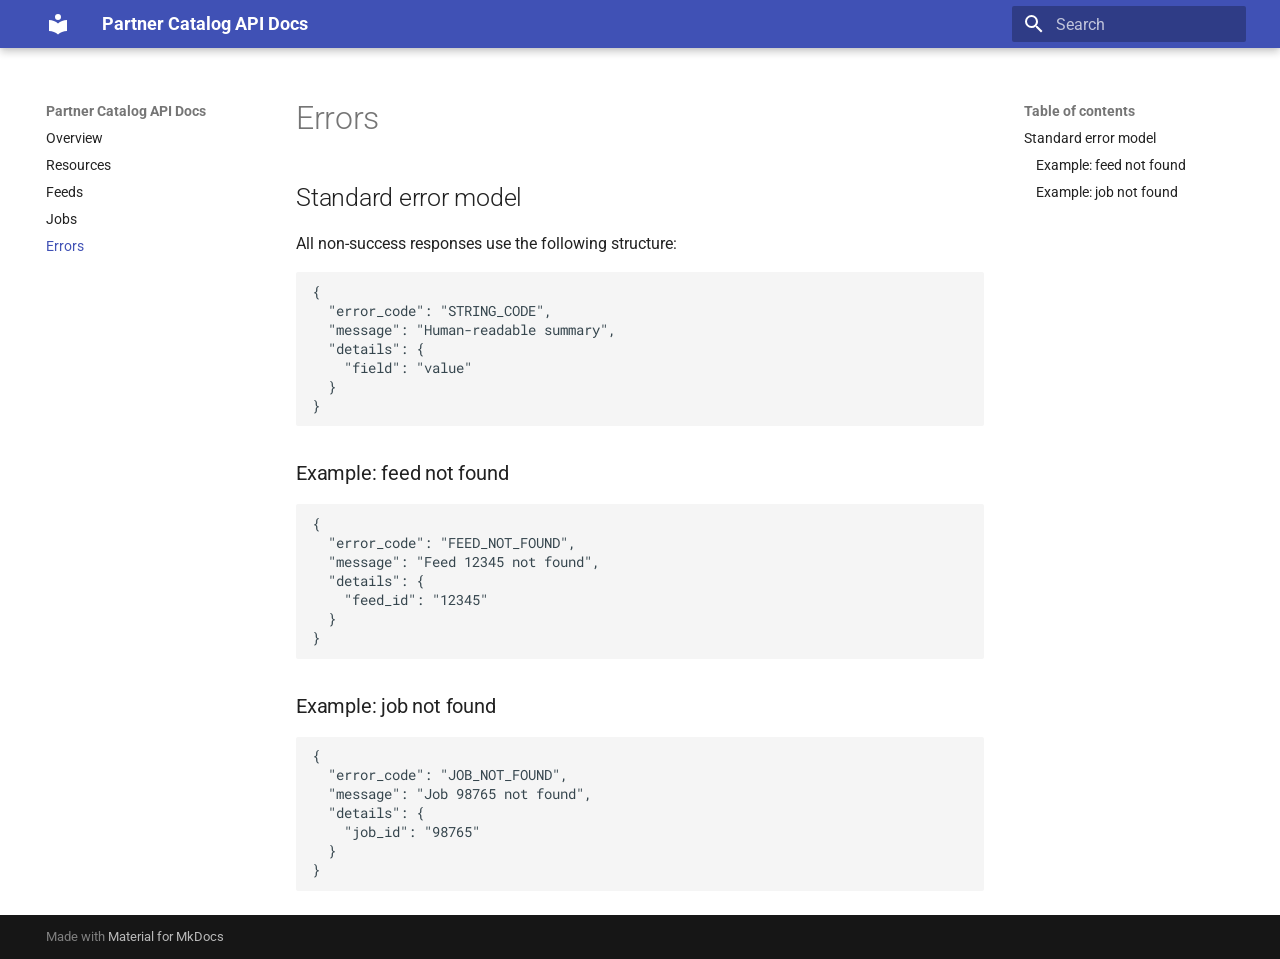
==== errors/index.html @ 53e33b3c "Deploy docs site" ====
<!doctype html>
<html lang="en" class="no-js">
  <head>
    
      <meta charset="utf-8">
      <meta name="viewport" content="width=device-width,initial-scale=1">
      
      
      
      
        <link rel="prev" href="../jobs/">
      
      
      
        
      
      
      <link rel="icon" href="../assets/images/favicon.png">
      <meta name="generator" content="mkdocs-1.6.1, mkdocs-material-9.7.6">
    
    
      
        <title>Errors - Partner Catalog API Docs</title>
      
    
    
      <link rel="stylesheet" href="../assets/stylesheets/main.484c7ddc.min.css">
      
      


    
    
      
    
    
      
        
        
        <link rel="preconnect" href="https://fonts.gstatic.com" crossorigin>
        <link rel="stylesheet" href="https://fonts.googleapis.com/css?family=Roboto:300,300i,400,400i,700,700i%7CRoboto+Mono:400,400i,700,700i&display=fallback">
        <style>:root{--md-text-font:"Roboto";--md-code-font:"Roboto Mono"}</style>
      
    
    
    <script>__md_scope=new URL("..",location),__md_hash=e=>[...e].reduce(((e,_)=>(e<<5)-e+_.charCodeAt(0)),0),__md_get=(e,_=localStorage,t=__md_scope)=>JSON.parse(_.getItem(t.pathname+"."+e)),__md_set=(e,_,t=localStorage,a=__md_scope)=>{try{t.setItem(a.pathname+"."+e,JSON.stringify(_))}catch(e){}}</script>
    
      

    
    
  </head>
  
  
    <body dir="ltr">
  
    
    <input class="md-toggle" data-md-toggle="drawer" type="checkbox" id="__drawer" autocomplete="off">
    <input class="md-toggle" data-md-toggle="search" type="checkbox" id="__search" autocomplete="off">
    <label class="md-overlay" for="__drawer"></label>
    <div data-md-component="skip">
      
        
        <a href="#errors" class="md-skip">
          Skip to content
        </a>
      
    </div>
    <div data-md-component="announce">
      
    </div>
    
    
      

  

<header class="md-header md-header--shadow" data-md-component="header">
  <nav class="md-header__inner md-grid" aria-label="Header">
    <a href=".." title="Partner Catalog API Docs" class="md-header__button md-logo" aria-label="Partner Catalog API Docs" data-md-component="logo">
      
  
  <svg xmlns="http://www.w3.org/2000/svg" viewBox="0 0 24 24"><path d="M12 8a3 3 0 0 0 3-3 3 3 0 0 0-3-3 3 3 0 0 0-3 3 3 3 0 0 0 3 3m0 3.54C9.64 9.35 6.5 8 3 8v11c3.5 0 6.64 1.35 9 3.54 2.36-2.19 5.5-3.54 9-3.54V8c-3.5 0-6.64 1.35-9 3.54"/></svg>

    </a>
    <label class="md-header__button md-icon" for="__drawer">
      
      <svg xmlns="http://www.w3.org/2000/svg" viewBox="0 0 24 24"><path d="M3 6h18v2H3zm0 5h18v2H3zm0 5h18v2H3z"/></svg>
    </label>
    <div class="md-header__title" data-md-component="header-title">
      <div class="md-header__ellipsis">
        <div class="md-header__topic">
          <span class="md-ellipsis">
            Partner Catalog API Docs
          </span>
        </div>
        <div class="md-header__topic" data-md-component="header-topic">
          <span class="md-ellipsis">
            
              Errors
            
          </span>
        </div>
      </div>
    </div>
    
    
      <script>var palette=__md_get("__palette");if(palette&&palette.color){if("(prefers-color-scheme)"===palette.color.media){var media=matchMedia("(prefers-color-scheme: light)"),input=document.querySelector(media.matches?"[data-md-color-media='(prefers-color-scheme: light)']":"[data-md-color-media='(prefers-color-scheme: dark)']");palette.color.media=input.getAttribute("data-md-color-media"),palette.color.scheme=input.getAttribute("data-md-color-scheme"),palette.color.primary=input.getAttribute("data-md-color-primary"),palette.color.accent=input.getAttribute("data-md-color-accent")}for(var[key,value]of Object.entries(palette.color))document.body.setAttribute("data-md-color-"+key,value)}</script>
    
    
    
      
      
        <label class="md-header__button md-icon" for="__search">
          
          <svg xmlns="http://www.w3.org/2000/svg" viewBox="0 0 24 24"><path d="M9.5 3A6.5 6.5 0 0 1 16 9.5c0 1.61-.59 3.09-1.56 4.23l.27.27h.79l5 5-1.5 1.5-5-5v-.79l-.27-.27A6.52 6.52 0 0 1 9.5 16 6.5 6.5 0 0 1 3 9.5 6.5 6.5 0 0 1 9.5 3m0 2C7 5 5 7 5 9.5S7 14 9.5 14 14 12 14 9.5 12 5 9.5 5"/></svg>
        </label>
        <div class="md-search" data-md-component="search" role="dialog">
  <label class="md-search__overlay" for="__search"></label>
  <div class="md-search__inner" role="search">
    <form class="md-search__form" name="search">
      <input type="text" class="md-search__input" name="query" aria-label="Search" placeholder="Search" autocapitalize="off" autocorrect="off" autocomplete="off" spellcheck="false" data-md-component="search-query" required>
      <label class="md-search__icon md-icon" for="__search">
        
        <svg xmlns="http://www.w3.org/2000/svg" viewBox="0 0 24 24"><path d="M9.5 3A6.5 6.5 0 0 1 16 9.5c0 1.61-.59 3.09-1.56 4.23l.27.27h.79l5 5-1.5 1.5-5-5v-.79l-.27-.27A6.52 6.52 0 0 1 9.5 16 6.5 6.5 0 0 1 3 9.5 6.5 6.5 0 0 1 9.5 3m0 2C7 5 5 7 5 9.5S7 14 9.5 14 14 12 14 9.5 12 5 9.5 5"/></svg>
        
        <svg xmlns="http://www.w3.org/2000/svg" viewBox="0 0 24 24"><path d="M20 11v2H8l5.5 5.5-1.42 1.42L4.16 12l7.92-7.92L13.5 5.5 8 11z"/></svg>
      </label>
      <nav class="md-search__options" aria-label="Search">
        
        <button type="reset" class="md-search__icon md-icon" title="Clear" aria-label="Clear" tabindex="-1">
          
          <svg xmlns="http://www.w3.org/2000/svg" viewBox="0 0 24 24"><path d="M19 6.41 17.59 5 12 10.59 6.41 5 5 6.41 10.59 12 5 17.59 6.41 19 12 13.41 17.59 19 19 17.59 13.41 12z"/></svg>
        </button>
      </nav>
      
    </form>
    <div class="md-search__output">
      <div class="md-search__scrollwrap" tabindex="0" data-md-scrollfix>
        <div class="md-search-result" data-md-component="search-result">
          <div class="md-search-result__meta">
            Initializing search
          </div>
          <ol class="md-search-result__list" role="presentation"></ol>
        </div>
      </div>
    </div>
  </div>
</div>
      
    
    
  </nav>
  
</header>
    
    <div class="md-container" data-md-component="container">
      
      
        
          
        
      
      <main class="md-main" data-md-component="main">
        <div class="md-main__inner md-grid">
          
            
              
              <div class="md-sidebar md-sidebar--primary" data-md-component="sidebar" data-md-type="navigation" >
                <div class="md-sidebar__scrollwrap">
                  <div class="md-sidebar__inner">
                    



<nav class="md-nav md-nav--primary" aria-label="Navigation" data-md-level="0">
  <label class="md-nav__title" for="__drawer">
    <a href=".." title="Partner Catalog API Docs" class="md-nav__button md-logo" aria-label="Partner Catalog API Docs" data-md-component="logo">
      
  
  <svg xmlns="http://www.w3.org/2000/svg" viewBox="0 0 24 24"><path d="M12 8a3 3 0 0 0 3-3 3 3 0 0 0-3-3 3 3 0 0 0-3 3 3 3 0 0 0 3 3m0 3.54C9.64 9.35 6.5 8 3 8v11c3.5 0 6.64 1.35 9 3.54 2.36-2.19 5.5-3.54 9-3.54V8c-3.5 0-6.64 1.35-9 3.54"/></svg>

    </a>
    Partner Catalog API Docs
  </label>
  
  <ul class="md-nav__list" data-md-scrollfix>
    
      
      
  
  
  
  
    <li class="md-nav__item">
      <a href=".." class="md-nav__link">
        
  
  
  <span class="md-ellipsis">
    
  
    Overview
  

    
  </span>
  
  

      </a>
    </li>
  

    
      
      
  
  
  
  
    <li class="md-nav__item">
      <a href="../resources/" class="md-nav__link">
        
  
  
  <span class="md-ellipsis">
    
  
    Resources
  

    
  </span>
  
  

      </a>
    </li>
  

    
      
      
  
  
  
  
    <li class="md-nav__item">
      <a href="../feeds/" class="md-nav__link">
        
  
  
  <span class="md-ellipsis">
    
  
    Feeds
  

    
  </span>
  
  

      </a>
    </li>
  

    
      
      
  
  
  
  
    <li class="md-nav__item">
      <a href="../jobs/" class="md-nav__link">
        
  
  
  <span class="md-ellipsis">
    
  
    Jobs
  

    
  </span>
  
  

      </a>
    </li>
  

    
      
      
  
  
    
  
  
  
    <li class="md-nav__item md-nav__item--active">
      
      <input class="md-nav__toggle md-toggle" type="checkbox" id="__toc">
      
      
        
      
      
        <label class="md-nav__link md-nav__link--active" for="__toc">
          
  
  
  <span class="md-ellipsis">
    
  
    Errors
  

    
  </span>
  
  

          <span class="md-nav__icon md-icon"></span>
        </label>
      
      <a href="./" class="md-nav__link md-nav__link--active">
        
  
  
  <span class="md-ellipsis">
    
  
    Errors
  

    
  </span>
  
  

      </a>
      
        

<nav class="md-nav md-nav--secondary" aria-label="Table of contents">
  
  
  
    
  
  
    <label class="md-nav__title" for="__toc">
      <span class="md-nav__icon md-icon"></span>
      Table of contents
    </label>
    <ul class="md-nav__list" data-md-component="toc" data-md-scrollfix>
      
        <li class="md-nav__item">
  <a href="#standard-error-model" class="md-nav__link">
    <span class="md-ellipsis">
      
        Standard error model
      
    </span>
  </a>
  
    <nav class="md-nav" aria-label="Standard error model">
      <ul class="md-nav__list">
        
          <li class="md-nav__item">
  <a href="#example-feed-not-found" class="md-nav__link">
    <span class="md-ellipsis">
      
        Example: feed not found
      
    </span>
  </a>
  
</li>
        
          <li class="md-nav__item">
  <a href="#example-job-not-found" class="md-nav__link">
    <span class="md-ellipsis">
      
        Example: job not found
      
    </span>
  </a>
  
</li>
        
      </ul>
    </nav>
  
</li>
      
    </ul>
  
</nav>
      
    </li>
  

    
  </ul>
</nav>
                  </div>
                </div>
              </div>
            
            
              
              <div class="md-sidebar md-sidebar--secondary" data-md-component="sidebar" data-md-type="toc" >
                <div class="md-sidebar__scrollwrap">
                  <div class="md-sidebar__inner">
                    

<nav class="md-nav md-nav--secondary" aria-label="Table of contents">
  
  
  
    
  
  
    <label class="md-nav__title" for="__toc">
      <span class="md-nav__icon md-icon"></span>
      Table of contents
    </label>
    <ul class="md-nav__list" data-md-component="toc" data-md-scrollfix>
      
        <li class="md-nav__item">
  <a href="#standard-error-model" class="md-nav__link">
    <span class="md-ellipsis">
      
        Standard error model
      
    </span>
  </a>
  
    <nav class="md-nav" aria-label="Standard error model">
      <ul class="md-nav__list">
        
          <li class="md-nav__item">
  <a href="#example-feed-not-found" class="md-nav__link">
    <span class="md-ellipsis">
      
        Example: feed not found
      
    </span>
  </a>
  
</li>
        
          <li class="md-nav__item">
  <a href="#example-job-not-found" class="md-nav__link">
    <span class="md-ellipsis">
      
        Example: job not found
      
    </span>
  </a>
  
</li>
        
      </ul>
    </nav>
  
</li>
      
    </ul>
  
</nav>
                  </div>
                </div>
              </div>
            
          
          
            <div class="md-content" data-md-component="content">
              
              <article class="md-content__inner md-typeset">
                
                  



<h1 id="errors">Errors</h1>
<h2 id="standard-error-model">Standard error model</h2>
<p>All non-success responses use the following structure:</p>
<pre><code class="language-json">{
  &quot;error_code&quot;: &quot;STRING_CODE&quot;,
  &quot;message&quot;: &quot;Human-readable summary&quot;,
  &quot;details&quot;: {
    &quot;field&quot;: &quot;value&quot;
  }
}
</code></pre>
<h3 id="example-feed-not-found">Example: feed not found</h3>
<pre><code class="language-json">{
  &quot;error_code&quot;: &quot;FEED_NOT_FOUND&quot;,
  &quot;message&quot;: &quot;Feed 12345 not found&quot;,
  &quot;details&quot;: {
    &quot;feed_id&quot;: &quot;12345&quot;
  }
}
</code></pre>
<h3 id="example-job-not-found">Example: job not found</h3>
<pre><code class="language-json">{
  &quot;error_code&quot;: &quot;JOB_NOT_FOUND&quot;,
  &quot;message&quot;: &quot;Job 98765 not found&quot;,
  &quot;details&quot;: {
    &quot;job_id&quot;: &quot;98765&quot;
  }
}
</code></pre>












                
              </article>
            </div>
          
          
<script>var target=document.getElementById(location.hash.slice(1));target&&target.name&&(target.checked=target.name.startsWith("__tabbed_"))</script>
        </div>
        
      </main>
      
        <footer class="md-footer">
  
  <div class="md-footer-meta md-typeset">
    <div class="md-footer-meta__inner md-grid">
      <div class="md-copyright">
  
  
    Made with
    <a href="https://squidfunk.github.io/mkdocs-material/" target="_blank" rel="noopener">
      Material for MkDocs
    </a>
  
</div>
      
    </div>
  </div>
</footer>
      
    </div>
    <div class="md-dialog" data-md-component="dialog">
      <div class="md-dialog__inner md-typeset"></div>
    </div>
    
    
    
      
      
      <script id="__config" type="application/json">{"annotate": null, "base": "..", "features": [], "search": "../assets/javascripts/workers/search.2c215733.min.js", "tags": null, "translations": {"clipboard.copied": "Copied to clipboard", "clipboard.copy": "Copy to clipboard", "search.result.more.one": "1 more on this page", "search.result.more.other": "# more on this page", "search.result.none": "No matching documents", "search.result.one": "1 matching document", "search.result.other": "# matching documents", "search.result.placeholder": "Type to start searching", "search.result.term.missing": "Missing", "select.version": "Select version"}, "version": null}</script>
    
    
      <script src="../assets/javascripts/bundle.79ae519e.min.js"></script>
      
    
  </body>
</html>
---- assets/stylesheets/main.484c7ddc.min.css ----
@charset "UTF-8";html{-webkit-text-size-adjust:none;-moz-text-size-adjust:none;text-size-adjust:none;box-sizing:border-box}*,:after,:before{box-sizing:inherit}@media (prefers-reduced-motion){*,:after,:before{transition:none!important}}body{margin:0}a,button,input,label{-webkit-tap-highlight-color:transparent}a{color:inherit;text-decoration:none}hr{border:0;box-sizing:initial;display:block;height:.05rem;overflow:visible;padding:0}small{font-size:80%}sub,sup{line-height:1em}img{border-style:none}table{border-collapse:initial;border-spacing:0}td,th{font-weight:400;vertical-align:top}button{background:#0000;border:0;font-family:inherit;font-size:inherit;margin:0;padding:0}input{border:0;outline:none}:root{--md-primary-fg-color:#4051b5;--md-primary-fg-color--light:#5d6cc0;--md-primary-fg-color--dark:#303fa1;--md-primary-bg-color:#fff;--md-primary-bg-color--light:#ffffffb3;--md-accent-fg-color:#526cfe;--md-accent-fg-color--transparent:#526cfe1a;--md-accent-bg-color:#fff;--md-accent-bg-color--light:#ffffffb3}[data-md-color-scheme=default]{color-scheme:light}[data-md-color-scheme=default] img[src$="#gh-dark-mode-only"],[data-md-color-scheme=default] img[src$="#only-dark"]{display:none}:root,[data-md-color-scheme=default]{--md-hue:225deg;--md-default-fg-color:#000000de;--md-default-fg-color--light:#0000008a;--md-default-fg-color--lighter:#00000052;--md-default-fg-color--lightest:#00000012;--md-default-bg-color:#fff;--md-default-bg-color--light:#ffffffb3;--md-default-bg-color--lighter:#ffffff4d;--md-default-bg-color--lightest:#ffffff1f;--md-code-fg-color:#36464e;--md-code-bg-color:#f5f5f5;--md-code-bg-color--light:#f5f5f5b3;--md-code-bg-color--lighter:#f5f5f54d;--md-code-hl-color:#4287ff;--md-code-hl-color--light:#4287ff1a;--md-code-hl-number-color:#d52a2a;--md-code-hl-special-color:#db1457;--md-code-hl-function-color:#a846b9;--md-code-hl-constant-color:#6e59d9;--md-code-hl-keyword-color:#3f6ec6;--md-code-hl-string-color:#1c7d4d;--md-code-hl-name-color:var(--md-code-fg-color);--md-code-hl-operator-color:var(--md-default-fg-color--light);--md-code-hl-punctuation-color:var(--md-default-fg-color--light);--md-code-hl-comment-color:var(--md-default-fg-color--light);--md-code-hl-generic-color:var(--md-default-fg-color--light);--md-code-hl-variable-color:var(--md-default-fg-color--light);--md-typeset-color:var(--md-default-fg-color);--md-typeset-a-color:var(--md-primary-fg-color);--md-typeset-del-color:#f5503d26;--md-typeset-ins-color:#0bd57026;--md-typeset-kbd-color:#fafafa;--md-typeset-kbd-accent-color:#fff;--md-typeset-kbd-border-color:#b8b8b8;--md-typeset-mark-color:#ffff0080;--md-typeset-table-color:#0000001f;--md-typeset-table-color--light:rgba(0,0,0,.035);--md-admonition-fg-color:var(--md-default-fg-color);--md-admonition-bg-color:var(--md-default-bg-color);--md-warning-fg-color:#000000de;--md-warning-bg-color:#ff9;--md-footer-fg-color:#fff;--md-footer-fg-color--light:#ffffffb3;--md-footer-fg-color--lighter:#ffffff73;--md-footer-bg-color:#000000de;--md-footer-bg-color--dark:#00000052;--md-shadow-z1:0 0.2rem 0.5rem #0000000d,0 0 0.05rem #0000001a;--md-shadow-z2:0 0.2rem 0.5rem #0000001a,0 0 0.05rem #00000040;--md-shadow-z3:0 0.2rem 0.5rem #0003,0 0 0.05rem #00000059}.md-icon svg{fill:currentcolor;display:block;height:1.2rem;width:1.2rem}body{-webkit-font-smoothing:antialiased;-moz-osx-font-smoothing:grayscale;--md-text-font-family:var(--md-text-font,_),-apple-system,BlinkMacSystemFont,Helvetica,Arial,sans-serif;--md-code-font-family:var(--md-code-font,_),SFMono-Regular,Consolas,Menlo,monospace}aside,body,input{font-feature-settings:"kern","liga";color:var(--md-typeset-color);font-family:var(--md-text-font-family)}code,kbd,pre{font-feature-settings:"kern";font-family:var(--md-code-font-family)}:root{--md-typeset-table-sort-icon:url('data:image/svg+xml;charset=utf-8,<svg xmlns="http://www.w3.org/2000/svg" viewBox="0 0 24 24"><path d="m18 21-4-4h3V7h-3l4-4 4 4h-3v10h3M2 19v-2h10v2M2 13v-2h7v2M2 7V5h4v2z"/></svg>');--md-typeset-table-sort-icon--asc:url('data:image/svg+xml;charset=utf-8,<svg xmlns="http://www.w3.org/2000/svg" viewBox="0 0 24 24"><path d="M19 17h3l-4 4-4-4h3V3h2M2 17h10v2H2M6 5v2H2V5m0 6h7v2H2z"/></svg>');--md-typeset-table-sort-icon--desc:url('data:image/svg+xml;charset=utf-8,<svg xmlns="http://www.w3.org/2000/svg" viewBox="0 0 24 24"><path d="M19 7h3l-4-4-4 4h3v14h2M2 17h10v2H2M6 5v2H2V5m0 6h7v2H2z"/></svg>')}.md-typeset{-webkit-print-color-adjust:exact;color-adjust:exact;font-size:.8rem;line-height:1.6;overflow-wrap:break-word}@media print{.md-typeset{font-size:.68rem}}.md-typeset blockquote,.md-typeset dl,.md-typeset figure,.md-typeset ol,.md-typeset pre,.md-typeset ul{margin-bottom:1em;margin-top:1em}.md-typeset h1{color:var(--md-default-fg-color--light);font-size:2em;line-height:1.3;margin:0 0 1.25em}.md-typeset h1,.md-typeset h2{font-weight:300;letter-spacing:-.01em}.md-typeset h2{font-size:1.5625em;line-height:1.4;margin:1.6em 0 .64em}.md-typeset h3{font-size:1.25em;font-weight:400;letter-spacing:-.01em;line-height:1.5;margin:1.6em 0 .8em}.md-typeset h2+h3{margin-top:.8em}.md-typeset h4{font-weight:700;letter-spacing:-.01em;margin:1em 0}.md-typeset h5,.md-typeset h6{color:var(--md-default-fg-color--light);font-size:.8em;font-weight:700;letter-spacing:-.01em;margin:1.25em 0}.md-typeset h5{text-transform:uppercase}.md-typeset h5 code{text-transform:none}.md-typeset hr{border-bottom:.05rem solid var(--md-default-fg-color--lightest);display:flow-root;margin:1.5em 0}.md-typeset a{color:var(--md-typeset-a-color);word-break:break-word}.md-typeset a,.md-typeset a:before{transition:color 125ms}.md-typeset a:focus,.md-typeset a:hover{color:var(--md-accent-fg-color)}.md-typeset a:focus code,.md-typeset a:hover code{background-color:var(--md-accent-fg-color--transparent);color:var(--md-accent-fg-color)}.md-typeset a code{color:var(--md-typeset-a-color)}.md-typeset a.focus-visible{outline-color:var(--md-accent-fg-color);outline-offset:.2rem}.md-typeset code,.md-typeset kbd,.md-typeset pre{color:var(--md-code-fg-color);direction:ltr;font-variant-ligatures:none;transition:background-color 125ms}@media print{.md-typeset code,.md-typeset kbd,.md-typeset pre{white-space:pre-wrap}}.md-typeset code{background-color:var(--md-code-bg-color);border-radius:.1rem;-webkit-box-decoration-break:clone;box-decoration-break:clone;font-size:.85em;padding:0 .2941176471em;transition:color 125ms,background-color 125ms;word-break:break-word}.md-typeset code:not(.focus-visible){-webkit-tap-highlight-color:transparent;outline:none}.md-typeset pre{display:flow-root;line-height:1.4;position:relative}.md-typeset pre>code{-webkit-box-decoration-break:slice;box-decoration-break:slice;box-shadow:none;display:block;margin:0;outline-color:var(--md-accent-fg-color);overflow:auto;padding:.7720588235em 1.1764705882em;scrollbar-color:var(--md-default-fg-color--lighter) #0000;scrollbar-width:thin;touch-action:auto;word-break:normal}.md-typeset pre>code:hover{scrollbar-color:var(--md-accent-fg-color) #0000}.md-typeset pre>code::-webkit-scrollbar{height:.2rem;width:.2rem}.md-typeset pre>code::-webkit-scrollbar-thumb{background-color:var(--md-default-fg-color--lighter)}.md-typeset pre>code::-webkit-scrollbar-thumb:hover{background-color:var(--md-accent-fg-color)}.md-typeset kbd{background-color:var(--md-typeset-kbd-color);border-radius:.1rem;box-shadow:0 .1rem 0 .05rem var(--md-typeset-kbd-border-color),0 .1rem 0 var(--md-typeset-kbd-border-color),0 -.1rem .2rem var(--md-typeset-kbd-accent-color) inset;color:var(--md-default-fg-color);display:inline-block;font-size:.75em;padding:0 .6666666667em;vertical-align:text-top;word-break:break-word}.md-typeset mark{background-color:var(--md-typeset-mark-color);-webkit-box-decoration-break:clone;box-decoration-break:clone;color:inherit;word-break:break-word}.md-typeset abbr{cursor:help;text-decoration:none}.md-typeset [data-preview],.md-typeset abbr{border-bottom:.05rem dotted var(--md-default-fg-color--light)}.md-typeset small{opacity:.75}[dir=ltr] .md-typeset sub,[dir=ltr] .md-typeset sup{margin-left:.078125em}[dir=rtl] .md-typeset sub,[dir=rtl] .md-typeset sup{margin-right:.078125em}[dir=ltr] .md-typeset blockquote{padding-left:.6rem}[dir=rtl] .md-typeset blockquote{padding-right:.6rem}[dir=ltr] .md-typeset blockquote{border-left:.2rem solid var(--md-default-fg-color--lighter)}[dir=rtl] .md-typeset blockquote{border-right:.2rem solid var(--md-default-fg-color--lighter)}.md-typeset blockquote{color:var(--md-default-fg-color--light);margin-left:0;margin-right:0}.md-typeset ul{list-style-type:disc}.md-typeset ul[type]{list-style-type:revert-layer}[dir=ltr] .md-typeset ol,[dir=ltr] .md-typeset ul{margin-left:.625em}[dir=rtl] .md-typeset ol,[dir=rtl] .md-typeset ul{margin-right:.625em}.md-typeset ol,.md-typeset ul{padding:0}.md-typeset ol:not([hidden]),.md-typeset ul:not([hidden]){display:flow-root}.md-typeset ol ol,.md-typeset ul ol{list-style-type:lower-alpha}.md-typeset ol ol ol,.md-typeset ul ol ol{list-style-type:lower-roman}.md-typeset ol ol ol ol,.md-typeset ul ol ol ol{list-style-type:upper-alpha}.md-typeset ol ol ol ol ol,.md-typeset ul ol ol ol ol{list-style-type:upper-roman}.md-typeset ol[type],.md-typeset ul[type]{list-style-type:revert-layer}[dir=ltr] .md-typeset ol li,[dir=ltr] .md-typeset ul li{margin-left:1.25em}[dir=rtl] .md-typeset ol li,[dir=rtl] .md-typeset ul li{margin-right:1.25em}.md-typeset ol li,.md-typeset ul li{margin-bottom:.5em}.md-typeset ol li blockquote,.md-typeset ol li p,.md-typeset ul li blockquote,.md-typeset ul li p{margin:.5em 0}.md-typeset ol li:last-child,.md-typeset ul li:last-child{margin-bottom:0}[dir=ltr] .md-typeset ol li ol,[dir=ltr] .md-typeset ol li ul,[dir=ltr] .md-typeset ul li ol,[dir=ltr] .md-typeset ul li ul{margin-left:.625em}[dir=rtl] .md-typeset ol li ol,[dir=rtl] .md-typeset ol li ul,[dir=rtl] .md-typeset ul li ol,[dir=rtl] .md-typeset ul li ul{margin-right:.625em}.md-typeset ol li ol,.md-typeset ol li ul,.md-typeset ul li ol,.md-typeset ul li ul{margin-bottom:.5em;margin-top:.5em}[dir=ltr] .md-typeset dd{margin-left:1.875em}[dir=rtl] .md-typeset dd{margin-right:1.875em}.md-typeset dd{margin-bottom:1.5em;margin-top:1em}.md-typeset img,.md-typeset svg,.md-typeset video{height:auto;max-width:100%}.md-typeset img[align=left]{margin:1em 1em 1em 0}.md-typeset img[align=right]{margin:1em 0 1em 1em}.md-typeset img[align]:only-child{margin-top:0}.md-typeset figure{display:flow-root;margin:1em auto;max-width:100%;text-align:center;width:fit-content}.md-typeset figure img{display:block;margin:0 auto}.md-typeset figcaption{font-style:italic;margin:1em auto;max-width:24rem}.md-typeset iframe{max-width:100%}.md-typeset table:not([class]){background-color:var(--md-default-bg-color);border:.05rem solid var(--md-typeset-table-color);border-radius:.1rem;display:inline-block;font-size:.64rem;max-width:100%;overflow:auto;touch-action:auto}@media print{.md-typeset table:not([class]){display:table}}.md-typeset table:not([class])+*{margin-top:1.5em}.md-typeset table:not([class]) td>:first-child,.md-typeset table:not([class]) th>:first-child{margin-top:0}.md-typeset table:not([class]) td>:last-child,.md-typeset table:not([class]) th>:last-child{margin-bottom:0}.md-typeset table:not([class]) td:not([align]),.md-typeset table:not([class]) th:not([align]){text-align:left}[dir=rtl] .md-typeset table:not([class]) td:not([align]),[dir=rtl] .md-typeset table:not([class]) th:not([align]){text-align:right}.md-typeset table:not([class]) th{font-weight:700;min-width:5rem;padding:.9375em 1.25em;vertical-align:top}.md-typeset table:not([class]) td{border-top:.05rem solid var(--md-typeset-table-color);padding:.9375em 1.25em;vertical-align:top}.md-typeset table:not([class]) tbody tr{transition:background-color 125ms}.md-typeset table:not([class]) tbody tr:hover{background-color:var(--md-typeset-table-color--light);box-shadow:0 .05rem 0 var(--md-default-bg-color) inset}.md-typeset table:not([class]) a{word-break:normal}.md-typeset table th[role=columnheader]{cursor:pointer}[dir=ltr] .md-typeset table th[role=columnheader]:after{margin-left:.5em}[dir=rtl] .md-typeset table th[role=columnheader]:after{margin-right:.5em}.md-typeset table th[role=columnheader]:after{content:"";display:inline-block;height:1.2em;-webkit-mask-image:var(--md-typeset-table-sort-icon);mask-image:var(--md-typeset-table-sort-icon);-webkit-mask-repeat:no-repeat;mask-repeat:no-repeat;-webkit-mask-size:contain;mask-size:contain;transition:background-color 125ms;vertical-align:text-bottom;width:1.2em}.md-typeset table th[role=columnheader]:hover:after{background-color:var(--md-default-fg-color--lighter)}.md-typeset table th[role=columnheader][aria-sort=ascending]:after{background-color:var(--md-default-fg-color--light);-webkit-mask-image:var(--md-typeset-table-sort-icon--asc);mask-image:var(--md-typeset-table-sort-icon--asc)}.md-typeset table th[role=columnheader][aria-sort=descending]:after{background-color:var(--md-default-fg-color--light);-webkit-mask-image:var(--md-typeset-table-sort-icon--desc);mask-image:var(--md-typeset-table-sort-icon--desc)}.md-typeset__scrollwrap{margin:1em -.8rem;overflow-x:auto;touch-action:auto}.md-typeset__table{display:inline-block;margin-bottom:.5em;padding:0 .8rem}@media print{.md-typeset__table{display:block}}html .md-typeset__table table{display:table;margin:0;overflow:hidden;width:100%}@media screen and (max-width:44.984375em){.md-content__inner>pre{margin:1em -.8rem}.md-content__inner>pre code{border-radius:0}}.md-typeset .md-author{border-radius:100%;display:block;flex-shrink:0;height:1.6rem;overflow:hidden;position:relative;transition:color 125ms,transform 125ms;width:1.6rem}.md-typeset .md-author img{display:block}.md-typeset .md-author--more{background:var(--md-default-fg-color--lightest);color:var(--md-default-fg-color--lighter);font-size:.6rem;font-weight:700;line-height:1.6rem;text-align:center}.md-typeset .md-author--long{height:2.4rem;width:2.4rem}.md-typeset a.md-author{transform:scale(1)}.md-typeset a.md-author img{border-radius:100%;filter:grayscale(100%) opacity(75%);transition:filter 125ms}.md-typeset a.md-author:focus,.md-typeset a.md-author:hover{transform:scale(1.1);z-index:1}.md-typeset a.md-author:focus img,.md-typeset a.md-author:hover img{filter:grayscale(0)}.md-banner{background-color:var(--md-footer-bg-color);color:var(--md-footer-fg-color);overflow:auto}@media print{.md-banner{display:none}}.md-banner--warning{background-color:var(--md-warning-bg-color);color:var(--md-warning-fg-color)}.md-banner__inner{font-size:.7rem;margin:.6rem auto;padding:0 .8rem}[dir=ltr] .md-banner__button{float:right}[dir=rtl] .md-banner__button{float:left}.md-banner__button{color:inherit;cursor:pointer;transition:opacity .25s}.no-js .md-banner__button{display:none}.md-banner__button:hover{opacity:.7}html{font-size:125%;height:100%;overflow-x:hidden}@media screen and (min-width:100em){html{font-size:137.5%}}@media screen and (min-width:125em){html{font-size:150%}}body{background-color:var(--md-default-bg-color);display:flex;flex-direction:column;font-size:.5rem;min-height:100%;position:relative;width:100%}@media print{body{display:block}}@media screen and (max-width:59.984375em){body[data-md-scrolllock]{position:fixed}}.md-grid{margin-left:auto;margin-right:auto;max-width:61rem}.md-container{display:flex;flex-direction:column;flex-grow:1}@media print{.md-container{display:block}}.md-main{flex-grow:1}.md-main__inner{display:flex;height:100%;margin-top:1.5rem}.md-ellipsis{overflow:hidden;text-overflow:ellipsis}.md-toggle{display:none}.md-option{height:0;opacity:0;position:absolute;width:0}.md-option:checked+label:not([hidden]){display:block}.md-option.focus-visible+label{outline-color:var(--md-accent-fg-color);outline-style:auto}.md-skip{background-color:var(--md-default-fg-color);border-radius:.1rem;color:var(--md-default-bg-color);font-size:.64rem;margin:.5rem;opacity:0;outline-color:var(--md-accent-fg-color);padding:.3rem .5rem;position:fixed;transform:translateY(.4rem);z-index:-1}.md-skip:focus{opacity:1;transform:translateY(0);transition:transform .25s cubic-bezier(.4,0,.2,1),opacity 175ms 75ms;z-index:10}@page{margin:25mm}:root{--md-clipboard-icon:url('data:image/svg+xml;charset=utf-8,<svg xmlns="http://www.w3.org/2000/svg" viewBox="0 0 24 24"><path d="M19 21H8V7h11m0-2H8a2 2 0 0 0-2 2v14a2 2 0 0 0 2 2h11a2 2 0 0 0 2-2V7a2 2 0 0 0-2-2m-3-4H4a2 2 0 0 0-2 2v14h2V3h12z"/></svg>')}.md-clipboard{border-radius:.1rem;color:var(--md-default-fg-color--lightest);cursor:pointer;height:1.5em;outline-color:var(--md-accent-fg-color);outline-offset:.1rem;transition:color .25s;width:1.5em;z-index:1}@media print{.md-clipboard{display:none}}.md-clipboard:not(.focus-visible){-webkit-tap-highlight-color:transparent;outline:none}:hover>.md-clipboard{color:var(--md-default-fg-color--light)}.md-clipboard:focus,.md-clipboard:hover{color:var(--md-accent-fg-color)}.md-clipboard:after{background-color:currentcolor;content:"";display:block;height:1.125em;margin:0 auto;-webkit-mask-image:var(--md-clipboard-icon);mask-image:var(--md-clipboard-icon);-webkit-mask-position:center;mask-position:center;-webkit-mask-repeat:no-repeat;mask-repeat:no-repeat;-webkit-mask-size:contain;mask-size:contain;width:1.125em}.md-clipboard--inline{cursor:pointer}.md-clipboard--inline code{transition:color .25s,background-color .25s}.md-clipboard--inline:focus code,.md-clipboard--inline:hover code{background-color:var(--md-accent-fg-color--transparent);color:var(--md-accent-fg-color)}:root{--md-code-select-icon:url('data:image/svg+xml;charset=utf-8,<svg xmlns="http://www.w3.org/2000/svg" viewBox="0 0 24 24"><path d="M19 19h-4v2h4c1.1 0 2-.9 2-2v-4h-2m0-12h-4v2h4v4h2V5c0-1.1-.9-2-2-2M5 5h4V3H5c-1.1 0-2 .9-2 2v4h2m0 6H3v4c0 1.1.9 2 2 2h4v-2H5zm2-4h2v2H7zm4 0h2v2h-2zm4 0h2v2h-2zM7 7h2v2H7zm4 0h2v2h-2zm4 0h2v2h-2zm-8 8h2v2H7zm4 0h2v2h-2zm4 0h2v2h-2z"/></svg>');--md-code-copy-icon:url('data:image/svg+xml;charset=utf-8,<svg xmlns="http://www.w3.org/2000/svg" viewBox="0 0 24 24"><path d="M19 21H8V7h11m0-2H8a2 2 0 0 0-2 2v14a2 2 0 0 0 2 2h11a2 2 0 0 0 2-2V7a2 2 0 0 0-2-2m-3-4H4a2 2 0 0 0-2 2v14h2V3h12z"/></svg>')}.md-typeset .md-code__content{display:grid}.md-code__nav{background-color:var(--md-code-bg-color--lighter);border-radius:.1rem;display:flex;gap:.2rem;padding:.2rem;position:absolute;right:.25em;top:.25em;transition:background-color .25s;z-index:1}:hover>.md-code__nav{background-color:var(--md-code-bg-color--light)}.md-code__button{color:var(--md-default-fg-color--lightest);cursor:pointer;display:block;height:1.5em;outline-color:var(--md-accent-fg-color);outline-offset:.1rem;transition:color .25s;width:1.5em}:hover>*>.md-code__button{color:var(--md-default-fg-color--light)}.md-code__button.focus-visible,.md-code__button:hover{color:var(--md-accent-fg-color)}.md-code__button--active{color:var(--md-default-fg-color)!important}.md-code__button:after{background-color:currentcolor;content:"";display:block;height:1.125em;margin:0 auto;-webkit-mask-position:center;mask-position:center;-webkit-mask-repeat:no-repeat;mask-repeat:no-repeat;-webkit-mask-size:contain;mask-size:contain;width:1.125em}.md-code__button[data-md-type=select]:after{-webkit-mask-image:var(--md-code-select-icon);mask-image:var(--md-code-select-icon)}.md-code__button[data-md-type=copy]:after{-webkit-mask-image:var(--md-code-copy-icon);mask-image:var(--md-code-copy-icon)}@keyframes consent{0%{opacity:0;transform:translateY(100%)}to{opacity:1;transform:translateY(0)}}@keyframes overlay{0%{opacity:0}to{opacity:1}}.md-consent__overlay{animation:overlay .25s both;-webkit-backdrop-filter:blur(.1rem);backdrop-filter:blur(.1rem);background-color:#0000008a;height:100%;opacity:1;position:fixed;top:0;width:100%;z-index:5}.md-consent__inner{animation:consent .5s cubic-bezier(.1,.7,.1,1) both;background-color:var(--md-default-bg-color);border:0;border-radius:.1rem;bottom:0;box-shadow:0 0 .2rem #0000001a,0 .2rem .4rem #0003;max-height:100%;overflow:auto;padding:0;position:fixed;width:100%;z-index:5}.md-consent__form{padding:.8rem}.md-consent__settings{display:none;margin:1em 0}input:checked+.md-consent__settings{display:block}.md-consent__controls{margin-bottom:.8rem}.md-typeset .md-consent__controls .md-button{display:inline}@media screen and (max-width:44.984375em){.md-typeset .md-consent__controls .md-button{display:block;margin-top:.4rem;text-align:center;width:100%}}.md-consent label{cursor:pointer}.md-content{flex-grow:1;min-width:0}.md-content__inner{margin:0 .8rem 1.2rem;padding-top:.6rem}@media screen and (min-width:76.25em){[dir=ltr] .md-sidebar--primary:not([hidden])~.md-content>.md-content__inner{margin-left:1.2rem}[dir=ltr] .md-sidebar--secondary:not([hidden])~.md-content>.md-content__inner,[dir=rtl] .md-sidebar--primary:not([hidden])~.md-content>.md-content__inner{margin-right:1.2rem}[dir=rtl] .md-sidebar--secondary:not([hidden])~.md-content>.md-content__inner{margin-left:1.2rem}}.md-content__inner:before{content:"";display:block;height:.4rem}.md-content__inner>:last-child{margin-bottom:0}[dir=ltr] .md-content__button{float:right}[dir=rtl] .md-content__button{float:left}[dir=ltr] .md-content__button{margin-left:.4rem}[dir=rtl] .md-content__button{margin-right:.4rem}.md-content__button{margin:.4rem 0;padding:0}@media print{.md-content__button{display:none}}.md-typeset .md-content__button{color:var(--md-default-fg-color--lighter)}.md-content__button svg{display:inline;vertical-align:top}[dir=rtl] .md-content__button svg{transform:scaleX(-1)}[dir=ltr] .md-dialog{right:.8rem}[dir=rtl] .md-dialog{left:.8rem}.md-dialog{background-color:var(--md-default-fg-color);border-radius:.1rem;bottom:.8rem;box-shadow:var(--md-shadow-z3);min-width:11.1rem;opacity:0;padding:.4rem .6rem;pointer-events:none;position:fixed;transform:translateY(100%);transition:transform 0ms .4s,opacity .4s;z-index:4}@media print{.md-dialog{display:none}}.md-dialog--active{opacity:1;pointer-events:auto;transform:translateY(0);transition:transform .4s cubic-bezier(.075,.85,.175,1),opacity .4s}.md-dialog__inner{color:var(--md-default-bg-color);font-size:.7rem}.md-feedback{margin:2em 0 1em;text-align:center}.md-feedback fieldset{border:none;margin:0;padding:0}.md-feedback__title{font-weight:700;margin:1em auto}.md-feedback__inner{position:relative}.md-feedback__list{display:flex;flex-wrap:wrap;place-content:baseline center;position:relative}.md-feedback__list:hover .md-icon:not(:disabled){color:var(--md-default-fg-color--lighter)}:disabled .md-feedback__list{min-height:1.8rem}.md-feedback__icon{color:var(--md-default-fg-color--light);cursor:pointer;flex-shrink:0;margin:0 .1rem;transition:color 125ms}.md-feedback__icon:not(:disabled).md-icon:hover{color:var(--md-accent-fg-color)}.md-feedback__icon:disabled{color:var(--md-default-fg-color--lightest);pointer-events:none}.md-feedback__note{opacity:0;position:relative;transform:translateY(.4rem);transition:transform .4s cubic-bezier(.1,.7,.1,1),opacity .15s}.md-feedback__note>*{margin:0 auto;max-width:16rem}:disabled .md-feedback__note{opacity:1;transform:translateY(0)}@media print{.md-feedback{display:none}}.md-footer{background-color:var(--md-footer-bg-color);color:var(--md-footer-fg-color)}@media print{.md-footer{display:none}}.md-footer__inner{justify-content:space-between;overflow:auto;padding:.2rem}.md-footer__inner:not([hidden]){display:flex}.md-footer__link{align-items:end;display:flex;flex-grow:0.01;margin-bottom:.4rem;margin-top:1rem;max-width:100%;outline-color:var(--md-accent-fg-color);overflow:hidden;transition:opacity .25s}.md-footer__link:focus,.md-footer__link:hover{opacity:.7}[dir=rtl] .md-footer__link svg{transform:scaleX(-1)}@media screen and (max-width:44.984375em){.md-footer__link--prev{flex-shrink:0}.md-footer__link--prev .md-footer__title{display:none}}[dir=ltr] .md-footer__link--next{margin-left:auto}[dir=rtl] .md-footer__link--next{margin-right:auto}.md-footer__link--next{text-align:right}[dir=rtl] .md-footer__link--next{text-align:left}.md-footer__title{flex-grow:1;font-size:.9rem;margin-bottom:.7rem;max-width:calc(100% - 2.4rem);padding:0 1rem;white-space:nowrap}.md-footer__button{margin:.2rem;padding:.4rem}.md-footer__direction{font-size:.64rem;opacity:.7}.md-footer-meta{background-color:var(--md-footer-bg-color--dark)}.md-footer-meta__inner{display:flex;flex-wrap:wrap;justify-content:space-between;padding:.2rem}html .md-footer-meta.md-typeset a{color:var(--md-footer-fg-color--light)}html .md-footer-meta.md-typeset a:focus,html .md-footer-meta.md-typeset a:hover{color:var(--md-footer-fg-color)}.md-copyright{color:var(--md-footer-fg-color--lighter);font-size:.64rem;margin:auto .6rem;padding:.4rem 0;width:100%}@media screen and (min-width:45em){.md-copyright{width:auto}}.md-copyright__highlight{color:var(--md-footer-fg-color--light)}.md-social{display:inline-flex;gap:.2rem;margin:0 .4rem;padding:.2rem 0 .6rem}@media screen and (min-width:45em){.md-social{padding:.6rem 0}}.md-social__link{display:inline-block;height:1.6rem;text-align:center;width:1.6rem}.md-social__link:before{line-height:1.9}.md-social__link svg{fill:currentcolor;max-height:.8rem;vertical-align:-25%}.md-typeset .md-button{border:.1rem solid;border-radius:.1rem;color:var(--md-primary-fg-color);cursor:pointer;display:inline-block;font-weight:700;padding:.625em 2em;transition:color 125ms,background-color 125ms,border-color 125ms}.md-typeset .md-button--primary{background-color:var(--md-primary-fg-color);border-color:var(--md-primary-fg-color);color:var(--md-primary-bg-color)}.md-typeset .md-button:focus,.md-typeset .md-button:hover{background-color:var(--md-accent-fg-color);border-color:var(--md-accent-fg-color);color:var(--md-accent-bg-color)}[dir=ltr] .md-typeset .md-input{border-top-left-radius:.1rem}[dir=ltr] .md-typeset .md-input,[dir=rtl] .md-typeset .md-input{border-top-right-radius:.1rem}[dir=rtl] .md-typeset .md-input{border-top-left-radius:.1rem}.md-typeset .md-input{border-bottom:.1rem solid var(--md-default-fg-color--lighter);box-shadow:var(--md-shadow-z1);font-size:.8rem;height:1.8rem;padding:0 .6rem;transition:border .25s,box-shadow .25s}.md-typeset .md-input:focus,.md-typeset .md-input:hover{border-bottom-color:var(--md-accent-fg-color);box-shadow:var(--md-shadow-z2)}.md-typeset .md-input--stretch{width:100%}.md-header{background-color:var(--md-primary-fg-color);box-shadow:0 0 .2rem #0000,0 .2rem .4rem #0000;color:var(--md-primary-bg-color);display:block;left:0;position:sticky;right:0;top:0;z-index:4}@media print{.md-header{display:none}}.md-header[hidden]{transform:translateY(-100%);transition:transform .25s cubic-bezier(.8,0,.6,1),box-shadow .25s}.md-header--shadow{box-shadow:0 0 .2rem #0000001a,0 .2rem .4rem #0003;transition:transform .25s cubic-bezier(.1,.7,.1,1),box-shadow .25s}.md-header__inner{align-items:center;display:flex;padding:0 .2rem}.md-header__button{color:currentcolor;cursor:pointer;margin:.2rem;outline-color:var(--md-accent-fg-color);padding:.4rem;position:relative;transition:opacity .25s;vertical-align:middle;z-index:1}.md-header__button:hover{opacity:.7}.md-header__button:not([hidden]){display:inline-block}.md-header__button:not(.focus-visible){-webkit-tap-highlight-color:transparent;outline:none}.md-header__button.md-logo{margin:.2rem;padding:.4rem}@media screen and (max-width:76.234375em){.md-header__button.md-logo{display:none}}.md-header__button.md-logo img,.md-header__button.md-logo svg{fill:currentcolor;display:block;height:1.2rem;width:auto}@media screen and (min-width:60em){.md-header__button[for=__search]{display:none}}.no-js .md-header__button[for=__search]{display:none}[dir=rtl] .md-header__button[for=__search] svg{transform:scaleX(-1)}@media screen and (min-width:76.25em){.md-header__button[for=__drawer]{display:none}}.md-header__topic{display:flex;max-width:100%;position:absolute;transition:transform .4s cubic-bezier(.1,.7,.1,1),opacity .15s;white-space:nowrap}.md-header__topic+.md-header__topic{opacity:0;pointer-events:none;transform:translateX(1.25rem);transition:transform .4s cubic-bezier(1,.7,.1,.1),opacity .15s;z-index:-1}[dir=rtl] .md-header__topic+.md-header__topic{transform:translateX(-1.25rem)}.md-header__topic:first-child{font-weight:700}[dir=ltr] .md-header__title{margin-left:1rem;margin-right:.4rem}[dir=rtl] .md-header__title{margin-left:.4rem;margin-right:1rem}.md-header__title{flex-grow:1;font-size:.9rem;height:2.4rem;line-height:2.4rem}.md-header__title--active .md-header__topic{opacity:0;pointer-events:none;transform:translateX(-1.25rem);transition:transform .4s cubic-bezier(1,.7,.1,.1),opacity .15s;z-index:-1}[dir=rtl] .md-header__title--active .md-header__topic{transform:translateX(1.25rem)}.md-header__title--active .md-header__topic+.md-header__topic{opacity:1;pointer-events:auto;transform:translateX(0);transition:transform .4s cubic-bezier(.1,.7,.1,1),opacity .15s;z-index:0}.md-header__title>.md-header__ellipsis{height:100%;position:relative;width:100%}.md-header__option{display:flex;flex-shrink:0;max-width:100%;transition:max-width 0ms .25s,opacity .25s .25s;white-space:nowrap}[data-md-toggle=search]:checked~.md-header .md-header__option{max-width:0;opacity:0;transition:max-width 0ms,opacity 0ms}.md-header__option>input{bottom:0}.md-header__source{display:none}@media screen and (min-width:60em){[dir=ltr] .md-header__source{margin-left:1rem}[dir=rtl] .md-header__source{margin-right:1rem}.md-header__source{display:block;max-width:11.7rem;width:11.7rem}}@media screen and (min-width:76.25em){[dir=ltr] .md-header__source{margin-left:1.4rem}[dir=rtl] .md-header__source{margin-right:1.4rem}}.md-meta{color:var(--md-default-fg-color--light);font-size:.7rem;line-height:1.3}.md-meta__list{display:inline-flex;flex-wrap:wrap;list-style:none;margin:0;padding:0}.md-meta__item:not(:last-child):after{content:"·";margin-left:.2rem;margin-right:.2rem}.md-meta__link{color:var(--md-typeset-a-color)}.md-meta__link:focus,.md-meta__link:hover{color:var(--md-accent-fg-color)}.md-draft{background-color:#ff1744;border-radius:.125em;color:#fff;display:inline-block;font-weight:700;padding-left:.5714285714em;padding-right:.5714285714em}:root{--md-nav-icon--prev:url('data:image/svg+xml;charset=utf-8,<svg xmlns="http://www.w3.org/2000/svg" viewBox="0 0 24 24"><path d="M20 11v2H8l5.5 5.5-1.42 1.42L4.16 12l7.92-7.92L13.5 5.5 8 11z"/></svg>');--md-nav-icon--next:url('data:image/svg+xml;charset=utf-8,<svg xmlns="http://www.w3.org/2000/svg" viewBox="0 0 24 24"><path d="M8.59 16.58 13.17 12 8.59 7.41 10 6l6 6-6 6z"/></svg>');--md-toc-icon:url('data:image/svg+xml;charset=utf-8,<svg xmlns="http://www.w3.org/2000/svg" viewBox="0 0 24 24"><path d="M3 9h14V7H3zm0 4h14v-2H3zm0 4h14v-2H3zm16 0h2v-2h-2zm0-10v2h2V7zm0 6h2v-2h-2z"/></svg>')}.md-nav{font-size:.7rem;line-height:1.3}.md-nav__title{color:var(--md-default-fg-color--light);display:block;font-weight:700;overflow:hidden;padding:0 .6rem;text-overflow:ellipsis}.md-nav__title .md-nav__button{display:none}.md-nav__title .md-nav__button img{height:100%;width:auto}.md-nav__title .md-nav__button.md-logo img,.md-nav__title .md-nav__button.md-logo svg{fill:currentcolor;display:block;height:2.4rem;max-width:100%;object-fit:contain;width:auto}.md-nav__list{list-style:none;margin:0;padding:0}.md-nav__link{align-items:flex-start;display:flex;gap:.4rem;margin-top:.625em;scroll-snap-align:start;transition:color 125ms}.md-nav__link--passed,.md-nav__link--passed code{color:var(--md-default-fg-color--light)}.md-nav__item .md-nav__link--active,.md-nav__item .md-nav__link--active code{color:var(--md-typeset-a-color)}.md-nav__link .md-ellipsis{position:relative}.md-nav__link .md-ellipsis code{word-break:normal}[dir=ltr] .md-nav__link .md-icon:last-child{margin-left:auto}[dir=rtl] .md-nav__link .md-icon:last-child{margin-right:auto}.md-nav__link .md-typeset{font-size:.7rem;line-height:1.3}.md-nav__link svg{fill:currentcolor;flex-shrink:0;height:1.3em;position:relative}.md-nav__link[for]:focus,.md-nav__link[for]:hover,.md-nav__link[href]:focus,.md-nav__link[href]:hover{color:var(--md-accent-fg-color);cursor:pointer}.md-nav__link[for]:focus code,.md-nav__link[for]:hover code,.md-nav__link[href]:focus code,.md-nav__link[href]:hover code{background-color:var(--md-accent-fg-color--transparent);color:var(--md-accent-fg-color)}.md-nav__link.focus-visible{outline-color:var(--md-accent-fg-color);outline-offset:.2rem}.md-nav--primary .md-nav__link[for=__toc]{display:none}.md-nav--primary .md-nav__link[for=__toc] .md-icon:after{background-color:currentcolor;display:block;height:100%;-webkit-mask-image:var(--md-toc-icon);mask-image:var(--md-toc-icon);width:100%}.md-nav--primary .md-nav__link[for=__toc]~.md-nav{display:none}.md-nav__container>.md-nav__link{margin-top:0}.md-nav__container>.md-nav__link:first-child{flex-grow:1;min-width:0}.md-nav__icon{flex-shrink:0}.md-nav__source{display:none}@media screen and (max-width:76.234375em){.md-nav--primary,.md-nav--primary .md-nav{background-color:var(--md-default-bg-color);display:flex;flex-direction:column;height:100%;left:0;position:absolute;right:0;top:0;z-index:1}.md-nav--primary .md-nav__item,.md-nav--primary .md-nav__title{font-size:.8rem;line-height:1.5}.md-nav--primary .md-nav__title{background-color:var(--md-default-fg-color--lightest);color:var(--md-default-fg-color--light);cursor:pointer;height:5.6rem;line-height:2.4rem;padding:3rem .8rem .2rem;position:relative;white-space:nowrap}[dir=ltr] .md-nav--primary .md-nav__title .md-nav__icon{left:.4rem}[dir=rtl] .md-nav--primary .md-nav__title .md-nav__icon{right:.4rem}.md-nav--primary .md-nav__title .md-nav__icon{display:block;height:1.2rem;margin:.2rem;position:absolute;top:.4rem;width:1.2rem}.md-nav--primary .md-nav__title .md-nav__icon:after{background-color:currentcolor;content:"";display:block;height:100%;-webkit-mask-image:var(--md-nav-icon--prev);mask-image:var(--md-nav-icon--prev);-webkit-mask-position:center;mask-position:center;-webkit-mask-repeat:no-repeat;mask-repeat:no-repeat;-webkit-mask-size:contain;mask-size:contain;width:100%}.md-nav--primary .md-nav__title~.md-nav__list{background-color:var(--md-default-bg-color);box-shadow:0 .05rem 0 var(--md-default-fg-color--lightest) inset;overflow-y:auto;scroll-snap-type:y mandatory;touch-action:pan-y}.md-nav--primary .md-nav__title~.md-nav__list>:first-child{border-top:0}.md-nav--primary .md-nav__title[for=__drawer]{background-color:var(--md-primary-fg-color);color:var(--md-primary-bg-color);font-weight:700}.md-nav--primary .md-nav__title .md-logo{display:block;left:.2rem;margin:.2rem;padding:.4rem;position:absolute;right:.2rem;top:.2rem}.md-nav--primary .md-nav__list{flex:1}.md-nav--primary .md-nav__item{border-top:.05rem solid var(--md-default-fg-color--lightest)}.md-nav--primary .md-nav__item--active>.md-nav__link{color:var(--md-typeset-a-color)}.md-nav--primary .md-nav__item--active>.md-nav__link:focus,.md-nav--primary .md-nav__item--active>.md-nav__link:hover{color:var(--md-accent-fg-color)}.md-nav--primary .md-nav__link{margin-top:0;padding:.6rem .8rem}.md-nav--primary .md-nav__link svg{margin-top:.1em}.md-nav--primary .md-nav__link>.md-nav__link{padding:0}[dir=ltr] .md-nav--primary .md-nav__link .md-nav__icon{margin-right:-.2rem}[dir=rtl] .md-nav--primary .md-nav__link .md-nav__icon{margin-left:-.2rem}.md-nav--primary .md-nav__link .md-nav__icon{font-size:1.2rem;height:1.2rem;width:1.2rem}.md-nav--primary .md-nav__link .md-nav__icon:after{background-color:currentcolor;content:"";display:block;height:100%;-webkit-mask-image:var(--md-nav-icon--next);mask-image:var(--md-nav-icon--next);-webkit-mask-position:center;mask-position:center;-webkit-mask-repeat:no-repeat;mask-repeat:no-repeat;-webkit-mask-size:contain;mask-size:contain;width:100%}[dir=rtl] .md-nav--primary .md-nav__icon:after{transform:scale(-1)}.md-nav--primary .md-nav--secondary .md-nav{background-color:initial;position:static}[dir=ltr] .md-nav--primary .md-nav--secondary .md-nav .md-nav__link{padding-left:1.4rem}[dir=rtl] .md-nav--primary .md-nav--secondary .md-nav .md-nav__link{padding-right:1.4rem}[dir=ltr] .md-nav--primary .md-nav--secondary .md-nav .md-nav .md-nav__link{padding-left:2rem}[dir=rtl] .md-nav--primary .md-nav--secondary .md-nav .md-nav .md-nav__link{padding-right:2rem}[dir=ltr] .md-nav--primary .md-nav--secondary .md-nav .md-nav .md-nav .md-nav__link{padding-left:2.6rem}[dir=rtl] .md-nav--primary .md-nav--secondary .md-nav .md-nav .md-nav .md-nav__link{padding-right:2.6rem}[dir=ltr] .md-nav--primary .md-nav--secondary .md-nav .md-nav .md-nav .md-nav .md-nav__link{padding-left:3.2rem}[dir=rtl] .md-nav--primary .md-nav--secondary .md-nav .md-nav .md-nav .md-nav .md-nav__link{padding-right:3.2rem}.md-nav--secondary{background-color:initial}.md-nav__toggle~.md-nav{display:flex;opacity:0;transform:translateX(100%);transition:transform .25s cubic-bezier(.8,0,.6,1),opacity 125ms 50ms}[dir=rtl] .md-nav__toggle~.md-nav{transform:translateX(-100%)}.md-nav__toggle:checked~.md-nav{opacity:1;transform:translateX(0);transition:transform .25s cubic-bezier(.4,0,.2,1),opacity 125ms 125ms}.md-nav__toggle:checked~.md-nav>.md-nav__list{backface-visibility:hidden}}@media screen and (max-width:59.984375em){.md-nav--primary .md-nav__link[for=__toc]{display:flex}.md-nav--primary .md-nav__link[for=__toc] .md-icon:after{content:""}.md-nav--primary .md-nav__link[for=__toc]+.md-nav__link{display:none}.md-nav--primary .md-nav__link[for=__toc]~.md-nav{display:flex}.md-nav__source{background-color:var(--md-primary-fg-color--dark);color:var(--md-primary-bg-color);display:block;padding:0 .2rem}}@media screen and (min-width:60em) and (max-width:76.234375em){.md-nav--integrated .md-nav__link[for=__toc]{display:flex}.md-nav--integrated .md-nav__link[for=__toc] .md-icon:after{content:""}.md-nav--integrated .md-nav__link[for=__toc]+.md-nav__link{display:none}.md-nav--integrated .md-nav__link[for=__toc]~.md-nav{display:flex}}@media screen and (min-width:60em){.md-nav{margin-bottom:-.4rem}.md-nav--secondary .md-nav__title{background:var(--md-default-bg-color);box-shadow:0 0 .4rem .4rem var(--md-default-bg-color);position:sticky;top:0;z-index:1}.md-nav--secondary .md-nav__title[for=__toc]{scroll-snap-align:start}.md-nav--secondary .md-nav__title .md-nav__icon{display:none}[dir=ltr] .md-nav--secondary .md-nav__list{padding-left:.6rem}[dir=rtl] .md-nav--secondary .md-nav__list{padding-right:.6rem}.md-nav--secondary .md-nav__list{padding-bottom:.4rem}[dir=ltr] .md-nav--secondary .md-nav__item>.md-nav__link{margin-right:.4rem}[dir=rtl] .md-nav--secondary .md-nav__item>.md-nav__link{margin-left:.4rem}}@media screen and (min-width:76.25em){.md-nav{margin-bottom:-.4rem;transition:max-height .25s cubic-bezier(.86,0,.07,1)}.md-nav--primary .md-nav__title{background:var(--md-default-bg-color);box-shadow:0 0 .4rem .4rem var(--md-default-bg-color);position:sticky;top:0;z-index:1}.md-nav--primary .md-nav__title[for=__drawer]{scroll-snap-align:start}.md-nav--primary .md-nav__title .md-nav__icon{display:none}[dir=ltr] .md-nav--primary .md-nav__list{padding-left:.6rem}[dir=rtl] .md-nav--primary .md-nav__list{padding-right:.6rem}.md-nav--primary .md-nav__list{padding-bottom:.4rem}[dir=ltr] .md-nav--primary .md-nav__item>.md-nav__link{margin-right:.4rem}[dir=rtl] .md-nav--primary .md-nav__item>.md-nav__link{margin-left:.4rem}.md-nav__toggle~.md-nav{display:grid;grid-template-rows:minmax(.4rem,0fr);opacity:0;transition:grid-template-rows .25s cubic-bezier(.86,0,.07,1),opacity .25s,visibility 0ms .25s;visibility:collapse}.md-nav__toggle~.md-nav>.md-nav__list{overflow:hidden}.md-nav__toggle.md-toggle--indeterminate~.md-nav,.md-nav__toggle:checked~.md-nav{grid-template-rows:minmax(.4rem,1fr);opacity:1;transition:grid-template-rows .25s cubic-bezier(.86,0,.07,1),opacity .15s .1s,visibility 0ms;visibility:visible}.md-nav__toggle.md-toggle--indeterminate~.md-nav{transition:none}.md-nav__item--nested>.md-nav>.md-nav__title{display:none}.md-nav__item--section{display:block;margin:1.25em 0}.md-nav__item--section:last-child{margin-bottom:0}.md-nav__item--section>.md-nav__link{font-weight:700}.md-nav__item--section>.md-nav__link[for]{color:var(--md-default-fg-color--light)}.md-nav__item--section>.md-nav__link:not(.md-nav__container){pointer-events:none}.md-nav__item--section>.md-nav__link .md-icon,.md-nav__item--section>.md-nav__link>[for]{display:none}[dir=ltr] .md-nav__item--section>.md-nav{margin-left:-.6rem}[dir=rtl] .md-nav__item--section>.md-nav{margin-right:-.6rem}.md-nav__item--section>.md-nav{display:block;opacity:1;visibility:visible}.md-nav__item--section>.md-nav>.md-nav__list>.md-nav__item{padding:0}.md-nav__icon{border-radius:100%;height:.9rem;transition:background-color .25s;width:.9rem}.md-nav__icon:hover{background-color:var(--md-accent-fg-color--transparent)}.md-nav__icon:after{background-color:currentcolor;border-radius:100%;content:"";display:inline-block;height:100%;-webkit-mask-image:var(--md-nav-icon--next);mask-image:var(--md-nav-icon--next);-webkit-mask-position:center;mask-position:center;-webkit-mask-repeat:no-repeat;mask-repeat:no-repeat;-webkit-mask-size:contain;mask-size:contain;transition:transform .25s;vertical-align:-.1rem;width:100%}[dir=rtl] .md-nav__icon:after{transform:rotate(180deg)}.md-nav__item--nested .md-nav__toggle:checked~.md-nav__link .md-nav__icon:after,.md-nav__item--nested .md-toggle--indeterminate~.md-nav__link .md-nav__icon:after{transform:rotate(90deg)}.md-nav--lifted>.md-nav__list>.md-nav__item,.md-nav--lifted>.md-nav__title{display:none}.md-nav--lifted>.md-nav__list>.md-nav__item--active{display:block}.md-nav--lifted>.md-nav__list>.md-nav__item--active>.md-nav__link{background:var(--md-default-bg-color);box-shadow:0 0 .4rem .4rem var(--md-default-bg-color);margin-top:0;position:sticky;top:0;z-index:1}.md-nav--lifted>.md-nav__list>.md-nav__item--active>.md-nav__link:not(.md-nav__container){pointer-events:none}.md-nav--lifted>.md-nav__list>.md-nav__item--active.md-nav__item--section{margin:0}[dir=ltr] .md-nav--lifted>.md-nav__list>.md-nav__item>.md-nav:not(.md-nav--secondary){margin-left:-.6rem}[dir=rtl] .md-nav--lifted>.md-nav__list>.md-nav__item>.md-nav:not(.md-nav--secondary){margin-right:-.6rem}.md-nav--lifted>.md-nav__list>.md-nav__item>[for]{color:var(--md-default-fg-color--light)}.md-nav--lifted .md-nav[data-md-level="1"]{grid-template-rows:minmax(.4rem,1fr);opacity:1;visibility:visible}[dir=ltr] .md-nav--integrated>.md-nav__list>.md-nav__item--active .md-nav--secondary{border-left:.05rem solid var(--md-primary-fg-color)}[dir=rtl] .md-nav--integrated>.md-nav__list>.md-nav__item--active .md-nav--secondary{border-right:.05rem solid var(--md-primary-fg-color)}.md-nav--integrated>.md-nav__list>.md-nav__item--active .md-nav--secondary{display:block;margin-bottom:1.25em;opacity:1;visibility:visible}.md-nav--integrated>.md-nav__list>.md-nav__item--active .md-nav--secondary>.md-nav__list{overflow:visible;padding-bottom:0}.md-nav--integrated>.md-nav__list>.md-nav__item--active .md-nav--secondary>.md-nav__title{display:none}}.md-pagination{font-size:.8rem;font-weight:700;gap:.4rem}.md-pagination,.md-pagination>*{align-items:center;display:flex;justify-content:center}.md-pagination>*{border-radius:.2rem;height:1.8rem;min-width:1.8rem;text-align:center}.md-pagination__current{background-color:var(--md-default-fg-color--lightest);color:var(--md-default-fg-color--light)}.md-pagination__link{transition:color 125ms,background-color 125ms}.md-pagination__link:focus,.md-pagination__link:hover{background-color:var(--md-accent-fg-color--transparent);color:var(--md-accent-fg-color)}.md-pagination__link:focus svg,.md-pagination__link:hover svg{color:var(--md-accent-fg-color)}.md-pagination__link.focus-visible{outline-color:var(--md-accent-fg-color);outline-offset:.2rem}.md-pagination__link svg{fill:currentcolor;color:var(--md-default-fg-color--lighter);display:block;max-height:100%;width:1.2rem}:root{--md-path-icon:url('data:image/svg+xml;charset=utf-8,<svg xmlns="http://www.w3.org/2000/svg" viewBox="0 0 24 24"><path d="M8.59 16.58 13.17 12 8.59 7.41 10 6l6 6-6 6z"/></svg>')}.md-path{font-size:.7rem;margin:0 .8rem;overflow:auto;padding-top:1.2rem}.md-path:not([hidden]){display:block}@media screen and (min-width:76.25em){.md-path{margin:0 1.2rem}}.md-path__list{align-items:center;display:flex;gap:.2rem;list-style:none;margin:0;padding:0}.md-path__item:not(:first-child){display:inline-flex;gap:.2rem;white-space:nowrap}.md-path__item:not(:first-child):before{background-color:var(--md-default-fg-color--lighter);content:"";display:inline;height:.8rem;-webkit-mask-image:var(--md-path-icon);mask-image:var(--md-path-icon);width:.8rem}.md-path__link{align-items:center;color:var(--md-default-fg-color--light);display:flex}.md-path__link:focus,.md-path__link:hover{color:var(--md-accent-fg-color)}:root{--md-post-pin-icon:url('data:image/svg+xml;charset=utf-8,<svg xmlns="http://www.w3.org/2000/svg" viewBox="0 0 24 24"><path d="M16 12V4h1V2H7v2h1v8l-2 2v2h5.2v6h1.6v-6H18v-2z"/></svg>')}.md-post__back{border-bottom:.05rem solid var(--md-default-fg-color--lightest);margin-bottom:1.2rem;padding-bottom:1.2rem}@media screen and (max-width:76.234375em){.md-post__back{display:none}}[dir=rtl] .md-post__back svg{transform:scaleX(-1)}.md-post__authors{display:flex;flex-direction:column;gap:.6rem;margin:0 .6rem 1.2rem}.md-post .md-post__meta a{transition:color 125ms}.md-post .md-post__meta a:focus,.md-post .md-post__meta a:hover{color:var(--md-accent-fg-color)}.md-post__title{color:var(--md-default-fg-color--light);font-weight:700}.md-post--excerpt{margin-bottom:3.2rem}.md-post--excerpt .md-post__header{align-items:center;display:flex;gap:.6rem;min-height:1.6rem}.md-post--excerpt .md-post__authors{align-items:center;display:inline-flex;flex-direction:row;gap:.2rem;margin:0;min-height:2.4rem}[dir=ltr] .md-post--excerpt .md-post__meta .md-meta__list{margin-right:.4rem}[dir=rtl] .md-post--excerpt .md-post__meta .md-meta__list{margin-left:.4rem}.md-post--excerpt .md-post__content>:first-child{--md-scroll-margin:6rem;margin-top:0}.md-post>.md-nav--secondary{margin:1em 0}.md-pin{background:var(--md-default-fg-color--lightest);border-radius:1rem;margin-top:-.05rem;padding:.2rem}.md-pin:after{background-color:currentcolor;content:"";display:block;height:.6rem;margin:0 auto;-webkit-mask-image:var(--md-post-pin-icon);mask-image:var(--md-post-pin-icon);-webkit-mask-position:center;mask-position:center;-webkit-mask-repeat:no-repeat;mask-repeat:no-repeat;-webkit-mask-size:contain;mask-size:contain;width:.6rem}.md-profile{align-items:center;display:flex;font-size:.7rem;gap:.6rem;line-height:1.4;width:100%}.md-profile__description{flex-grow:1}.md-content--post{display:flex}@media screen and (max-width:76.234375em){.md-content--post{flex-flow:column-reverse}}.md-content--post>.md-content__inner{flex-grow:1;min-width:0}@media screen and (min-width:76.25em){[dir=ltr] .md-content--post>.md-content__inner{margin-left:1.2rem}[dir=rtl] .md-content--post>.md-content__inner{margin-right:1.2rem}}@media screen and (max-width:76.234375em){.md-sidebar.md-sidebar--post{padding:0;position:static;width:100%}.md-sidebar.md-sidebar--post .md-sidebar__scrollwrap{overflow:visible}.md-sidebar.md-sidebar--post .md-sidebar__inner{padding:0}.md-sidebar.md-sidebar--post .md-post__meta{margin-left:.6rem;margin-right:.6rem}.md-sidebar.md-sidebar--post .md-nav__item{border:none;display:inline}.md-sidebar.md-sidebar--post .md-nav__list{display:inline-flex;flex-wrap:wrap;gap:.6rem;padding-bottom:.6rem;padding-top:.6rem}.md-sidebar.md-sidebar--post .md-nav__link{padding:0}.md-sidebar.md-sidebar--post .md-nav{height:auto;margin-bottom:0;position:static}}:root{--md-progress-value:0;--md-progress-delay:400ms}.md-progress{background:var(--md-primary-bg-color);height:.075rem;opacity:min(clamp(0,var(--md-progress-value),1),clamp(0,100 - var(--md-progress-value),1));position:fixed;top:0;transform:scaleX(calc(var(--md-progress-value)*1%));transform-origin:left;transition:transform .5s cubic-bezier(.19,1,.22,1),opacity .25s var(--md-progress-delay);width:100%;z-index:4}:root{--md-search-result-icon:url('data:image/svg+xml;charset=utf-8,<svg xmlns="http://www.w3.org/2000/svg" viewBox="0 0 24 24"><path d="M14 2H6a2 2 0 0 0-2 2v16a2 2 0 0 0 2 2h7c-.41-.25-.8-.56-1.14-.9-.33-.33-.61-.7-.86-1.1H6V4h7v5h5v1.18c.71.16 1.39.43 2 .82V8zm6.31 16.9c1.33-2.11.69-4.9-1.4-6.22-2.11-1.33-4.91-.68-6.22 1.4-1.34 2.11-.69 4.89 1.4 6.22 1.46.93 3.32.93 4.79.02L22 23.39 23.39 22zm-3.81.1a2.5 2.5 0 0 1-2.5-2.5 2.5 2.5 0 0 1 2.5-2.5 2.5 2.5 0 0 1 2.5 2.5 2.5 2.5 0 0 1-2.5 2.5"/></svg>')}.md-search{position:relative}@media screen and (min-width:60em){.md-search{padding:.2rem 0}}.no-js .md-search{display:none}.md-search__overlay{opacity:0;z-index:1}@media screen and (max-width:59.984375em){[dir=ltr] .md-search__overlay{left:-2.2rem}[dir=rtl] .md-search__overlay{right:-2.2rem}.md-search__overlay{background-color:var(--md-default-bg-color);border-radius:1rem;height:2rem;overflow:hidden;pointer-events:none;position:absolute;top:-1rem;transform-origin:center;transition:transform .3s .1s,opacity .2s .2s;width:2rem}[data-md-toggle=search]:checked~.md-header .md-search__overlay{opacity:1;transition:transform .4s,opacity .1s}}@media screen and (min-width:60em){[dir=ltr] .md-search__overlay{left:0}[dir=rtl] .md-search__overlay{right:0}.md-search__overlay{background-color:#0000008a;cursor:pointer;height:0;position:fixed;top:0;transition:width 0ms .25s,height 0ms .25s,opacity .25s;width:0}[data-md-toggle=search]:checked~.md-header .md-search__overlay{height:200vh;opacity:1;transition:width 0ms,height 0ms,opacity .25s;width:100%}}@media screen and (max-width:29.984375em){[data-md-toggle=search]:checked~.md-header .md-search__overlay{transform:scale(45)}}@media screen and (min-width:30em) and (max-width:44.984375em){[data-md-toggle=search]:checked~.md-header .md-search__overlay{transform:scale(60)}}@media screen and (min-width:45em) and (max-width:59.984375em){[data-md-toggle=search]:checked~.md-header .md-search__overlay{transform:scale(75)}}.md-search__inner{backface-visibility:hidden}@media screen and (max-width:59.984375em){[dir=ltr] .md-search__inner{left:0}[dir=rtl] .md-search__inner{right:0}.md-search__inner{height:0;opacity:0;overflow:hidden;position:fixed;top:0;transform:translateX(5%);transition:width 0ms .3s,height 0ms .3s,transform .15s cubic-bezier(.4,0,.2,1) .15s,opacity .15s .15s;width:0;z-index:2}[dir=rtl] .md-search__inner{transform:translateX(-5%)}[data-md-toggle=search]:checked~.md-header .md-search__inner{height:100%;opacity:1;transform:translateX(0);transition:width 0ms 0ms,height 0ms 0ms,transform .15s cubic-bezier(.1,.7,.1,1) .15s,opacity .15s .15s;width:100%}}@media screen and (min-width:60em){[dir=ltr] .md-search__inner{float:right}[dir=rtl] .md-search__inner{float:left}.md-search__inner{padding:.1rem 0;position:relative;transition:width .25s cubic-bezier(.1,.7,.1,1);width:11.7rem}}@media screen and (min-width:60em) and (max-width:76.234375em){[data-md-toggle=search]:checked~.md-header .md-search__inner{width:23.4rem}}@media screen and (min-width:76.25em){[data-md-toggle=search]:checked~.md-header .md-search__inner{width:34.4rem}}.md-search__form{background-color:var(--md-default-bg-color);box-shadow:0 0 .6rem #0000;height:2.4rem;position:relative;transition:color .25s,background-color .25s;z-index:2}@media screen and (min-width:60em){.md-search__form{background-color:#00000042;border-radius:.1rem;height:1.8rem}.md-search__form:hover{background-color:#ffffff1f}}[data-md-toggle=search]:checked~.md-header .md-search__form{background-color:var(--md-default-bg-color);border-radius:.1rem .1rem 0 0;box-shadow:0 0 .6rem #00000012;color:var(--md-default-fg-color)}[dir=ltr] .md-search__input{padding-left:3.6rem;padding-right:2.2rem}[dir=rtl] .md-search__input{padding-left:2.2rem;padding-right:3.6rem}.md-search__input{background:#0000;font-size:.9rem;height:100%;position:relative;text-overflow:ellipsis;width:100%;z-index:2}.md-search__input::placeholder{transition:color .25s}.md-search__input::placeholder,.md-search__input~.md-search__icon{color:var(--md-default-fg-color--light)}.md-search__input::-ms-clear{display:none}@media screen and (max-width:59.984375em){.md-search__input{font-size:.9rem;height:2.4rem;width:100%}}@media screen and (min-width:60em){[dir=ltr] .md-search__input{padding-left:2.2rem}[dir=rtl] .md-search__input{padding-right:2.2rem}.md-search__input{color:inherit;font-size:.8rem}.md-search__input::placeholder{color:var(--md-primary-bg-color--light)}.md-search__input+.md-search__icon{color:var(--md-primary-bg-color)}[data-md-toggle=search]:checked~.md-header .md-search__input{text-overflow:clip}[data-md-toggle=search]:checked~.md-header .md-search__input+.md-search__icon{color:var(--md-default-fg-color--light)}[data-md-toggle=search]:checked~.md-header .md-search__input::placeholder{color:#0000}}.md-search__icon{cursor:pointer;display:inline-block;height:1.2rem;transition:color .25s,opacity .25s;width:1.2rem}.md-search__icon:hover{opacity:.7}[dir=ltr] .md-search__icon[for=__search]{left:.5rem}[dir=rtl] .md-search__icon[for=__search]{right:.5rem}.md-search__icon[for=__search]{position:absolute;top:.3rem;z-index:2}[dir=rtl] .md-search__icon[for=__search] svg{transform:scaleX(-1)}@media screen and (max-width:59.984375em){[dir=ltr] .md-search__icon[for=__search]{left:.8rem}[dir=rtl] .md-search__icon[for=__search]{right:.8rem}.md-search__icon[for=__search]{top:.6rem}.md-search__icon[for=__search] svg:first-child{display:none}}@media screen and (min-width:60em){.md-search__icon[for=__search]{pointer-events:none}.md-search__icon[for=__search] svg:last-child{display:none}}[dir=ltr] .md-search__options{right:.5rem}[dir=rtl] .md-search__options{left:.5rem}.md-search__options{pointer-events:none;position:absolute;top:.3rem;z-index:2}@media screen and (max-width:59.984375em){[dir=ltr] .md-search__options{right:.8rem}[dir=rtl] .md-search__options{left:.8rem}.md-search__options{top:.6rem}}[dir=ltr] .md-search__options>.md-icon{margin-left:.2rem}[dir=rtl] .md-search__options>.md-icon{margin-right:.2rem}.md-search__options>.md-icon{color:var(--md-default-fg-color--light);opacity:0;transform:scale(.75);transition:transform .15s cubic-bezier(.1,.7,.1,1),opacity .15s}.md-search__options>.md-icon:not(.focus-visible){-webkit-tap-highlight-color:transparent;outline:none}[data-md-toggle=search]:checked~.md-header .md-search__input:valid~.md-search__options>.md-icon{opacity:1;pointer-events:auto;transform:scale(1)}[data-md-toggle=search]:checked~.md-header .md-search__input:valid~.md-search__options>.md-icon:hover{opacity:.7}[dir=ltr] .md-search__suggest{padding-left:3.6rem;padding-right:2.2rem}[dir=rtl] .md-search__suggest{padding-left:2.2rem;padding-right:3.6rem}.md-search__suggest{align-items:center;color:var(--md-default-fg-color--lighter);display:flex;font-size:.9rem;height:100%;opacity:0;position:absolute;top:0;transition:opacity 50ms;white-space:nowrap;width:100%}@media screen and (min-width:60em){[dir=ltr] .md-search__suggest{padding-left:2.2rem}[dir=rtl] .md-search__suggest{padding-right:2.2rem}.md-search__suggest{font-size:.8rem}}[data-md-toggle=search]:checked~.md-header .md-search__suggest{opacity:1;transition:opacity .3s .1s}[dir=ltr] .md-search__output{border-bottom-left-radius:.1rem}[dir=ltr] .md-search__output,[dir=rtl] .md-search__output{border-bottom-right-radius:.1rem}[dir=rtl] .md-search__output{border-bottom-left-radius:.1rem}.md-search__output{overflow:hidden;position:absolute;width:100%;z-index:1}@media screen and (max-width:59.984375em){.md-search__output{bottom:0;top:2.4rem}}@media screen and (min-width:60em){.md-search__output{opacity:0;top:1.9rem;transition:opacity .4s}[data-md-toggle=search]:checked~.md-header .md-search__output{box-shadow:var(--md-shadow-z3);opacity:1}}.md-search__scrollwrap{backface-visibility:hidden;background-color:var(--md-default-bg-color);height:100%;overflow-y:auto;touch-action:pan-y}@media (-webkit-max-device-pixel-ratio:1),(max-resolution:1dppx){.md-search__scrollwrap{transform:translateZ(0)}}@media screen and (min-width:60em) and (max-width:76.234375em){.md-search__scrollwrap{width:23.4rem}}@media screen and (min-width:76.25em){.md-search__scrollwrap{width:34.4rem}}@media screen and (min-width:60em){.md-search__scrollwrap{max-height:0;scrollbar-color:var(--md-default-fg-color--lighter) #0000;scrollbar-width:thin}[data-md-toggle=search]:checked~.md-header .md-search__scrollwrap{max-height:75vh}.md-search__scrollwrap:hover{scrollbar-color:var(--md-accent-fg-color) #0000}.md-search__scrollwrap::-webkit-scrollbar{height:.2rem;width:.2rem}.md-search__scrollwrap::-webkit-scrollbar-thumb{background-color:var(--md-default-fg-color--lighter)}.md-search__scrollwrap::-webkit-scrollbar-thumb:hover{background-color:var(--md-accent-fg-color)}}.md-search-result{color:var(--md-default-fg-color);word-break:break-word}.md-search-result__meta{background-color:var(--md-default-fg-color--lightest);color:var(--md-default-fg-color--light);font-size:.64rem;line-height:1.8rem;padding:0 .8rem;scroll-snap-align:start}@media screen and (min-width:60em){[dir=ltr] .md-search-result__meta{padding-left:2.2rem}[dir=rtl] .md-search-result__meta{padding-right:2.2rem}}.md-search-result__list{list-style:none;margin:0;padding:0;-webkit-user-select:none;user-select:none}.md-search-result__item{box-shadow:0 -.05rem var(--md-default-fg-color--lightest)}.md-search-result__item:first-child{box-shadow:none}.md-search-result__link{display:block;outline:none;scroll-snap-align:start;transition:background-color .25s}.md-search-result__link:focus,.md-search-result__link:hover{background-color:var(--md-accent-fg-color--transparent)}.md-search-result__link:last-child p:last-child{margin-bottom:.6rem}.md-search-result__more>summary{cursor:pointer;display:block;outline:none;position:sticky;scroll-snap-align:start;top:0;z-index:1}.md-search-result__more>summary::marker{display:none}.md-search-result__more>summary::-webkit-details-marker{display:none}.md-search-result__more>summary>div{color:var(--md-typeset-a-color);font-size:.64rem;padding:.75em .8rem;transition:color .25s,background-color .25s}@media screen and (min-width:60em){[dir=ltr] .md-search-result__more>summary>div{padding-left:2.2rem}[dir=rtl] .md-search-result__more>summary>div{padding-right:2.2rem}}.md-search-result__more>summary:focus>div,.md-search-result__more>summary:hover>div{background-color:var(--md-accent-fg-color--transparent);color:var(--md-accent-fg-color)}.md-search-result__more[open]>summary{background-color:var(--md-default-bg-color)}.md-search-result__article{overflow:hidden;padding:0 .8rem;position:relative}@media screen and (min-width:60em){[dir=ltr] .md-search-result__article{padding-left:2.2rem}[dir=rtl] .md-search-result__article{padding-right:2.2rem}}[dir=ltr] .md-search-result__icon{left:0}[dir=rtl] .md-search-result__icon{right:0}.md-search-result__icon{color:var(--md-default-fg-color--light);height:1.2rem;margin:.5rem;position:absolute;width:1.2rem}@media screen and (max-width:59.984375em){.md-search-result__icon{display:none}}.md-search-result__icon:after{background-color:currentcolor;content:"";display:inline-block;height:100%;-webkit-mask-image:var(--md-search-result-icon);mask-image:var(--md-search-result-icon);-webkit-mask-position:center;mask-position:center;-webkit-mask-repeat:no-repeat;mask-repeat:no-repeat;-webkit-mask-size:contain;mask-size:contain;width:100%}[dir=rtl] .md-search-result__icon:after{transform:scaleX(-1)}.md-search-result .md-typeset{color:var(--md-default-fg-color--light);font-size:.64rem;line-height:1.6}.md-search-result .md-typeset h1{color:var(--md-default-fg-color);font-size:.8rem;font-weight:400;line-height:1.4;margin:.55rem 0}.md-search-result .md-typeset h1 mark{text-decoration:none}.md-search-result .md-typeset h2{color:var(--md-default-fg-color);font-size:.64rem;font-weight:700;line-height:1.6;margin:.5em 0}.md-search-result .md-typeset h2 mark{text-decoration:none}.md-search-result__terms{color:var(--md-default-fg-color);display:block;font-size:.64rem;font-style:italic;margin:.5em 0}.md-search-result mark{background-color:initial;color:var(--md-accent-fg-color);text-decoration:underline}.md-select{position:relative;z-index:1}.md-select__inner{background-color:var(--md-default-bg-color);border-radius:.1rem;box-shadow:var(--md-shadow-z2);color:var(--md-default-fg-color);left:50%;margin-top:.2rem;max-height:0;opacity:0;position:absolute;top:calc(100% - .2rem);transform:translate3d(-50%,.3rem,0);transition:transform .25s 375ms,opacity .25s .25s,max-height 0ms .5s}.md-select:focus-within .md-select__inner,.md-select:hover .md-select__inner{max-height:10rem;opacity:1;transform:translate3d(-50%,0,0);transition:transform .25s cubic-bezier(.1,.7,.1,1),opacity .25s,max-height 0ms}.md-select__inner:after{border-bottom:.2rem solid #0000;border-bottom-color:var(--md-default-bg-color);border-left:.2rem solid #0000;border-right:.2rem solid #0000;border-top:0;content:"";height:0;left:50%;margin-left:-.2rem;margin-top:-.2rem;position:absolute;top:0;width:0}.md-select__list{border-radius:.1rem;font-size:.8rem;list-style-type:none;margin:0;max-height:inherit;overflow:auto;padding:0}.md-select__item{line-height:1.8rem}[dir=ltr] .md-select__link{padding-left:.6rem;padding-right:1.2rem}[dir=rtl] .md-select__link{padding-left:1.2rem;padding-right:.6rem}.md-select__link{cursor:pointer;display:block;outline:none;scroll-snap-align:start;transition:background-color .25s,color .25s;width:100%}.md-select__link:focus,.md-select__link:hover{color:var(--md-accent-fg-color)}.md-select__link:focus{background-color:var(--md-default-fg-color--lightest)}.md-sidebar{align-self:flex-start;flex-shrink:0;padding:1.2rem 0;position:sticky;top:2.4rem;width:12.1rem}@media print{.md-sidebar{display:none}}@media screen and (max-width:76.234375em){[dir=ltr] .md-sidebar--primary{left:-12.1rem}[dir=rtl] .md-sidebar--primary{right:-12.1rem}.md-sidebar--primary{background-color:var(--md-default-bg-color);display:block;height:100%;position:fixed;top:0;transform:translateX(0);transition:transform .25s cubic-bezier(.4,0,.2,1),box-shadow .25s;width:12.1rem;z-index:5}[data-md-toggle=drawer]:checked~.md-container .md-sidebar--primary{box-shadow:var(--md-shadow-z3);transform:translateX(12.1rem)}[dir=rtl] [data-md-toggle=drawer]:checked~.md-container .md-sidebar--primary{transform:translateX(-12.1rem)}.md-sidebar--primary .md-sidebar__scrollwrap{bottom:0;left:0;margin:0;overflow:hidden;position:absolute;right:0;scroll-snap-type:none;top:0}}@media screen and (min-width:76.25em){.md-sidebar{height:0}.no-js .md-sidebar{height:auto}.md-header--lifted~.md-container .md-sidebar{top:4.8rem}}.md-sidebar--secondary{display:none;order:2}@media screen and (min-width:60em){.md-sidebar--secondary{height:0}.no-js .md-sidebar--secondary{height:auto}.md-sidebar--secondary:not([hidden]){display:block}.md-sidebar--secondary .md-sidebar__scrollwrap{touch-action:pan-y}}.md-sidebar__scrollwrap{backface-visibility:hidden;margin:0 .2rem;overflow-y:auto;scrollbar-color:var(--md-default-fg-color--lighter) #0000}@media screen and (min-width:60em){.md-sidebar__scrollwrap{scrollbar-gutter:stable;scrollbar-width:thin}}.md-sidebar__scrollwrap::-webkit-scrollbar{height:.2rem;width:.2rem}.md-sidebar__scrollwrap:focus-within,.md-sidebar__scrollwrap:hover{scrollbar-color:var(--md-accent-fg-color) #0000}.md-sidebar__scrollwrap:focus-within::-webkit-scrollbar-thumb,.md-sidebar__scrollwrap:hover::-webkit-scrollbar-thumb{background-color:var(--md-default-fg-color--lighter)}.md-sidebar__scrollwrap:focus-within::-webkit-scrollbar-thumb:hover,.md-sidebar__scrollwrap:hover::-webkit-scrollbar-thumb:hover{background-color:var(--md-accent-fg-color)}@supports selector(::-webkit-scrollbar){.md-sidebar__scrollwrap{scrollbar-gutter:auto}[dir=ltr] .md-sidebar__inner{padding-right:calc(100% - 11.5rem)}[dir=rtl] .md-sidebar__inner{padding-left:calc(100% - 11.5rem)}}@media screen and (max-width:76.234375em){.md-overlay{background-color:#0000008a;height:0;opacity:0;position:fixed;top:0;transition:width 0ms .25s,height 0ms .25s,opacity .25s;width:0;z-index:5}[data-md-toggle=drawer]:checked~.md-overlay{height:100%;opacity:1;transition:width 0ms,height 0ms,opacity .25s;width:100%}}@keyframes facts{0%{height:0}to{height:.65rem}}@keyframes fact{0%{opacity:0;transform:translateY(100%)}50%{opacity:0}to{opacity:1;transform:translateY(0)}}:root{--md-source-forks-icon:url('data:image/svg+xml;charset=utf-8,<svg xmlns="http://www.w3.org/2000/svg" viewBox="0 0 16 16"><path d="M5 5.372v.878c0 .414.336.75.75.75h4.5a.75.75 0 0 0 .75-.75v-.878a2.25 2.25 0 1 1 1.5 0v.878a2.25 2.25 0 0 1-2.25 2.25h-1.5v2.128a2.251 2.251 0 1 1-1.5 0V8.5h-1.5A2.25 2.25 0 0 1 3.5 6.25v-.878a2.25 2.25 0 1 1 1.5 0M5 3.25a.75.75 0 1 0-1.5 0 .75.75 0 0 0 1.5 0m6.75.75a.75.75 0 1 0 0-1.5.75.75 0 0 0 0 1.5m-3 8.75a.75.75 0 1 0-1.5 0 .75.75 0 0 0 1.5 0"/></svg>');--md-source-repositories-icon:url('data:image/svg+xml;charset=utf-8,<svg xmlns="http://www.w3.org/2000/svg" viewBox="0 0 16 16"><path d="M2 2.5A2.5 2.5 0 0 1 4.5 0h8.75a.75.75 0 0 1 .75.75v12.5a.75.75 0 0 1-.75.75h-2.5a.75.75 0 0 1 0-1.5h1.75v-2h-8a1 1 0 0 0-.714 1.7.75.75 0 1 1-1.072 1.05A2.5 2.5 0 0 1 2 11.5Zm10.5-1h-8a1 1 0 0 0-1 1v6.708A2.5 2.5 0 0 1 4.5 9h8ZM5 12.25a.25.25 0 0 1 .25-.25h3.5a.25.25 0 0 1 .25.25v3.25a.25.25 0 0 1-.4.2l-1.45-1.087a.25.25 0 0 0-.3 0L5.4 15.7a.25.25 0 0 1-.4-.2Z"/></svg>');--md-source-stars-icon:url('data:image/svg+xml;charset=utf-8,<svg xmlns="http://www.w3.org/2000/svg" viewBox="0 0 16 16"><path d="M8 .25a.75.75 0 0 1 .673.418l1.882 3.815 4.21.612a.75.75 0 0 1 .416 1.279l-3.046 2.97.719 4.192a.751.751 0 0 1-1.088.791L8 12.347l-3.766 1.98a.75.75 0 0 1-1.088-.79l.72-4.194L.818 6.374a.75.75 0 0 1 .416-1.28l4.21-.611L7.327.668A.75.75 0 0 1 8 .25m0 2.445L6.615 5.5a.75.75 0 0 1-.564.41l-3.097.45 2.24 2.184a.75.75 0 0 1 .216.664l-.528 3.084 2.769-1.456a.75.75 0 0 1 .698 0l2.77 1.456-.53-3.084a.75.75 0 0 1 .216-.664l2.24-2.183-3.096-.45a.75.75 0 0 1-.564-.41z"/></svg>');--md-source-version-icon:url('data:image/svg+xml;charset=utf-8,<svg xmlns="http://www.w3.org/2000/svg" viewBox="0 0 16 16"><path d="M1 7.775V2.75C1 1.784 1.784 1 2.75 1h5.025c.464 0 .91.184 1.238.513l6.25 6.25a1.75 1.75 0 0 1 0 2.474l-5.026 5.026a1.75 1.75 0 0 1-2.474 0l-6.25-6.25A1.75 1.75 0 0 1 1 7.775m1.5 0c0 .066.026.13.073.177l6.25 6.25a.25.25 0 0 0 .354 0l5.025-5.025a.25.25 0 0 0 0-.354l-6.25-6.25a.25.25 0 0 0-.177-.073H2.75a.25.25 0 0 0-.25.25ZM6 5a1 1 0 1 1 0 2 1 1 0 0 1 0-2"/></svg>')}.md-source{backface-visibility:hidden;display:block;font-size:.65rem;line-height:1.2;outline-color:var(--md-accent-fg-color);transition:opacity .25s;white-space:nowrap}.md-source:hover{opacity:.7}.md-source__icon{display:inline-block;height:2.4rem;vertical-align:middle;width:2rem}[dir=ltr] .md-source__icon svg{margin-left:.6rem}[dir=rtl] .md-source__icon svg{margin-right:.6rem}.md-source__icon svg{margin-top:.6rem}[dir=ltr] .md-source__icon+.md-source__repository{padding-left:2rem}[dir=rtl] .md-source__icon+.md-source__repository{padding-right:2rem}[dir=ltr] .md-source__icon+.md-source__repository{margin-left:-2rem}[dir=rtl] .md-source__icon+.md-source__repository{margin-right:-2rem}[dir=ltr] .md-source__repository{margin-left:.6rem}[dir=rtl] .md-source__repository{margin-right:.6rem}.md-source__repository{display:inline-block;max-width:calc(100% - 1.2rem);overflow:hidden;text-overflow:ellipsis;vertical-align:middle}.md-source__facts{display:flex;font-size:.55rem;gap:.4rem;list-style-type:none;margin:.1rem 0 0;opacity:.75;overflow:hidden;padding:0;width:100%}.md-source__repository--active .md-source__facts{animation:facts .25s ease-in}.md-source__fact{overflow:hidden;text-overflow:ellipsis}.md-source__repository--active .md-source__fact{animation:fact .4s ease-out}[dir=ltr] .md-source__fact:before{margin-right:.1rem}[dir=rtl] .md-source__fact:before{margin-left:.1rem}.md-source__fact:before{background-color:currentcolor;content:"";display:inline-block;height:.6rem;-webkit-mask-position:center;mask-position:center;-webkit-mask-repeat:no-repeat;mask-repeat:no-repeat;-webkit-mask-size:contain;mask-size:contain;vertical-align:text-top;width:.6rem}.md-source__fact:nth-child(1n+2){flex-shrink:0}.md-source__fact--version:before{-webkit-mask-image:var(--md-source-version-icon);mask-image:var(--md-source-version-icon)}.md-source__fact--stars:before{-webkit-mask-image:var(--md-source-stars-icon);mask-image:var(--md-source-stars-icon)}.md-source__fact--forks:before{-webkit-mask-image:var(--md-source-forks-icon);mask-image:var(--md-source-forks-icon)}.md-source__fact--repositories:before{-webkit-mask-image:var(--md-source-repositories-icon);mask-image:var(--md-source-repositories-icon)}.md-source-file{margin:1em 0}[dir=ltr] .md-source-file__fact{margin-right:.6rem}[dir=rtl] .md-source-file__fact{margin-left:.6rem}.md-source-file__fact{align-items:center;color:var(--md-default-fg-color--light);display:inline-flex;font-size:.68rem;gap:.3rem}.md-source-file__fact .md-icon{flex-shrink:0;margin-bottom:.05rem}[dir=ltr] .md-source-file__fact .md-author{float:left}[dir=rtl] .md-source-file__fact .md-author{float:right}.md-source-file__fact .md-author{margin-right:.2rem}.md-source-file__fact svg{width:.9rem}:root{--md-status:url('data:image/svg+xml;charset=utf-8,<svg xmlns="http://www.w3.org/2000/svg" viewBox="0 0 24 24"><path d="M11 9h2V7h-2m1 13c-4.41 0-8-3.59-8-8s3.59-8 8-8 8 3.59 8 8-3.59 8-8 8m0-18A10 10 0 0 0 2 12a10 10 0 0 0 10 10 10 10 0 0 0 10-10A10 10 0 0 0 12 2m-1 15h2v-6h-2z"/></svg>');--md-status--new:url('data:image/svg+xml;charset=utf-8,<svg xmlns="http://www.w3.org/2000/svg" viewBox="0 0 24 24"><path d="m23 12-2.44-2.78.34-3.68-3.61-.82-1.89-3.18L12 3 8.6 1.54 6.71 4.72l-3.61.81.34 3.68L1 12l2.44 2.78-.34 3.69 3.61.82 1.89 3.18L12 21l3.4 1.46 1.89-3.18 3.61-.82-.34-3.68zm-10 5h-2v-2h2zm0-4h-2V7h2z"/></svg>');--md-status--deprecated:url('data:image/svg+xml;charset=utf-8,<svg xmlns="http://www.w3.org/2000/svg" viewBox="0 0 24 24"><path d="M9 3v1H4v2h1v13a2 2 0 0 0 2 2h10a2 2 0 0 0 2-2V6h1V4h-5V3zm0 5h2v9H9zm4 0h2v9h-2z"/></svg>');--md-status--encrypted:url('data:image/svg+xml;charset=utf-8,<svg xmlns="http://www.w3.org/2000/svg" viewBox="0 0 24 24"><path d="M12 1 3 5v6c0 5.55 3.84 10.74 9 12 5.16-1.26 9-6.45 9-12V5zm0 6c1.4 0 2.8 1.1 2.8 2.5V11c.6 0 1.2.6 1.2 1.3v3.5c0 .6-.6 1.2-1.3 1.2H9.2c-.6 0-1.2-.6-1.2-1.3v-3.5c0-.6.6-1.2 1.2-1.2V9.5C9.2 8.1 10.6 7 12 7m0 1.2c-.8 0-1.5.5-1.5 1.3V11h3V9.5c0-.8-.7-1.3-1.5-1.3"/></svg>')}.md-status:after{background-color:var(--md-default-fg-color--light);content:"";display:inline-block;height:1.125em;-webkit-mask-image:var(--md-status);mask-image:var(--md-status);-webkit-mask-position:center;mask-position:center;-webkit-mask-repeat:no-repeat;mask-repeat:no-repeat;-webkit-mask-size:contain;mask-size:contain;vertical-align:text-bottom;width:1.125em}.md-status:hover:after{background-color:currentcolor}.md-status--new:after{-webkit-mask-image:var(--md-status--new);mask-image:var(--md-status--new)}.md-status--deprecated:after{-webkit-mask-image:var(--md-status--deprecated);mask-image:var(--md-status--deprecated)}.md-status--encrypted:after{-webkit-mask-image:var(--md-status--encrypted);mask-image:var(--md-status--encrypted)}.md-tabs{background-color:var(--md-primary-fg-color);color:var(--md-primary-bg-color);display:block;line-height:1.3;overflow:auto;width:100%;z-index:3}@media print{.md-tabs{display:none}}@media screen and (max-width:76.234375em){.md-tabs{display:none}}.md-tabs[hidden]{pointer-events:none}[dir=ltr] .md-tabs__list{margin-left:.2rem}[dir=rtl] .md-tabs__list{margin-right:.2rem}.md-tabs__list{contain:content;display:flex;list-style:none;margin:0;overflow:auto;padding:0;scrollbar-width:none;white-space:nowrap}.md-tabs__list::-webkit-scrollbar{display:none}.md-tabs__item{height:2.4rem;padding-left:.6rem;padding-right:.6rem}.md-tabs__item--active .md-tabs__link{color:inherit;opacity:1}.md-tabs__link{backface-visibility:hidden;display:flex;font-size:.7rem;margin-top:.8rem;opacity:.7;outline-color:var(--md-accent-fg-color);outline-offset:.2rem;transition:transform .4s cubic-bezier(.1,.7,.1,1),opacity .25s}.md-tabs__link:focus,.md-tabs__link:hover{color:inherit;opacity:1}[dir=ltr] .md-tabs__link svg{margin-right:.4rem}[dir=rtl] .md-tabs__link svg{margin-left:.4rem}.md-tabs__link svg{fill:currentcolor;height:1.3em}.md-tabs__item:nth-child(2) .md-tabs__link{transition-delay:20ms}.md-tabs__item:nth-child(3) .md-tabs__link{transition-delay:40ms}.md-tabs__item:nth-child(4) .md-tabs__link{transition-delay:60ms}.md-tabs__item:nth-child(5) .md-tabs__link{transition-delay:80ms}.md-tabs__item:nth-child(6) .md-tabs__link{transition-delay:.1s}.md-tabs__item:nth-child(7) .md-tabs__link{transition-delay:.12s}.md-tabs__item:nth-child(8) .md-tabs__link{transition-delay:.14s}.md-tabs__item:nth-child(9) .md-tabs__link{transition-delay:.16s}.md-tabs__item:nth-child(10) .md-tabs__link{transition-delay:.18s}.md-tabs__item:nth-child(11) .md-tabs__link{transition-delay:.2s}.md-tabs__item:nth-child(12) .md-tabs__link{transition-delay:.22s}.md-tabs__item:nth-child(13) .md-tabs__link{transition-delay:.24s}.md-tabs__item:nth-child(14) .md-tabs__link{transition-delay:.26s}.md-tabs__item:nth-child(15) .md-tabs__link{transition-delay:.28s}.md-tabs__item:nth-child(16) .md-tabs__link{transition-delay:.3s}.md-tabs[hidden] .md-tabs__link{opacity:0;transform:translateY(50%);transition:transform 0ms .1s,opacity .1s}:root{--md-tag-icon:url('data:image/svg+xml;charset=utf-8,<svg xmlns="http://www.w3.org/2000/svg" viewBox="0 0 24 24"><path d="m5.41 21 .71-4h-4l.35-2h4l1.06-6h-4l.35-2h4l.71-4h2l-.71 4h6l.71-4h2l-.71 4h4l-.35 2h-4l-1.06 6h4l-.35 2h-4l-.71 4h-2l.71-4h-6l-.71 4zM9.53 9l-1.06 6h6l1.06-6z"/></svg>')}.md-typeset .md-tags:not([hidden]){display:inline-flex;flex-wrap:wrap;gap:.5em;margin-bottom:.75em;margin-top:-.125em}.md-typeset .md-tag{align-items:center;background:var(--md-default-fg-color--lightest);border-radius:2.4rem;display:inline-flex;font-size:.64rem;font-size:min(.8em,.64rem);font-weight:700;gap:.5em;letter-spacing:normal;line-height:1.6;padding:.3125em .78125em}.md-typeset .md-tag[href]{-webkit-tap-highlight-color:transparent;color:inherit;outline:none;transition:color 125ms,background-color 125ms}.md-typeset .md-tag[href]:focus,.md-typeset .md-tag[href]:hover{background-color:var(--md-accent-fg-color);color:var(--md-accent-bg-color)}[id]>.md-typeset .md-tag{vertical-align:text-top}.md-typeset .md-tag-shadow{opacity:.5}.md-typeset .md-tag-icon:before{background-color:var(--md-default-fg-color--lighter);content:"";display:inline-block;height:1.2em;-webkit-mask-image:var(--md-tag-icon);mask-image:var(--md-tag-icon);-webkit-mask-position:center;mask-position:center;-webkit-mask-repeat:no-repeat;mask-repeat:no-repeat;-webkit-mask-size:contain;mask-size:contain;transition:background-color 125ms;vertical-align:text-bottom;width:1.2em}.md-typeset .md-tag-icon[href]:focus:before,.md-typeset .md-tag-icon[href]:hover:before{background-color:var(--md-accent-bg-color)}@keyframes pulse{0%{transform:scale(.95)}75%{transform:scale(1)}to{transform:scale(.95)}}:root{--md-annotation-bg-icon:url('data:image/svg+xml;charset=utf-8,<svg xmlns="http://www.w3.org/2000/svg" viewBox="0 0 24 24"><path d="M12 2A10 10 0 0 0 2 12a10 10 0 0 0 10 10 10 10 0 0 0 10-10A10 10 0 0 0 12 2"/></svg>');--md-annotation-icon:url('data:image/svg+xml;charset=utf-8,<svg xmlns="http://www.w3.org/2000/svg" viewBox="0 0 24 24"><path d="M17 13h-4v4h-2v-4H7v-2h4V7h2v4h4m-5-9A10 10 0 0 0 2 12a10 10 0 0 0 10 10 10 10 0 0 0 10-10A10 10 0 0 0 12 2"/></svg>')}.md-tooltip{backface-visibility:hidden;background-color:var(--md-default-bg-color);border-radius:.1rem;box-shadow:var(--md-shadow-z2);color:var(--md-default-fg-color);font-family:var(--md-text-font-family);left:clamp(var(--md-tooltip-0,0rem) + .8rem,var(--md-tooltip-x),100vw + var(--md-tooltip-0,0rem) + .8rem - var(--md-tooltip-width) - 2 * .8rem);max-width:calc(100vw - 1.6rem);opacity:0;position:absolute;top:var(--md-tooltip-y);transform:translateY(-.4rem);transition:transform 0ms .25s,opacity .25s,z-index .25s;width:var(--md-tooltip-width);z-index:0}.md-tooltip--active{opacity:1;transform:translateY(0);transition:transform .25s cubic-bezier(.1,.7,.1,1),opacity .25s,z-index 0ms;z-index:2}.md-tooltip--inline{font-weight:700;-webkit-user-select:none;user-select:none;width:auto}.md-tooltip--inline:not(.md-tooltip--active){transform:translateY(.2rem) scale(.9)}.md-tooltip--inline .md-tooltip__inner{font-size:.5rem;padding:.2rem .4rem}[hidden]+.md-tooltip--inline{display:none}.focus-visible>.md-tooltip,.md-tooltip:target{outline:var(--md-accent-fg-color) auto}.md-tooltip__inner{font-size:.64rem;padding:.8rem}.md-tooltip__inner.md-typeset>:first-child{margin-top:0}.md-tooltip__inner.md-typeset>:last-child{margin-bottom:0}.md-annotation{font-style:normal;font-weight:400;outline:none;text-align:initial;vertical-align:text-bottom;white-space:normal}[dir=rtl] .md-annotation{direction:rtl}code .md-annotation{font-family:var(--md-code-font-family);font-size:inherit}.md-annotation:not([hidden]){display:inline-block;line-height:1.25}.md-annotation__index{border-radius:.01px;cursor:pointer;display:inline-block;margin-left:.4ch;margin-right:.4ch;outline:none;overflow:hidden;position:relative;-webkit-user-select:none;user-select:none;vertical-align:text-top;z-index:0}.md-annotation .md-annotation__index{transition:z-index .25s}@media screen{.md-annotation__index{width:2.2ch}[data-md-visible]>.md-annotation__index{animation:pulse 2s infinite}.md-annotation__index:before{background:var(--md-default-bg-color);-webkit-mask-image:var(--md-annotation-bg-icon);mask-image:var(--md-annotation-bg-icon)}.md-annotation__index:after,.md-annotation__index:before{content:"";height:2.2ch;-webkit-mask-position:center;mask-position:center;-webkit-mask-repeat:no-repeat;mask-repeat:no-repeat;-webkit-mask-size:contain;mask-size:contain;position:absolute;top:-.1ch;width:2.2ch;z-index:-1}.md-annotation__index:after{background-color:var(--md-default-fg-color--lighter);-webkit-mask-image:var(--md-annotation-icon);mask-image:var(--md-annotation-icon);transform:scale(1.0001);transition:background-color .25s,transform .25s}.md-tooltip--active+.md-annotation__index:after{transform:rotate(45deg)}.md-tooltip--active+.md-annotation__index:after,:hover>.md-annotation__index:after{background-color:var(--md-accent-fg-color)}}.md-tooltip--active+.md-annotation__index{animation-play-state:paused;transition-duration:0ms;z-index:2}.md-annotation__index [data-md-annotation-id]{display:inline-block}@media print{.md-annotation__index [data-md-annotation-id]{background:var(--md-default-fg-color--lighter);border-radius:2ch;color:var(--md-default-bg-color);font-weight:700;padding:0 .6ch;white-space:nowrap}.md-annotation__index [data-md-annotation-id]:after{content:attr(data-md-annotation-id)}}.md-typeset .md-annotation-list{counter-reset:annotation;list-style:none!important}.md-typeset .md-annotation-list li{position:relative}[dir=ltr] .md-typeset .md-annotation-list li:before{left:-2.125em}[dir=rtl] .md-typeset .md-annotation-list li:before{right:-2.125em}.md-typeset .md-annotation-list li:before{background:var(--md-default-fg-color--lighter);border-radius:2ch;color:var(--md-default-bg-color);content:counter(annotation);counter-increment:annotation;font-size:.8875em;font-weight:700;height:2ch;line-height:1.25;min-width:2ch;padding:0 .6ch;position:absolute;text-align:center;top:.25em}:root{--md-tooltip-width:20rem;--md-tooltip-tail:0.3rem}.md-tooltip2{backface-visibility:hidden;color:var(--md-default-fg-color);font-family:var(--md-text-font-family);opacity:0;pointer-events:none;position:absolute;top:calc(var(--md-tooltip-host-y) + var(--md-tooltip-y));transform:translateY(-.4rem);transform-origin:calc(var(--md-tooltip-host-x) + var(--md-tooltip-x)) 0;transition:transform 0ms .25s,opacity .25s,z-index .25s;width:100%;z-index:0}.md-tooltip2:before{border-left:var(--md-tooltip-tail) solid #0000;border-right:var(--md-tooltip-tail) solid #0000;content:"";display:block;left:clamp(1.5 * .8rem,var(--md-tooltip-host-x) + var(--md-tooltip-x) - var(--md-tooltip-tail),100vw - 2 * var(--md-tooltip-tail) - 1.5 * .8rem);position:absolute;z-index:1}.md-tooltip2--top:before{border-top:var(--md-tooltip-tail) solid var(--md-default-bg-color);bottom:calc(var(--md-tooltip-tail)*-1 + .025rem);filter:drop-shadow(0 1px 0 hsla(0,0%,0%,.05))}.md-tooltip2--bottom:before{border-bottom:var(--md-tooltip-tail) solid var(--md-default-bg-color);filter:drop-shadow(0 -1px 0 hsla(0,0%,0%,.05));top:calc(var(--md-tooltip-tail)*-1 + .025rem)}.md-tooltip2--active{opacity:1;transform:translateY(0);transition:transform .4s cubic-bezier(0,1,.5,1),opacity .25s,z-index 0ms;z-index:2}.md-tooltip2__inner{scrollbar-gutter:stable;background-color:var(--md-default-bg-color);border-radius:.1rem;box-shadow:var(--md-shadow-z2);left:clamp(.8rem,var(--md-tooltip-host-x) - .8rem,100vw - var(--md-tooltip-width) - .8rem);max-height:40vh;max-width:calc(100vw - 1.6rem);position:relative;scrollbar-width:thin}.md-tooltip2__inner::-webkit-scrollbar{height:.2rem;width:.2rem}.md-tooltip2__inner::-webkit-scrollbar-thumb{background-color:var(--md-default-fg-color--lighter)}.md-tooltip2__inner::-webkit-scrollbar-thumb:hover{background-color:var(--md-accent-fg-color)}[role=dialog]>.md-tooltip2__inner{font-size:.64rem;overflow:auto;padding:0 .8rem;pointer-events:auto;width:var(--md-tooltip-width)}[role=dialog]>.md-tooltip2__inner:after,[role=dialog]>.md-tooltip2__inner:before{content:"";display:block;height:.8rem;position:sticky;width:100%;z-index:10}[role=dialog]>.md-tooltip2__inner:before{background:linear-gradient(var(--md-default-bg-color),#0000 75%);top:0}[role=dialog]>.md-tooltip2__inner:after{background:linear-gradient(#0000,var(--md-default-bg-color) 75%);bottom:0}[role=tooltip]>.md-tooltip2__inner{font-size:.5rem;font-weight:700;left:clamp(.8rem,var(--md-tooltip-host-x) + var(--md-tooltip-x) - var(--md-tooltip-width)/2,100vw - var(--md-tooltip-width) - .8rem);max-width:min(100vw - 2 * .8rem,400px);padding:.2rem .4rem;-webkit-user-select:none;user-select:none;width:fit-content}.md-tooltip2__inner.md-typeset>:first-child{margin-top:0}.md-tooltip2__inner.md-typeset>:last-child{margin-bottom:0}[dir=ltr] .md-top{margin-left:50%}[dir=rtl] .md-top{margin-right:50%}.md-top{background-color:var(--md-default-bg-color);border-radius:1.6rem;box-shadow:var(--md-shadow-z2);color:var(--md-default-fg-color--light);cursor:pointer;display:block;font-size:.7rem;outline:none;padding:.4rem .8rem;position:fixed;top:3.2rem;transform:translate(-50%);transition:color 125ms,background-color 125ms,transform 125ms cubic-bezier(.4,0,.2,1),opacity 125ms;z-index:2}@media print{.md-top{display:none}}[dir=rtl] .md-top{transform:translate(50%)}.md-top[hidden]{opacity:0;pointer-events:none;transform:translate(-50%,.2rem);transition-duration:0ms}[dir=rtl] .md-top[hidden]{transform:translate(50%,.2rem)}.md-top:focus,.md-top:hover{background-color:var(--md-accent-fg-color);color:var(--md-accent-bg-color)}.md-top svg{display:inline-block;vertical-align:-.5em}@keyframes hoverfix{0%{pointer-events:none}}:root{--md-version-icon:url('data:image/svg+xml;charset=utf-8,<svg xmlns="http://www.w3.org/2000/svg" viewBox="0 0 320 512"><!--! Font Awesome Free 7.1.0 by @fontawesome - https://fontawesome.com License - https://fontawesome.com/license/free (Icons: CC BY 4.0, Fonts: SIL OFL 1.1, Code: MIT License) Copyright 2025 Fonticons, Inc.--><path d="M140.3 376.8c12.6 10.2 31.1 9.5 42.8-2.2l128-128c9.2-9.2 11.9-22.9 6.9-34.9S301.4 192 288.5 192h-256c-12.9 0-24.6 7.8-29.6 19.8s-2.2 25.7 7 34.8l128 128z"/></svg>')}.md-version{flex-shrink:0;font-size:.8rem;height:2.4rem}[dir=ltr] .md-version__current{margin-left:1.4rem;margin-right:.4rem}[dir=rtl] .md-version__current{margin-left:.4rem;margin-right:1.4rem}.md-version__current{color:inherit;cursor:pointer;outline:none;position:relative;top:.05rem}[dir=ltr] .md-version__current:after{margin-left:.4rem}[dir=rtl] .md-version__current:after{margin-right:.4rem}.md-version__current:after{background-color:currentcolor;content:"";display:inline-block;height:.6rem;-webkit-mask-image:var(--md-version-icon);mask-image:var(--md-version-icon);-webkit-mask-position:center;mask-position:center;-webkit-mask-repeat:no-repeat;mask-repeat:no-repeat;-webkit-mask-size:contain;mask-size:contain;width:.4rem}.md-version__alias{margin-left:.3rem;opacity:.7}.md-version__list{background-color:var(--md-default-bg-color);border-radius:.1rem;box-shadow:var(--md-shadow-z2);color:var(--md-default-fg-color);list-style-type:none;margin:.2rem .8rem;max-height:0;opacity:0;overflow:auto;padding:0;position:absolute;scroll-snap-type:y mandatory;top:.15rem;transition:max-height 0ms .5s,opacity .25s .25s;z-index:3}.md-version:focus-within .md-version__list,.md-version:hover .md-version__list{max-height:10rem;opacity:1;transition:max-height 0ms,opacity .25s}@media (hover:none),(pointer:coarse){.md-version:hover .md-version__list{animation:hoverfix .25s forwards}.md-version:focus-within .md-version__list{animation:none}}.md-version__item{line-height:1.8rem}[dir=ltr] .md-version__link{padding-left:.6rem;padding-right:1.2rem}[dir=rtl] .md-version__link{padding-left:1.2rem;padding-right:.6rem}.md-version__link{cursor:pointer;display:block;outline:none;scroll-snap-align:start;transition:color .25s,background-color .25s;white-space:nowrap;width:100%}.md-version__link:focus,.md-version__link:hover{color:var(--md-accent-fg-color)}.md-version__link:focus{background-color:var(--md-default-fg-color--lightest)}:root{--md-admonition-icon--note:url('data:image/svg+xml;charset=utf-8,<svg xmlns="http://www.w3.org/2000/svg" viewBox="0 0 24 24"><path d="M12 2C6.47 2 2 6.47 2 12s4.47 10 10 10 10-4.47 10-10S17.53 2 12 2m3.1 5.07c.14 0 .28.05.4.16l1.27 1.27c.23.22.23.57 0 .78l-1 1-2.05-2.05 1-1c.1-.11.24-.16.38-.16m-1.97 1.74 2.06 2.06-6.06 6.06H7.07v-2.06z"/></svg>');--md-admonition-icon--abstract:url('data:image/svg+xml;charset=utf-8,<svg xmlns="http://www.w3.org/2000/svg" viewBox="0 0 24 24"><path d="M17 9H7V7h10m0 6H7v-2h10m-3 6H7v-2h7M12 3a1 1 0 0 1 1 1 1 1 0 0 1-1 1 1 1 0 0 1-1-1 1 1 0 0 1 1-1m7 0h-4.18C14.4 1.84 13.3 1 12 1s-2.4.84-2.82 2H5a2 2 0 0 0-2 2v14a2 2 0 0 0 2 2h14a2 2 0 0 0 2-2V5a2 2 0 0 0-2-2"/></svg>');--md-admonition-icon--info:url('data:image/svg+xml;charset=utf-8,<svg xmlns="http://www.w3.org/2000/svg" viewBox="0 0 24 24"><path d="M13 9h-2V7h2m0 10h-2v-6h2m-1-9A10 10 0 0 0 2 12a10 10 0 0 0 10 10 10 10 0 0 0 10-10A10 10 0 0 0 12 2"/></svg>');--md-admonition-icon--tip:url('data:image/svg+xml;charset=utf-8,<svg xmlns="http://www.w3.org/2000/svg" viewBox="0 0 24 24"><path d="M17.66 11.2c-.23-.3-.51-.56-.77-.82-.67-.6-1.43-1.03-2.07-1.66C13.33 7.26 13 4.85 13.95 3c-.95.23-1.78.75-2.49 1.32-2.59 2.08-3.61 5.75-2.39 8.9.04.1.08.2.08.33 0 .22-.15.42-.35.5-.23.1-.47.04-.66-.12a.6.6 0 0 1-.14-.17c-1.13-1.43-1.31-3.48-.55-5.12C5.78 10 4.87 12.3 5 14.47c.06.5.12 1 .29 1.5.14.6.41 1.2.71 1.73 1.08 1.73 2.95 2.97 4.96 3.22 2.14.27 4.43-.12 6.07-1.6 1.83-1.66 2.47-4.32 1.53-6.6l-.13-.26c-.21-.46-.77-1.26-.77-1.26m-3.16 6.3c-.28.24-.74.5-1.1.6-1.12.4-2.24-.16-2.9-.82 1.19-.28 1.9-1.16 2.11-2.05.17-.8-.15-1.46-.28-2.23-.12-.74-.1-1.37.17-2.06.19.38.39.76.63 1.06.77 1 1.98 1.44 2.24 2.8.04.14.06.28.06.43.03.82-.33 1.72-.93 2.27"/></svg>');--md-admonition-icon--success:url('data:image/svg+xml;charset=utf-8,<svg xmlns="http://www.w3.org/2000/svg" viewBox="0 0 24 24"><path d="M21 7 9 19l-5.5-5.5 1.41-1.41L9 16.17 19.59 5.59z"/></svg>');--md-admonition-icon--question:url('data:image/svg+xml;charset=utf-8,<svg xmlns="http://www.w3.org/2000/svg" viewBox="0 0 24 24"><path d="m15.07 11.25-.9.92C13.45 12.89 13 13.5 13 15h-2v-.5c0-1.11.45-2.11 1.17-2.83l1.24-1.26c.37-.36.59-.86.59-1.41a2 2 0 0 0-2-2 2 2 0 0 0-2 2H8a4 4 0 0 1 4-4 4 4 0 0 1 4 4 3.2 3.2 0 0 1-.93 2.25M13 19h-2v-2h2M12 2A10 10 0 0 0 2 12a10 10 0 0 0 10 10 10 10 0 0 0 10-10c0-5.53-4.5-10-10-10"/></svg>');--md-admonition-icon--warning:url('data:image/svg+xml;charset=utf-8,<svg xmlns="http://www.w3.org/2000/svg" viewBox="0 0 24 24"><path d="M13 14h-2V9h2m0 9h-2v-2h2M1 21h22L12 2z"/></svg>');--md-admonition-icon--failure:url('data:image/svg+xml;charset=utf-8,<svg xmlns="http://www.w3.org/2000/svg" viewBox="0 0 24 24"><path d="M19 6.41 17.59 5 12 10.59 6.41 5 5 6.41 10.59 12 5 17.59 6.41 19 12 13.41 17.59 19 19 17.59 13.41 12z"/></svg>');--md-admonition-icon--danger:url('data:image/svg+xml;charset=utf-8,<svg xmlns="http://www.w3.org/2000/svg" viewBox="0 0 24 24"><path d="m11.5 20 4.86-9.73H13V4l-5 9.73h3.5zM12 2c2.75 0 5.1 1 7.05 2.95S22 9.25 22 12s-1 5.1-2.95 7.05S14.75 22 12 22s-5.1-1-7.05-2.95S2 14.75 2 12s1-5.1 2.95-7.05S9.25 2 12 2"/></svg>');--md-admonition-icon--bug:url('data:image/svg+xml;charset=utf-8,<svg xmlns="http://www.w3.org/2000/svg" viewBox="0 0 24 24"><path d="M11 13h2v1h-2zm10-8v6c0 5.5-3.8 10.7-9 12-5.2-1.3-9-6.5-9-12V5l9-4zm-4 5h-2.2c-.2-.6-.6-1.1-1.1-1.5l1.2-1.2-.7-.7L12.8 8H12c-.2 0-.5 0-.7.1L9.9 6.6l-.8.8 1.2 1.2c-.5.3-.9.8-1.1 1.4H7v1h2v1H7v1h2v1H7v1h2.2c.4 1.2 1.5 2 2.8 2s2.4-.8 2.8-2H17v-1h-2v-1h2v-1h-2v-1h2zm-6 2h2v-1h-2z"/></svg>');--md-admonition-icon--example:url('data:image/svg+xml;charset=utf-8,<svg xmlns="http://www.w3.org/2000/svg" viewBox="0 0 24 24"><path d="M7 2v2h1v14a4 4 0 0 0 4 4 4 4 0 0 0 4-4V4h1V2zm4 14c-.6 0-1-.4-1-1s.4-1 1-1 1 .4 1 1-.4 1-1 1m2-4c-.6 0-1-.4-1-1s.4-1 1-1 1 .4 1 1-.4 1-1 1m1-5h-4V4h4z"/></svg>');--md-admonition-icon--quote:url('data:image/svg+xml;charset=utf-8,<svg xmlns="http://www.w3.org/2000/svg" viewBox="0 0 24 24"><path d="M14 17h3l2-4V7h-6v6h3M6 17h3l2-4V7H5v6h3z"/></svg>')}.md-typeset .admonition,.md-typeset details{background-color:var(--md-admonition-bg-color);border:.075rem solid #448aff;border-radius:.2rem;box-shadow:var(--md-shadow-z1);color:var(--md-admonition-fg-color);display:flow-root;font-size:.64rem;margin:1.5625em 0;padding:0 .6rem;page-break-inside:avoid;transition:box-shadow 125ms}@media print{.md-typeset .admonition,.md-typeset details{box-shadow:none}}.md-typeset .admonition:focus-within,.md-typeset details:focus-within{box-shadow:0 0 0 .2rem #448aff1a}.md-typeset .admonition>*,.md-typeset details>*{box-sizing:border-box}.md-typeset .admonition .admonition,.md-typeset .admonition details,.md-typeset details .admonition,.md-typeset details details{margin-bottom:1em;margin-top:1em}.md-typeset .admonition .md-typeset__scrollwrap,.md-typeset details .md-typeset__scrollwrap{margin:1em -.6rem}.md-typeset .admonition .md-typeset__table,.md-typeset details .md-typeset__table{padding:0 .6rem}.md-typeset .admonition>.tabbed-set:only-child,.md-typeset details>.tabbed-set:only-child{margin-top:0}html .md-typeset .admonition>:last-child,html .md-typeset details>:last-child{margin-bottom:.6rem}[dir=ltr] .md-typeset .admonition-title,[dir=ltr] .md-typeset summary{padding-left:2rem;padding-right:.6rem}[dir=rtl] .md-typeset .admonition-title,[dir=rtl] .md-typeset summary{padding-left:.6rem;padding-right:2rem}[dir=ltr] .md-typeset .admonition-title,[dir=ltr] .md-typeset summary{border-left-width:.2rem}[dir=rtl] .md-typeset .admonition-title,[dir=rtl] .md-typeset summary{border-right-width:.2rem}[dir=ltr] .md-typeset .admonition-title,[dir=ltr] .md-typeset summary{border-top-left-radius:.1rem}[dir=ltr] .md-typeset .admonition-title,[dir=ltr] .md-typeset summary,[dir=rtl] .md-typeset .admonition-title,[dir=rtl] .md-typeset summary{border-top-right-radius:.1rem}[dir=rtl] .md-typeset .admonition-title,[dir=rtl] .md-typeset summary{border-top-left-radius:.1rem}.md-typeset .admonition-title,.md-typeset summary{background-color:#448aff1a;border:none;font-weight:700;margin:0 -.6rem;padding-bottom:.4rem;padding-top:.4rem;position:relative}html .md-typeset .admonition-title:last-child,html .md-typeset summary:last-child{margin-bottom:0}[dir=ltr] .md-typeset .admonition-title:before,[dir=ltr] .md-typeset summary:before{left:.6rem}[dir=rtl] .md-typeset .admonition-title:before,[dir=rtl] .md-typeset summary:before{right:.6rem}.md-typeset .admonition-title:before,.md-typeset summary:before{background-color:#448aff;content:"";height:1rem;-webkit-mask-image:var(--md-admonition-icon--note);mask-image:var(--md-admonition-icon--note);-webkit-mask-position:center;mask-position:center;-webkit-mask-repeat:no-repeat;mask-repeat:no-repeat;-webkit-mask-size:contain;mask-size:contain;position:absolute;top:.625em;width:1rem}.md-typeset .admonition-title code,.md-typeset summary code{box-shadow:0 0 0 .05rem var(--md-default-fg-color--lightest)}.md-typeset .admonition.note,.md-typeset details.note{border-color:#448aff}.md-typeset .admonition.note:focus-within,.md-typeset details.note:focus-within{box-shadow:0 0 0 .2rem #448aff1a}.md-typeset .note>.admonition-title,.md-typeset .note>summary{background-color:#448aff1a}.md-typeset .note>.admonition-title:before,.md-typeset .note>summary:before{background-color:#448aff;-webkit-mask-image:var(--md-admonition-icon--note);mask-image:var(--md-admonition-icon--note)}.md-typeset .note>.admonition-title:after,.md-typeset .note>summary:after{color:#448aff}.md-typeset .admonition.abstract,.md-typeset details.abstract{border-color:#00b0ff}.md-typeset .admonition.abstract:focus-within,.md-typeset details.abstract:focus-within{box-shadow:0 0 0 .2rem #00b0ff1a}.md-typeset .abstract>.admonition-title,.md-typeset .abstract>summary{background-color:#00b0ff1a}.md-typeset .abstract>.admonition-title:before,.md-typeset .abstract>summary:before{background-color:#00b0ff;-webkit-mask-image:var(--md-admonition-icon--abstract);mask-image:var(--md-admonition-icon--abstract)}.md-typeset .abstract>.admonition-title:after,.md-typeset .abstract>summary:after{color:#00b0ff}.md-typeset .admonition.info,.md-typeset details.info{border-color:#00b8d4}.md-typeset .admonition.info:focus-within,.md-typeset details.info:focus-within{box-shadow:0 0 0 .2rem #00b8d41a}.md-typeset .info>.admonition-title,.md-typeset .info>summary{background-color:#00b8d41a}.md-typeset .info>.admonition-title:before,.md-typeset .info>summary:before{background-color:#00b8d4;-webkit-mask-image:var(--md-admonition-icon--info);mask-image:var(--md-admonition-icon--info)}.md-typeset .info>.admonition-title:after,.md-typeset .info>summary:after{color:#00b8d4}.md-typeset .admonition.tip,.md-typeset details.tip{border-color:#00bfa5}.md-typeset .admonition.tip:focus-within,.md-typeset details.tip:focus-within{box-shadow:0 0 0 .2rem #00bfa51a}.md-typeset .tip>.admonition-title,.md-typeset .tip>summary{background-color:#00bfa51a}.md-typeset .tip>.admonition-title:before,.md-typeset .tip>summary:before{background-color:#00bfa5;-webkit-mask-image:var(--md-admonition-icon--tip);mask-image:var(--md-admonition-icon--tip)}.md-typeset .tip>.admonition-title:after,.md-typeset .tip>summary:after{color:#00bfa5}.md-typeset .admonition.success,.md-typeset details.success{border-color:#00c853}.md-typeset .admonition.success:focus-within,.md-typeset details.success:focus-within{box-shadow:0 0 0 .2rem #00c8531a}.md-typeset .success>.admonition-title,.md-typeset .success>summary{background-color:#00c8531a}.md-typeset .success>.admonition-title:before,.md-typeset .success>summary:before{background-color:#00c853;-webkit-mask-image:var(--md-admonition-icon--success);mask-image:var(--md-admonition-icon--success)}.md-typeset .success>.admonition-title:after,.md-typeset .success>summary:after{color:#00c853}.md-typeset .admonition.question,.md-typeset details.question{border-color:#64dd17}.md-typeset .admonition.question:focus-within,.md-typeset details.question:focus-within{box-shadow:0 0 0 .2rem #64dd171a}.md-typeset .question>.admonition-title,.md-typeset .question>summary{background-color:#64dd171a}.md-typeset .question>.admonition-title:before,.md-typeset .question>summary:before{background-color:#64dd17;-webkit-mask-image:var(--md-admonition-icon--question);mask-image:var(--md-admonition-icon--question)}.md-typeset .question>.admonition-title:after,.md-typeset .question>summary:after{color:#64dd17}.md-typeset .admonition.warning,.md-typeset details.warning{border-color:#ff9100}.md-typeset .admonition.warning:focus-within,.md-typeset details.warning:focus-within{box-shadow:0 0 0 .2rem #ff91001a}.md-typeset .warning>.admonition-title,.md-typeset .warning>summary{background-color:#ff91001a}.md-typeset .warning>.admonition-title:before,.md-typeset .warning>summary:before{background-color:#ff9100;-webkit-mask-image:var(--md-admonition-icon--warning);mask-image:var(--md-admonition-icon--warning)}.md-typeset .warning>.admonition-title:after,.md-typeset .warning>summary:after{color:#ff9100}.md-typeset .admonition.failure,.md-typeset details.failure{border-color:#ff5252}.md-typeset .admonition.failure:focus-within,.md-typeset details.failure:focus-within{box-shadow:0 0 0 .2rem #ff52521a}.md-typeset .failure>.admonition-title,.md-typeset .failure>summary{background-color:#ff52521a}.md-typeset .failure>.admonition-title:before,.md-typeset .failure>summary:before{background-color:#ff5252;-webkit-mask-image:var(--md-admonition-icon--failure);mask-image:var(--md-admonition-icon--failure)}.md-typeset .failure>.admonition-title:after,.md-typeset .failure>summary:after{color:#ff5252}.md-typeset .admonition.danger,.md-typeset details.danger{border-color:#ff1744}.md-typeset .admonition.danger:focus-within,.md-typeset details.danger:focus-within{box-shadow:0 0 0 .2rem #ff17441a}.md-typeset .danger>.admonition-title,.md-typeset .danger>summary{background-color:#ff17441a}.md-typeset .danger>.admonition-title:before,.md-typeset .danger>summary:before{background-color:#ff1744;-webkit-mask-image:var(--md-admonition-icon--danger);mask-image:var(--md-admonition-icon--danger)}.md-typeset .danger>.admonition-title:after,.md-typeset .danger>summary:after{color:#ff1744}.md-typeset .admonition.bug,.md-typeset details.bug{border-color:#f50057}.md-typeset .admonition.bug:focus-within,.md-typeset details.bug:focus-within{box-shadow:0 0 0 .2rem #f500571a}.md-typeset .bug>.admonition-title,.md-typeset .bug>summary{background-color:#f500571a}.md-typeset .bug>.admonition-title:before,.md-typeset .bug>summary:before{background-color:#f50057;-webkit-mask-image:var(--md-admonition-icon--bug);mask-image:var(--md-admonition-icon--bug)}.md-typeset .bug>.admonition-title:after,.md-typeset .bug>summary:after{color:#f50057}.md-typeset .admonition.example,.md-typeset details.example{border-color:#7c4dff}.md-typeset .admonition.example:focus-within,.md-typeset details.example:focus-within{box-shadow:0 0 0 .2rem #7c4dff1a}.md-typeset .example>.admonition-title,.md-typeset .example>summary{background-color:#7c4dff1a}.md-typeset .example>.admonition-title:before,.md-typeset .example>summary:before{background-color:#7c4dff;-webkit-mask-image:var(--md-admonition-icon--example);mask-image:var(--md-admonition-icon--example)}.md-typeset .example>.admonition-title:after,.md-typeset .example>summary:after{color:#7c4dff}.md-typeset .admonition.quote,.md-typeset details.quote{border-color:#9e9e9e}.md-typeset .admonition.quote:focus-within,.md-typeset details.quote:focus-within{box-shadow:0 0 0 .2rem #9e9e9e1a}.md-typeset .quote>.admonition-title,.md-typeset .quote>summary{background-color:#9e9e9e1a}.md-typeset .quote>.admonition-title:before,.md-typeset .quote>summary:before{background-color:#9e9e9e;-webkit-mask-image:var(--md-admonition-icon--quote);mask-image:var(--md-admonition-icon--quote)}.md-typeset .quote>.admonition-title:after,.md-typeset .quote>summary:after{color:#9e9e9e}:root{--md-footnotes-icon:url('data:image/svg+xml;charset=utf-8,<svg xmlns="http://www.w3.org/2000/svg" viewBox="0 0 24 24"><path d="M19 7v4H5.83l3.58-3.59L8 6l-6 6 6 6 1.41-1.42L5.83 13H21V7z"/></svg>')}.md-typeset .footnote{color:var(--md-default-fg-color--light);font-size:.64rem}[dir=ltr] .md-typeset .footnote>ol{margin-left:0}[dir=rtl] .md-typeset .footnote>ol{margin-right:0}.md-typeset .footnote>ol>li{transition:color 125ms}.md-typeset .footnote>ol>li:target{color:var(--md-default-fg-color)}.md-typeset .footnote>ol>li:focus-within .footnote-backref{opacity:1;transform:translateX(0);transition:none}.md-typeset .footnote>ol>li:hover .footnote-backref,.md-typeset .footnote>ol>li:target .footnote-backref{opacity:1;transform:translateX(0)}.md-typeset .footnote>ol>li>:first-child{margin-top:0}.md-typeset .footnote-ref{font-size:.75em;font-weight:700}html .md-typeset .footnote-ref{outline-offset:.1rem}.md-typeset [id^="fnref:"]:target>.footnote-ref{outline:auto}.md-typeset .footnote-backref{color:var(--md-typeset-a-color);display:inline-block;font-size:0;opacity:0;transform:translateX(.25rem);transition:color .25s,transform .25s .25s,opacity 125ms .25s;vertical-align:text-bottom}@media print{.md-typeset .footnote-backref{color:var(--md-typeset-a-color);opacity:1;transform:translateX(0)}}[dir=rtl] .md-typeset .footnote-backref{transform:translateX(-.25rem)}.md-typeset .footnote-backref:hover{color:var(--md-accent-fg-color)}.md-typeset .footnote-backref:before{background-color:currentcolor;content:"";display:inline-block;height:.8rem;-webkit-mask-image:var(--md-footnotes-icon);mask-image:var(--md-footnotes-icon);-webkit-mask-position:center;mask-position:center;-webkit-mask-repeat:no-repeat;mask-repeat:no-repeat;-webkit-mask-size:contain;mask-size:contain;width:.8rem}[dir=rtl] .md-typeset .footnote-backref:before{transform:scaleX(-1)}[dir=ltr] .md-typeset .headerlink{margin-left:.5rem}[dir=rtl] .md-typeset .headerlink{margin-right:.5rem}.md-typeset .headerlink{color:var(--md-default-fg-color--lighter);display:inline-block;opacity:0;transition:color .25s,opacity 125ms}@media print{.md-typeset .headerlink{display:none}}.md-typeset .headerlink:focus,.md-typeset :hover>.headerlink,.md-typeset :target>.headerlink{opacity:1;transition:color .25s,opacity 125ms}.md-typeset .headerlink:focus,.md-typeset .headerlink:hover,.md-typeset :target>.headerlink{color:var(--md-accent-fg-color)}.md-typeset :target{--md-scroll-margin:3.6rem;--md-scroll-offset:0rem;scroll-margin-top:calc(var(--md-scroll-margin) - var(--md-scroll-offset))}@media screen and (min-width:76.25em){.md-header--lifted~.md-container .md-typeset :target{--md-scroll-margin:6rem}}.md-typeset h1:target,.md-typeset h2:target,.md-typeset h3:target{--md-scroll-offset:0.2rem}.md-typeset h4:target{--md-scroll-offset:0.15rem}.md-typeset div.arithmatex{overflow:auto}@media screen and (max-width:44.984375em){.md-typeset div.arithmatex{margin:0 -.8rem}.md-typeset div.arithmatex>*{width:min-content}}.md-typeset div.arithmatex>*{margin-left:auto!important;margin-right:auto!important;padding:0 .8rem;touch-action:auto}.md-typeset div.arithmatex>* mjx-container{margin:0!important}.md-typeset div.arithmatex mjx-assistive-mml{height:0}.md-typeset .katex-html svg{max-width:revert}.md-typeset del.critic{background-color:var(--md-typeset-del-color)}.md-typeset del.critic,.md-typeset ins.critic{-webkit-box-decoration-break:clone;box-decoration-break:clone}.md-typeset ins.critic{background-color:var(--md-typeset-ins-color)}.md-typeset .critic.comment{-webkit-box-decoration-break:clone;box-decoration-break:clone;color:var(--md-code-hl-comment-color)}.md-typeset .critic.comment:before{content:"/* "}.md-typeset .critic.comment:after{content:" */"}.md-typeset .critic.block{box-shadow:none;display:block;margin:1em 0;overflow:auto;padding-left:.8rem;padding-right:.8rem}.md-typeset .critic.block>:first-child{margin-top:.5em}.md-typeset .critic.block>:last-child{margin-bottom:.5em}:root{--md-details-icon:url('data:image/svg+xml;charset=utf-8,<svg xmlns="http://www.w3.org/2000/svg" viewBox="0 0 24 24"><path d="M8.59 16.58 13.17 12 8.59 7.41 10 6l6 6-6 6z"/></svg>')}.md-typeset details{display:flow-root;overflow:visible;padding-top:0}.md-typeset details[open]>summary:after{transform:rotate(90deg)}.md-typeset details:not([open]){box-shadow:none;padding-bottom:0}.md-typeset details:not([open])>summary{border-radius:.1rem}[dir=ltr] .md-typeset summary{padding-right:1.8rem}[dir=rtl] .md-typeset summary{padding-left:1.8rem}[dir=ltr] .md-typeset summary{border-top-left-radius:.1rem}[dir=ltr] .md-typeset summary,[dir=rtl] .md-typeset summary{border-top-right-radius:.1rem}[dir=rtl] .md-typeset summary{border-top-left-radius:.1rem}.md-typeset summary{cursor:pointer;display:block;min-height:1rem;overflow:hidden}.md-typeset summary.focus-visible{outline-color:var(--md-accent-fg-color);outline-offset:.2rem}.md-typeset summary:not(.focus-visible){-webkit-tap-highlight-color:transparent;outline:none}[dir=ltr] .md-typeset summary:after{right:.4rem}[dir=rtl] .md-typeset summary:after{left:.4rem}.md-typeset summary:after{background-color:currentcolor;content:"";height:1rem;-webkit-mask-image:var(--md-details-icon);mask-image:var(--md-details-icon);-webkit-mask-position:center;mask-position:center;-webkit-mask-repeat:no-repeat;mask-repeat:no-repeat;-webkit-mask-size:contain;mask-size:contain;position:absolute;top:.625em;transform:rotate(0deg);transition:transform .25s;width:1rem}[dir=rtl] .md-typeset summary:after{transform:rotate(180deg)}.md-typeset summary::marker{display:none}.md-typeset summary::-webkit-details-marker{display:none}.md-typeset .emojione,.md-typeset .gemoji,.md-typeset .twemoji{--md-icon-size:1.125em;display:inline-flex;height:var(--md-icon-size);vertical-align:text-top}.md-typeset .emojione svg,.md-typeset .gemoji svg,.md-typeset .twemoji svg{fill:currentcolor;max-height:100%;width:var(--md-icon-size)}.md-typeset .lg,.md-typeset .xl,.md-typeset .xxl,.md-typeset .xxxl{vertical-align:text-bottom}.md-typeset .middle{vertical-align:middle}.md-typeset .lg{--md-icon-size:1.5em}.md-typeset .xl{--md-icon-size:2.25em}.md-typeset .xxl{--md-icon-size:3em}.md-typeset .xxxl{--md-icon-size:4em}.highlight .o,.highlight .ow{color:var(--md-code-hl-operator-color)}.highlight .p{color:var(--md-code-hl-punctuation-color)}.highlight .cpf,.highlight .l,.highlight .s,.highlight .s1,.highlight .s2,.highlight .sb,.highlight .sc,.highlight .si,.highlight .ss{color:var(--md-code-hl-string-color)}.highlight .cp,.highlight .se,.highlight .sh,.highlight .sr,.highlight .sx{color:var(--md-code-hl-special-color)}.highlight .il,.highlight .m,.highlight .mb,.highlight .mf,.highlight .mh,.highlight .mi,.highlight .mo{color:var(--md-code-hl-number-color)}.highlight .k,.highlight .kd,.highlight .kn,.highlight .kp,.highlight .kr,.highlight .kt{color:var(--md-code-hl-keyword-color)}.highlight .kc,.highlight .n{color:var(--md-code-hl-name-color)}.highlight .bp,.highlight .nb,.highlight .no{color:var(--md-code-hl-constant-color)}.highlight .nc,.highlight .ne,.highlight .nf,.highlight .nn{color:var(--md-code-hl-function-color)}.highlight .nd,.highlight .ni,.highlight .nl,.highlight .nt{color:var(--md-code-hl-keyword-color)}.highlight .c,.highlight .c1,.highlight .ch,.highlight .cm,.highlight .cs,.highlight .sd{color:var(--md-code-hl-comment-color)}.highlight .na,.highlight .nv,.highlight .vc,.highlight .vg,.highlight .vi{color:var(--md-code-hl-variable-color)}.highlight .ge,.highlight .gh,.highlight .go,.highlight .gp,.highlight .gr,.highlight .gs,.highlight .gt,.highlight .gu{color:var(--md-code-hl-generic-color)}.highlight .gd,.highlight .gi{border-radius:.1rem;margin:0 -.125em;padding:0 .125em}.highlight .gd{background-color:var(--md-typeset-del-color)}.highlight .gi{background-color:var(--md-typeset-ins-color)}.highlight .hll{background-color:var(--md-code-hl-color--light);box-shadow:2px 0 0 0 var(--md-code-hl-color) inset;display:block;margin:0 -1.1764705882em;padding:0 1.1764705882em}.highlight span.filename{background-color:var(--md-code-bg-color);border-bottom:.05rem solid var(--md-default-fg-color--lightest);border-top-left-radius:.1rem;border-top-right-radius:.1rem;display:flow-root;font-size:.85em;font-weight:700;margin-top:1em;padding:.6617647059em 1.1764705882em;position:relative}.highlight span.filename+pre{margin-top:0}.highlight span.filename+pre>code{border-top-left-radius:0;border-top-right-radius:0}.highlight [data-linenos]:before{background-color:var(--md-code-bg-color);box-shadow:-.05rem 0 var(--md-default-fg-color--lightest) inset;color:var(--md-default-fg-color--light);content:attr(data-linenos);float:left;left:-1.1764705882em;margin-left:-1.1764705882em;margin-right:1.1764705882em;padding-left:1.1764705882em;position:sticky;-webkit-user-select:none;user-select:none;z-index:3}.highlight code a[id]{position:absolute;visibility:hidden}.highlight code[data-md-copying]{display:initial}.highlight code[data-md-copying] .hll{display:contents}.highlight code[data-md-copying] .md-annotation{display:none}.highlighttable{display:flow-root}.highlighttable tbody,.highlighttable td{display:block;padding:0}.highlighttable tr{display:flex}.highlighttable pre{margin:0}.highlighttable th.filename{flex-grow:1;padding:0;text-align:left}.highlighttable th.filename span.filename{margin-top:0}.highlighttable .linenos{background-color:var(--md-code-bg-color);border-bottom-left-radius:.1rem;border-top-left-radius:.1rem;font-size:.85em;padding:.7720588235em 0 .7720588235em 1.1764705882em;-webkit-user-select:none;user-select:none}.highlighttable .linenodiv{box-shadow:-.05rem 0 var(--md-default-fg-color--lightest) inset}.highlighttable .linenodiv pre{color:var(--md-default-fg-color--light);text-align:right}.highlighttable .linenodiv span[class]{padding-right:.5882352941em}.highlighttable .code{flex:1;min-width:0}.linenodiv a{color:inherit}.md-typeset .highlighttable{direction:ltr;margin:1em 0}.md-typeset .highlighttable>tbody>tr>.code>div>pre>code{border-bottom-left-radius:0;border-top-left-radius:0}.md-typeset .highlight+.result{border:.05rem solid var(--md-code-bg-color);border-bottom-left-radius:.1rem;border-bottom-right-radius:.1rem;border-top-width:.1rem;margin-top:-1.125em;overflow:visible;padding:0 1em}.md-typeset .highlight+.result:after{clear:both;content:"";display:block}@media screen and (max-width:44.984375em){.md-content__inner>.highlight{margin:1em -.8rem}.md-content__inner>.highlight>.filename,.md-content__inner>.highlight>.highlighttable>tbody>tr>.code>div>pre>code,.md-content__inner>.highlight>.highlighttable>tbody>tr>.filename span.filename,.md-content__inner>.highlight>.highlighttable>tbody>tr>.linenos,.md-content__inner>.highlight>pre>code{border-radius:0}.md-content__inner>.highlight+.result{border-left-width:0;border-radius:0;border-right-width:0;margin-left:-.8rem;margin-right:-.8rem}}.md-typeset .keys kbd:after,.md-typeset .keys kbd:before{-moz-osx-font-smoothing:initial;-webkit-font-smoothing:initial;color:inherit;margin:0;position:relative}.md-typeset .keys span{color:var(--md-default-fg-color--light);padding:0 .2em}.md-typeset .keys .key-alt:before,.md-typeset .keys .key-left-alt:before,.md-typeset .keys .key-right-alt:before{content:"⎇";padding-right:.4em}.md-typeset .keys .key-command:before,.md-typeset .keys .key-left-command:before,.md-typeset .keys .key-right-command:before{content:"⌘";padding-right:.4em}.md-typeset .keys .key-control:before,.md-typeset .keys .key-left-control:before,.md-typeset .keys .key-right-control:before{content:"⌃";padding-right:.4em}.md-typeset .keys .key-left-meta:before,.md-typeset .keys .key-meta:before,.md-typeset .keys .key-right-meta:before{content:"◆";padding-right:.4em}.md-typeset .keys .key-left-option:before,.md-typeset .keys .key-option:before,.md-typeset .keys .key-right-option:before{content:"⌥";padding-right:.4em}.md-typeset .keys .key-left-shift:before,.md-typeset .keys .key-right-shift:before,.md-typeset .keys .key-shift:before{content:"⇧";padding-right:.4em}.md-typeset .keys .key-left-super:before,.md-typeset .keys .key-right-super:before,.md-typeset .keys .key-super:before{content:"❖";padding-right:.4em}.md-typeset .keys .key-left-windows:before,.md-typeset .keys .key-right-windows:before,.md-typeset .keys .key-windows:before{content:"⊞";padding-right:.4em}.md-typeset .keys .key-arrow-down:before{content:"↓";padding-right:.4em}.md-typeset .keys .key-arrow-left:before{content:"←";padding-right:.4em}.md-typeset .keys .key-arrow-right:before{content:"→";padding-right:.4em}.md-typeset .keys .key-arrow-up:before{content:"↑";padding-right:.4em}.md-typeset .keys .key-backspace:before{content:"⌫";padding-right:.4em}.md-typeset .keys .key-backtab:before{content:"⇤";padding-right:.4em}.md-typeset .keys .key-caps-lock:before{content:"⇪";padding-right:.4em}.md-typeset .keys .key-clear:before{content:"⌧";padding-right:.4em}.md-typeset .keys .key-context-menu:before{content:"☰";padding-right:.4em}.md-typeset .keys .key-delete:before{content:"⌦";padding-right:.4em}.md-typeset .keys .key-eject:before{content:"⏏";padding-right:.4em}.md-typeset .keys .key-end:before{content:"⤓";padding-right:.4em}.md-typeset .keys .key-escape:before{content:"⎋";padding-right:.4em}.md-typeset .keys .key-home:before{content:"⤒";padding-right:.4em}.md-typeset .keys .key-insert:before{content:"⎀";padding-right:.4em}.md-typeset .keys .key-page-down:before{content:"⇟";padding-right:.4em}.md-typeset .keys .key-page-up:before{content:"⇞";padding-right:.4em}.md-typeset .keys .key-print-screen:before{content:"⎙";padding-right:.4em}.md-typeset .keys .key-tab:after{content:"⇥";padding-left:.4em}.md-typeset .keys .key-num-enter:after{content:"⌤";padding-left:.4em}.md-typeset .keys .key-enter:after{content:"⏎";padding-left:.4em}:root{--md-tabbed-icon--prev:url('data:image/svg+xml;charset=utf-8,<svg xmlns="http://www.w3.org/2000/svg" viewBox="0 0 24 24"><path d="M15.41 16.58 10.83 12l4.58-4.59L14 6l-6 6 6 6z"/></svg>');--md-tabbed-icon--next:url('data:image/svg+xml;charset=utf-8,<svg xmlns="http://www.w3.org/2000/svg" viewBox="0 0 24 24"><path d="M8.59 16.58 13.17 12 8.59 7.41 10 6l6 6-6 6z"/></svg>')}.md-typeset .tabbed-set{border-radius:.1rem;display:flex;flex-flow:column wrap;margin:1em 0;position:relative}.md-typeset .tabbed-set>input{height:0;opacity:0;position:absolute;width:0}.md-typeset .tabbed-set>input:target{--md-scroll-offset:0.625em}.md-typeset .tabbed-set>input.focus-visible~.tabbed-labels:before{background-color:var(--md-accent-fg-color)}.md-typeset .tabbed-labels{-ms-overflow-style:none;box-shadow:0 -.05rem var(--md-default-fg-color--lightest) inset;display:flex;max-width:100%;overflow:auto;scrollbar-width:none}@media print{.md-typeset .tabbed-labels{display:contents}}@media screen{.js .md-typeset .tabbed-labels{position:relative}.js .md-typeset .tabbed-labels:before{background:var(--md-default-fg-color);bottom:0;content:"";display:block;height:2px;left:0;position:absolute;transform:translateX(var(--md-indicator-x));transition:width 225ms,background-color .25s,transform .25s;transition-timing-function:cubic-bezier(.4,0,.2,1);width:var(--md-indicator-width)}}.md-typeset .tabbed-labels::-webkit-scrollbar{display:none}.md-typeset .tabbed-labels>label{border-bottom:.1rem solid #0000;border-radius:.1rem .1rem 0 0;color:var(--md-default-fg-color--light);cursor:pointer;flex-shrink:0;font-size:.64rem;font-weight:700;padding:.78125em 1.25em .625em;scroll-margin-inline-start:1rem;transition:background-color .25s,color .25s;white-space:nowrap;width:auto}@media print{.md-typeset .tabbed-labels>label:first-child{order:1}.md-typeset .tabbed-labels>label:nth-child(2){order:2}.md-typeset .tabbed-labels>label:nth-child(3){order:3}.md-typeset .tabbed-labels>label:nth-child(4){order:4}.md-typeset .tabbed-labels>label:nth-child(5){order:5}.md-typeset .tabbed-labels>label:nth-child(6){order:6}.md-typeset .tabbed-labels>label:nth-child(7){order:7}.md-typeset .tabbed-labels>label:nth-child(8){order:8}.md-typeset .tabbed-labels>label:nth-child(9){order:9}.md-typeset .tabbed-labels>label:nth-child(10){order:10}.md-typeset .tabbed-labels>label:nth-child(11){order:11}.md-typeset .tabbed-labels>label:nth-child(12){order:12}.md-typeset .tabbed-labels>label:nth-child(13){order:13}.md-typeset .tabbed-labels>label:nth-child(14){order:14}.md-typeset .tabbed-labels>label:nth-child(15){order:15}.md-typeset .tabbed-labels>label:nth-child(16){order:16}.md-typeset .tabbed-labels>label:nth-child(17){order:17}.md-typeset .tabbed-labels>label:nth-child(18){order:18}.md-typeset .tabbed-labels>label:nth-child(19){order:19}.md-typeset .tabbed-labels>label:nth-child(20){order:20}}.md-typeset .tabbed-labels>label:hover{color:var(--md-default-fg-color)}.md-typeset .tabbed-labels>label>[href]:first-child{color:inherit}.md-typeset .tabbed-labels--linked>label{padding:0}.md-typeset .tabbed-labels--linked>label>a{display:block;padding:.78125em 1.25em .625em}.md-typeset .tabbed-content{width:100%}@media print{.md-typeset .tabbed-content{display:contents}}.md-typeset .tabbed-block{display:none}@media print{.md-typeset .tabbed-block{display:block}.md-typeset .tabbed-block:first-child{order:1}.md-typeset .tabbed-block:nth-child(2){order:2}.md-typeset .tabbed-block:nth-child(3){order:3}.md-typeset .tabbed-block:nth-child(4){order:4}.md-typeset .tabbed-block:nth-child(5){order:5}.md-typeset .tabbed-block:nth-child(6){order:6}.md-typeset .tabbed-block:nth-child(7){order:7}.md-typeset .tabbed-block:nth-child(8){order:8}.md-typeset .tabbed-block:nth-child(9){order:9}.md-typeset .tabbed-block:nth-child(10){order:10}.md-typeset .tabbed-block:nth-child(11){order:11}.md-typeset .tabbed-block:nth-child(12){order:12}.md-typeset .tabbed-block:nth-child(13){order:13}.md-typeset .tabbed-block:nth-child(14){order:14}.md-typeset .tabbed-block:nth-child(15){order:15}.md-typeset .tabbed-block:nth-child(16){order:16}.md-typeset .tabbed-block:nth-child(17){order:17}.md-typeset .tabbed-block:nth-child(18){order:18}.md-typeset .tabbed-block:nth-child(19){order:19}.md-typeset .tabbed-block:nth-child(20){order:20}}.md-typeset .tabbed-block>.highlight:first-child>pre,.md-typeset .tabbed-block>pre:first-child{margin:0}.md-typeset .tabbed-block>.highlight:first-child>pre>code,.md-typeset .tabbed-block>pre:first-child>code{border-top-left-radius:0;border-top-right-radius:0}.md-typeset .tabbed-block>.highlight:first-child>.filename{border-top-left-radius:0;border-top-right-radius:0;margin:0}.md-typeset .tabbed-block>.highlight:first-child>.highlighttable{margin:0}.md-typeset .tabbed-block>.highlight:first-child>.highlighttable>tbody>tr>.filename span.filename,.md-typeset .tabbed-block>.highlight:first-child>.highlighttable>tbody>tr>.linenos{border-top-left-radius:0;border-top-right-radius:0;margin:0}.md-typeset .tabbed-block>.highlight:first-child>.highlighttable>tbody>tr>.code>div>pre>code{border-top-left-radius:0;border-top-right-radius:0}.md-typeset .tabbed-block>.highlight:first-child+.result{margin-top:-.125em}.md-typeset .tabbed-block>.tabbed-set{margin:0}.md-typeset .tabbed-button{align-self:center;border-radius:100%;color:var(--md-default-fg-color--light);cursor:pointer;display:block;height:.9rem;margin-top:.1rem;pointer-events:auto;transition:background-color .25s;width:.9rem}.md-typeset .tabbed-button:hover{background-color:var(--md-accent-fg-color--transparent);color:var(--md-accent-fg-color)}.md-typeset .tabbed-button:after{background-color:currentcolor;content:"";display:block;height:100%;-webkit-mask-image:var(--md-tabbed-icon--prev);mask-image:var(--md-tabbed-icon--prev);-webkit-mask-position:center;mask-position:center;-webkit-mask-repeat:no-repeat;mask-repeat:no-repeat;-webkit-mask-size:contain;mask-size:contain;transition:background-color .25s,transform .25s;width:100%}.md-typeset .tabbed-control{background:linear-gradient(to right,var(--md-default-bg-color) 60%,#0000);display:flex;height:1.9rem;justify-content:start;pointer-events:none;position:absolute;transition:opacity 125ms;width:1.2rem}[dir=rtl] .md-typeset .tabbed-control{transform:rotate(180deg)}.md-typeset .tabbed-control[hidden]{opacity:0}.md-typeset .tabbed-control--next{background:linear-gradient(to left,var(--md-default-bg-color) 60%,#0000);justify-content:end;right:0}.md-typeset .tabbed-control--next .tabbed-button:after{-webkit-mask-image:var(--md-tabbed-icon--next);mask-image:var(--md-tabbed-icon--next)}@media screen and (max-width:44.984375em){[dir=ltr] .md-content__inner>.tabbed-set .tabbed-labels{padding-left:.8rem}[dir=rtl] .md-content__inner>.tabbed-set .tabbed-labels{padding-right:.8rem}.md-content__inner>.tabbed-set .tabbed-labels{margin:0 -.8rem;max-width:100vw;scroll-padding-inline-start:.8rem}[dir=ltr] .md-content__inner>.tabbed-set .tabbed-labels:after{padding-right:.8rem}[dir=rtl] .md-content__inner>.tabbed-set .tabbed-labels:after{padding-left:.8rem}.md-content__inner>.tabbed-set .tabbed-labels:after{content:""}[dir=ltr] .md-content__inner>.tabbed-set .tabbed-labels~.tabbed-control--prev{padding-left:.8rem}[dir=rtl] .md-content__inner>.tabbed-set .tabbed-labels~.tabbed-control--prev{padding-right:.8rem}[dir=ltr] .md-content__inner>.tabbed-set .tabbed-labels~.tabbed-control--prev{margin-left:-.8rem}[dir=rtl] .md-content__inner>.tabbed-set .tabbed-labels~.tabbed-control--prev{margin-right:-.8rem}.md-content__inner>.tabbed-set .tabbed-labels~.tabbed-control--prev{width:2rem}[dir=ltr] .md-content__inner>.tabbed-set .tabbed-labels~.tabbed-control--next{padding-right:.8rem}[dir=rtl] .md-content__inner>.tabbed-set .tabbed-labels~.tabbed-control--next{padding-left:.8rem}[dir=ltr] .md-content__inner>.tabbed-set .tabbed-labels~.tabbed-control--next{margin-right:-.8rem}[dir=rtl] .md-content__inner>.tabbed-set .tabbed-labels~.tabbed-control--next{margin-left:-.8rem}.md-content__inner>.tabbed-set .tabbed-labels~.tabbed-control--next{width:2rem}}@media screen{.md-typeset .tabbed-set>input:first-child:checked~.tabbed-labels>:first-child,.md-typeset .tabbed-set>input:nth-child(10):checked~.tabbed-labels>:nth-child(10),.md-typeset .tabbed-set>input:nth-child(11):checked~.tabbed-labels>:nth-child(11),.md-typeset .tabbed-set>input:nth-child(12):checked~.tabbed-labels>:nth-child(12),.md-typeset .tabbed-set>input:nth-child(13):checked~.tabbed-labels>:nth-child(13),.md-typeset .tabbed-set>input:nth-child(14):checked~.tabbed-labels>:nth-child(14),.md-typeset .tabbed-set>input:nth-child(15):checked~.tabbed-labels>:nth-child(15),.md-typeset .tabbed-set>input:nth-child(16):checked~.tabbed-labels>:nth-child(16),.md-typeset .tabbed-set>input:nth-child(17):checked~.tabbed-labels>:nth-child(17),.md-typeset .tabbed-set>input:nth-child(18):checked~.tabbed-labels>:nth-child(18),.md-typeset .tabbed-set>input:nth-child(19):checked~.tabbed-labels>:nth-child(19),.md-typeset .tabbed-set>input:nth-child(2):checked~.tabbed-labels>:nth-child(2),.md-typeset .tabbed-set>input:nth-child(20):checked~.tabbed-labels>:nth-child(20),.md-typeset .tabbed-set>input:nth-child(3):checked~.tabbed-labels>:nth-child(3),.md-typeset .tabbed-set>input:nth-child(4):checked~.tabbed-labels>:nth-child(4),.md-typeset .tabbed-set>input:nth-child(5):checked~.tabbed-labels>:nth-child(5),.md-typeset .tabbed-set>input:nth-child(6):checked~.tabbed-labels>:nth-child(6),.md-typeset .tabbed-set>input:nth-child(7):checked~.tabbed-labels>:nth-child(7),.md-typeset .tabbed-set>input:nth-child(8):checked~.tabbed-labels>:nth-child(8),.md-typeset .tabbed-set>input:nth-child(9):checked~.tabbed-labels>:nth-child(9){color:var(--md-default-fg-color)}.md-typeset .no-js .tabbed-set>input:first-child:checked~.tabbed-labels>:first-child,.md-typeset .no-js .tabbed-set>input:nth-child(10):checked~.tabbed-labels>:nth-child(10),.md-typeset .no-js .tabbed-set>input:nth-child(11):checked~.tabbed-labels>:nth-child(11),.md-typeset .no-js .tabbed-set>input:nth-child(12):checked~.tabbed-labels>:nth-child(12),.md-typeset .no-js .tabbed-set>input:nth-child(13):checked~.tabbed-labels>:nth-child(13),.md-typeset .no-js .tabbed-set>input:nth-child(14):checked~.tabbed-labels>:nth-child(14),.md-typeset .no-js .tabbed-set>input:nth-child(15):checked~.tabbed-labels>:nth-child(15),.md-typeset .no-js .tabbed-set>input:nth-child(16):checked~.tabbed-labels>:nth-child(16),.md-typeset .no-js .tabbed-set>input:nth-child(17):checked~.tabbed-labels>:nth-child(17),.md-typeset .no-js .tabbed-set>input:nth-child(18):checked~.tabbed-labels>:nth-child(18),.md-typeset .no-js .tabbed-set>input:nth-child(19):checked~.tabbed-labels>:nth-child(19),.md-typeset .no-js .tabbed-set>input:nth-child(2):checked~.tabbed-labels>:nth-child(2),.md-typeset .no-js .tabbed-set>input:nth-child(20):checked~.tabbed-labels>:nth-child(20),.md-typeset .no-js .tabbed-set>input:nth-child(3):checked~.tabbed-labels>:nth-child(3),.md-typeset .no-js .tabbed-set>input:nth-child(4):checked~.tabbed-labels>:nth-child(4),.md-typeset .no-js .tabbed-set>input:nth-child(5):checked~.tabbed-labels>:nth-child(5),.md-typeset .no-js .tabbed-set>input:nth-child(6):checked~.tabbed-labels>:nth-child(6),.md-typeset .no-js .tabbed-set>input:nth-child(7):checked~.tabbed-labels>:nth-child(7),.md-typeset .no-js .tabbed-set>input:nth-child(8):checked~.tabbed-labels>:nth-child(8),.md-typeset .no-js .tabbed-set>input:nth-child(9):checked~.tabbed-labels>:nth-child(9),.md-typeset [role=dialog] .tabbed-set>input:first-child:checked~.tabbed-labels>:first-child,.md-typeset [role=dialog] .tabbed-set>input:nth-child(10):checked~.tabbed-labels>:nth-child(10),.md-typeset [role=dialog] .tabbed-set>input:nth-child(11):checked~.tabbed-labels>:nth-child(11),.md-typeset [role=dialog] .tabbed-set>input:nth-child(12):checked~.tabbed-labels>:nth-child(12),.md-typeset [role=dialog] .tabbed-set>input:nth-child(13):checked~.tabbed-labels>:nth-child(13),.md-typeset [role=dialog] .tabbed-set>input:nth-child(14):checked~.tabbed-labels>:nth-child(14),.md-typeset [role=dialog] .tabbed-set>input:nth-child(15):checked~.tabbed-labels>:nth-child(15),.md-typeset [role=dialog] .tabbed-set>input:nth-child(16):checked~.tabbed-labels>:nth-child(16),.md-typeset [role=dialog] .tabbed-set>input:nth-child(17):checked~.tabbed-labels>:nth-child(17),.md-typeset [role=dialog] .tabbed-set>input:nth-child(18):checked~.tabbed-labels>:nth-child(18),.md-typeset [role=dialog] .tabbed-set>input:nth-child(19):checked~.tabbed-labels>:nth-child(19),.md-typeset [role=dialog] .tabbed-set>input:nth-child(2):checked~.tabbed-labels>:nth-child(2),.md-typeset [role=dialog] .tabbed-set>input:nth-child(20):checked~.tabbed-labels>:nth-child(20),.md-typeset [role=dialog] .tabbed-set>input:nth-child(3):checked~.tabbed-labels>:nth-child(3),.md-typeset [role=dialog] .tabbed-set>input:nth-child(4):checked~.tabbed-labels>:nth-child(4),.md-typeset [role=dialog] .tabbed-set>input:nth-child(5):checked~.tabbed-labels>:nth-child(5),.md-typeset [role=dialog] .tabbed-set>input:nth-child(6):checked~.tabbed-labels>:nth-child(6),.md-typeset [role=dialog] .tabbed-set>input:nth-child(7):checked~.tabbed-labels>:nth-child(7),.md-typeset [role=dialog] .tabbed-set>input:nth-child(8):checked~.tabbed-labels>:nth-child(8),.md-typeset [role=dialog] .tabbed-set>input:nth-child(9):checked~.tabbed-labels>:nth-child(9),.no-js .md-typeset .tabbed-set>input:first-child:checked~.tabbed-labels>:first-child,.no-js .md-typeset .tabbed-set>input:nth-child(10):checked~.tabbed-labels>:nth-child(10),.no-js .md-typeset .tabbed-set>input:nth-child(11):checked~.tabbed-labels>:nth-child(11),.no-js .md-typeset .tabbed-set>input:nth-child(12):checked~.tabbed-labels>:nth-child(12),.no-js .md-typeset .tabbed-set>input:nth-child(13):checked~.tabbed-labels>:nth-child(13),.no-js .md-typeset .tabbed-set>input:nth-child(14):checked~.tabbed-labels>:nth-child(14),.no-js .md-typeset .tabbed-set>input:nth-child(15):checked~.tabbed-labels>:nth-child(15),.no-js .md-typeset .tabbed-set>input:nth-child(16):checked~.tabbed-labels>:nth-child(16),.no-js .md-typeset .tabbed-set>input:nth-child(17):checked~.tabbed-labels>:nth-child(17),.no-js .md-typeset .tabbed-set>input:nth-child(18):checked~.tabbed-labels>:nth-child(18),.no-js .md-typeset .tabbed-set>input:nth-child(19):checked~.tabbed-labels>:nth-child(19),.no-js .md-typeset .tabbed-set>input:nth-child(2):checked~.tabbed-labels>:nth-child(2),.no-js .md-typeset .tabbed-set>input:nth-child(20):checked~.tabbed-labels>:nth-child(20),.no-js .md-typeset .tabbed-set>input:nth-child(3):checked~.tabbed-labels>:nth-child(3),.no-js .md-typeset .tabbed-set>input:nth-child(4):checked~.tabbed-labels>:nth-child(4),.no-js .md-typeset .tabbed-set>input:nth-child(5):checked~.tabbed-labels>:nth-child(5),.no-js .md-typeset .tabbed-set>input:nth-child(6):checked~.tabbed-labels>:nth-child(6),.no-js .md-typeset .tabbed-set>input:nth-child(7):checked~.tabbed-labels>:nth-child(7),.no-js .md-typeset .tabbed-set>input:nth-child(8):checked~.tabbed-labels>:nth-child(8),.no-js .md-typeset .tabbed-set>input:nth-child(9):checked~.tabbed-labels>:nth-child(9),[role=dialog] .md-typeset .tabbed-set>input:first-child:checked~.tabbed-labels>:first-child,[role=dialog] .md-typeset .tabbed-set>input:nth-child(10):checked~.tabbed-labels>:nth-child(10),[role=dialog] .md-typeset .tabbed-set>input:nth-child(11):checked~.tabbed-labels>:nth-child(11),[role=dialog] .md-typeset .tabbed-set>input:nth-child(12):checked~.tabbed-labels>:nth-child(12),[role=dialog] .md-typeset .tabbed-set>input:nth-child(13):checked~.tabbed-labels>:nth-child(13),[role=dialog] .md-typeset .tabbed-set>input:nth-child(14):checked~.tabbed-labels>:nth-child(14),[role=dialog] .md-typeset .tabbed-set>input:nth-child(15):checked~.tabbed-labels>:nth-child(15),[role=dialog] .md-typeset .tabbed-set>input:nth-child(16):checked~.tabbed-labels>:nth-child(16),[role=dialog] .md-typeset .tabbed-set>input:nth-child(17):checked~.tabbed-labels>:nth-child(17),[role=dialog] .md-typeset .tabbed-set>input:nth-child(18):checked~.tabbed-labels>:nth-child(18),[role=dialog] .md-typeset .tabbed-set>input:nth-child(19):checked~.tabbed-labels>:nth-child(19),[role=dialog] .md-typeset .tabbed-set>input:nth-child(2):checked~.tabbed-labels>:nth-child(2),[role=dialog] .md-typeset .tabbed-set>input:nth-child(20):checked~.tabbed-labels>:nth-child(20),[role=dialog] .md-typeset .tabbed-set>input:nth-child(3):checked~.tabbed-labels>:nth-child(3),[role=dialog] .md-typeset .tabbed-set>input:nth-child(4):checked~.tabbed-labels>:nth-child(4),[role=dialog] .md-typeset .tabbed-set>input:nth-child(5):checked~.tabbed-labels>:nth-child(5),[role=dialog] .md-typeset .tabbed-set>input:nth-child(6):checked~.tabbed-labels>:nth-child(6),[role=dialog] .md-typeset .tabbed-set>input:nth-child(7):checked~.tabbed-labels>:nth-child(7),[role=dialog] .md-typeset .tabbed-set>input:nth-child(8):checked~.tabbed-labels>:nth-child(8),[role=dialog] .md-typeset .tabbed-set>input:nth-child(9):checked~.tabbed-labels>:nth-child(9){border-color:var(--md-default-fg-color)}}.md-typeset .tabbed-set>input:first-child.focus-visible~.tabbed-labels>:first-child,.md-typeset .tabbed-set>input:nth-child(10).focus-visible~.tabbed-labels>:nth-child(10),.md-typeset .tabbed-set>input:nth-child(11).focus-visible~.tabbed-labels>:nth-child(11),.md-typeset .tabbed-set>input:nth-child(12).focus-visible~.tabbed-labels>:nth-child(12),.md-typeset .tabbed-set>input:nth-child(13).focus-visible~.tabbed-labels>:nth-child(13),.md-typeset .tabbed-set>input:nth-child(14).focus-visible~.tabbed-labels>:nth-child(14),.md-typeset .tabbed-set>input:nth-child(15).focus-visible~.tabbed-labels>:nth-child(15),.md-typeset .tabbed-set>input:nth-child(16).focus-visible~.tabbed-labels>:nth-child(16),.md-typeset .tabbed-set>input:nth-child(17).focus-visible~.tabbed-labels>:nth-child(17),.md-typeset .tabbed-set>input:nth-child(18).focus-visible~.tabbed-labels>:nth-child(18),.md-typeset .tabbed-set>input:nth-child(19).focus-visible~.tabbed-labels>:nth-child(19),.md-typeset .tabbed-set>input:nth-child(2).focus-visible~.tabbed-labels>:nth-child(2),.md-typeset .tabbed-set>input:nth-child(20).focus-visible~.tabbed-labels>:nth-child(20),.md-typeset .tabbed-set>input:nth-child(3).focus-visible~.tabbed-labels>:nth-child(3),.md-typeset .tabbed-set>input:nth-child(4).focus-visible~.tabbed-labels>:nth-child(4),.md-typeset .tabbed-set>input:nth-child(5).focus-visible~.tabbed-labels>:nth-child(5),.md-typeset .tabbed-set>input:nth-child(6).focus-visible~.tabbed-labels>:nth-child(6),.md-typeset .tabbed-set>input:nth-child(7).focus-visible~.tabbed-labels>:nth-child(7),.md-typeset .tabbed-set>input:nth-child(8).focus-visible~.tabbed-labels>:nth-child(8),.md-typeset .tabbed-set>input:nth-child(9).focus-visible~.tabbed-labels>:nth-child(9){color:var(--md-accent-fg-color)}.md-typeset .tabbed-set>input:first-child:checked~.tabbed-content>:first-child,.md-typeset .tabbed-set>input:nth-child(10):checked~.tabbed-content>:nth-child(10),.md-typeset .tabbed-set>input:nth-child(11):checked~.tabbed-content>:nth-child(11),.md-typeset .tabbed-set>input:nth-child(12):checked~.tabbed-content>:nth-child(12),.md-typeset .tabbed-set>input:nth-child(13):checked~.tabbed-content>:nth-child(13),.md-typeset .tabbed-set>input:nth-child(14):checked~.tabbed-content>:nth-child(14),.md-typeset .tabbed-set>input:nth-child(15):checked~.tabbed-content>:nth-child(15),.md-typeset .tabbed-set>input:nth-child(16):checked~.tabbed-content>:nth-child(16),.md-typeset .tabbed-set>input:nth-child(17):checked~.tabbed-content>:nth-child(17),.md-typeset .tabbed-set>input:nth-child(18):checked~.tabbed-content>:nth-child(18),.md-typeset .tabbed-set>input:nth-child(19):checked~.tabbed-content>:nth-child(19),.md-typeset .tabbed-set>input:nth-child(2):checked~.tabbed-content>:nth-child(2),.md-typeset .tabbed-set>input:nth-child(20):checked~.tabbed-content>:nth-child(20),.md-typeset .tabbed-set>input:nth-child(3):checked~.tabbed-content>:nth-child(3),.md-typeset .tabbed-set>input:nth-child(4):checked~.tabbed-content>:nth-child(4),.md-typeset .tabbed-set>input:nth-child(5):checked~.tabbed-content>:nth-child(5),.md-typeset .tabbed-set>input:nth-child(6):checked~.tabbed-content>:nth-child(6),.md-typeset .tabbed-set>input:nth-child(7):checked~.tabbed-content>:nth-child(7),.md-typeset .tabbed-set>input:nth-child(8):checked~.tabbed-content>:nth-child(8),.md-typeset .tabbed-set>input:nth-child(9):checked~.tabbed-content>:nth-child(9){display:block}:root{--md-tasklist-icon:url('data:image/svg+xml;charset=utf-8,<svg xmlns="http://www.w3.org/2000/svg" viewBox="0 0 24 24"><path d="M1 12C1 5.925 5.925 1 12 1s11 4.925 11 11-4.925 11-11 11S1 18.075 1 12m16.28-2.72a.75.75 0 0 0-.018-1.042.75.75 0 0 0-1.042-.018l-5.97 5.97-2.47-2.47a.75.75 0 0 0-1.042.018.75.75 0 0 0-.018 1.042l3 3a.75.75 0 0 0 1.06 0Z"/></svg>');--md-tasklist-icon--checked:url('data:image/svg+xml;charset=utf-8,<svg xmlns="http://www.w3.org/2000/svg" viewBox="0 0 24 24"><path d="M1 12C1 5.925 5.925 1 12 1s11 4.925 11 11-4.925 11-11 11S1 18.075 1 12m16.28-2.72a.75.75 0 0 0-.018-1.042.75.75 0 0 0-1.042-.018l-5.97 5.97-2.47-2.47a.75.75 0 0 0-1.042.018.75.75 0 0 0-.018 1.042l3 3a.75.75 0 0 0 1.06 0Z"/></svg>')}.md-typeset .task-list-item{list-style-type:none;position:relative}[dir=ltr] .md-typeset .task-list-item [type=checkbox]{left:-2em}[dir=rtl] .md-typeset .task-list-item [type=checkbox]{right:-2em}.md-typeset .task-list-item [type=checkbox]{position:absolute;top:.45em}.md-typeset .task-list-control [type=checkbox]{opacity:0;z-index:-1}[dir=ltr] .md-typeset .task-list-indicator:before{left:-1.5em}[dir=rtl] .md-typeset .task-list-indicator:before{right:-1.5em}.md-typeset .task-list-indicator:before{background-color:var(--md-default-fg-color--lightest);content:"";height:1.25em;-webkit-mask-image:var(--md-tasklist-icon);mask-image:var(--md-tasklist-icon);-webkit-mask-position:center;mask-position:center;-webkit-mask-repeat:no-repeat;mask-repeat:no-repeat;-webkit-mask-size:contain;mask-size:contain;position:absolute;top:.15em;width:1.25em}.md-typeset [type=checkbox]:checked+.task-list-indicator:before{background-color:#00e676;-webkit-mask-image:var(--md-tasklist-icon--checked);mask-image:var(--md-tasklist-icon--checked)}@media print{.giscus,[id=__comments]{display:none}}:root>*{--md-mermaid-font-family:var(--md-text-font-family),sans-serif;--md-mermaid-edge-color:var(--md-code-fg-color);--md-mermaid-node-bg-color:var(--md-accent-fg-color--transparent);--md-mermaid-node-fg-color:var(--md-accent-fg-color);--md-mermaid-label-bg-color:var(--md-default-bg-color);--md-mermaid-label-fg-color:var(--md-code-fg-color);--md-mermaid-sequence-actor-bg-color:var(--md-mermaid-label-bg-color);--md-mermaid-sequence-actor-fg-color:var(--md-mermaid-label-fg-color);--md-mermaid-sequence-actor-border-color:var(--md-mermaid-node-fg-color);--md-mermaid-sequence-actor-line-color:var(--md-default-fg-color--lighter);--md-mermaid-sequence-actorman-bg-color:var(--md-mermaid-label-bg-color);--md-mermaid-sequence-actorman-line-color:var(--md-mermaid-node-fg-color);--md-mermaid-sequence-box-bg-color:var(--md-mermaid-node-bg-color);--md-mermaid-sequence-box-fg-color:var(--md-mermaid-edge-color);--md-mermaid-sequence-label-bg-color:var(--md-mermaid-node-bg-color);--md-mermaid-sequence-label-fg-color:var(--md-mermaid-node-fg-color);--md-mermaid-sequence-loop-bg-color:var(--md-mermaid-node-bg-color);--md-mermaid-sequence-loop-fg-color:var(--md-mermaid-edge-color);--md-mermaid-sequence-loop-border-color:var(--md-mermaid-node-fg-color);--md-mermaid-sequence-message-fg-color:var(--md-mermaid-edge-color);--md-mermaid-sequence-message-line-color:var(--md-mermaid-edge-color);--md-mermaid-sequence-note-bg-color:var(--md-mermaid-label-bg-color);--md-mermaid-sequence-note-fg-color:var(--md-mermaid-edge-color);--md-mermaid-sequence-note-border-color:var(--md-mermaid-label-fg-color);--md-mermaid-sequence-number-bg-color:var(--md-mermaid-node-fg-color);--md-mermaid-sequence-number-fg-color:var(--md-accent-bg-color)}.mermaid{line-height:normal;margin:1em 0}.md-typeset .grid{grid-gap:.4rem;display:grid;grid-template-columns:repeat(auto-fit,minmax(min(100%,16rem),1fr));margin:1em 0}.md-typeset .grid.cards>ol,.md-typeset .grid.cards>ul{display:contents}.md-typeset .grid.cards>ol>li,.md-typeset .grid.cards>ul>li,.md-typeset .grid>.card{border:.05rem solid var(--md-default-fg-color--lightest);border-radius:.1rem;display:block;margin:0;padding:.8rem;transition:border .25s,box-shadow .25s}.md-typeset .grid.cards>ol>li:focus-within,.md-typeset .grid.cards>ol>li:hover,.md-typeset .grid.cards>ul>li:focus-within,.md-typeset .grid.cards>ul>li:hover,.md-typeset .grid>.card:focus-within,.md-typeset .grid>.card:hover{border-color:#0000;box-shadow:var(--md-shadow-z2)}.md-typeset .grid.cards>ol>li>hr,.md-typeset .grid.cards>ul>li>hr,.md-typeset .grid>.card>hr{margin-bottom:1em;margin-top:1em}.md-typeset .grid.cards>ol>li>:first-child,.md-typeset .grid.cards>ul>li>:first-child,.md-typeset .grid>.card>:first-child{margin-top:0}.md-typeset .grid.cards>ol>li>:last-child,.md-typeset .grid.cards>ul>li>:last-child,.md-typeset .grid>.card>:last-child{margin-bottom:0}.md-typeset .grid>*,.md-typeset .grid>.admonition,.md-typeset .grid>.highlight>*,.md-typeset .grid>.highlighttable,.md-typeset .grid>.md-typeset details,.md-typeset .grid>details,.md-typeset .grid>pre{margin-bottom:0;margin-top:0}.md-typeset .grid>.highlight>pre:only-child,.md-typeset .grid>.highlight>pre>code,.md-typeset .grid>.highlighttable,.md-typeset .grid>.highlighttable>tbody,.md-typeset .grid>.highlighttable>tbody>tr,.md-typeset .grid>.highlighttable>tbody>tr>.code,.md-typeset .grid>.highlighttable>tbody>tr>.code>.highlight,.md-typeset .grid>.highlighttable>tbody>tr>.code>.highlight>pre,.md-typeset .grid>.highlighttable>tbody>tr>.code>.highlight>pre>code{height:100%}.md-typeset .grid>.tabbed-set{margin-bottom:0;margin-top:0}@media screen and (min-width:45em){[dir=ltr] .md-typeset .inline{float:left}[dir=rtl] .md-typeset .inline{float:right}[dir=ltr] .md-typeset .inline{margin-right:.8rem}[dir=rtl] .md-typeset .inline{margin-left:.8rem}.md-typeset .inline{margin-bottom:.8rem;margin-top:0;width:11.7rem}[dir=ltr] .md-typeset .inline.end{float:right}[dir=rtl] .md-typeset .inline.end{float:left}[dir=ltr] .md-typeset .inline.end{margin-left:.8rem;margin-right:0}[dir=rtl] .md-typeset .inline.end{margin-left:0;margin-right:.8rem}}
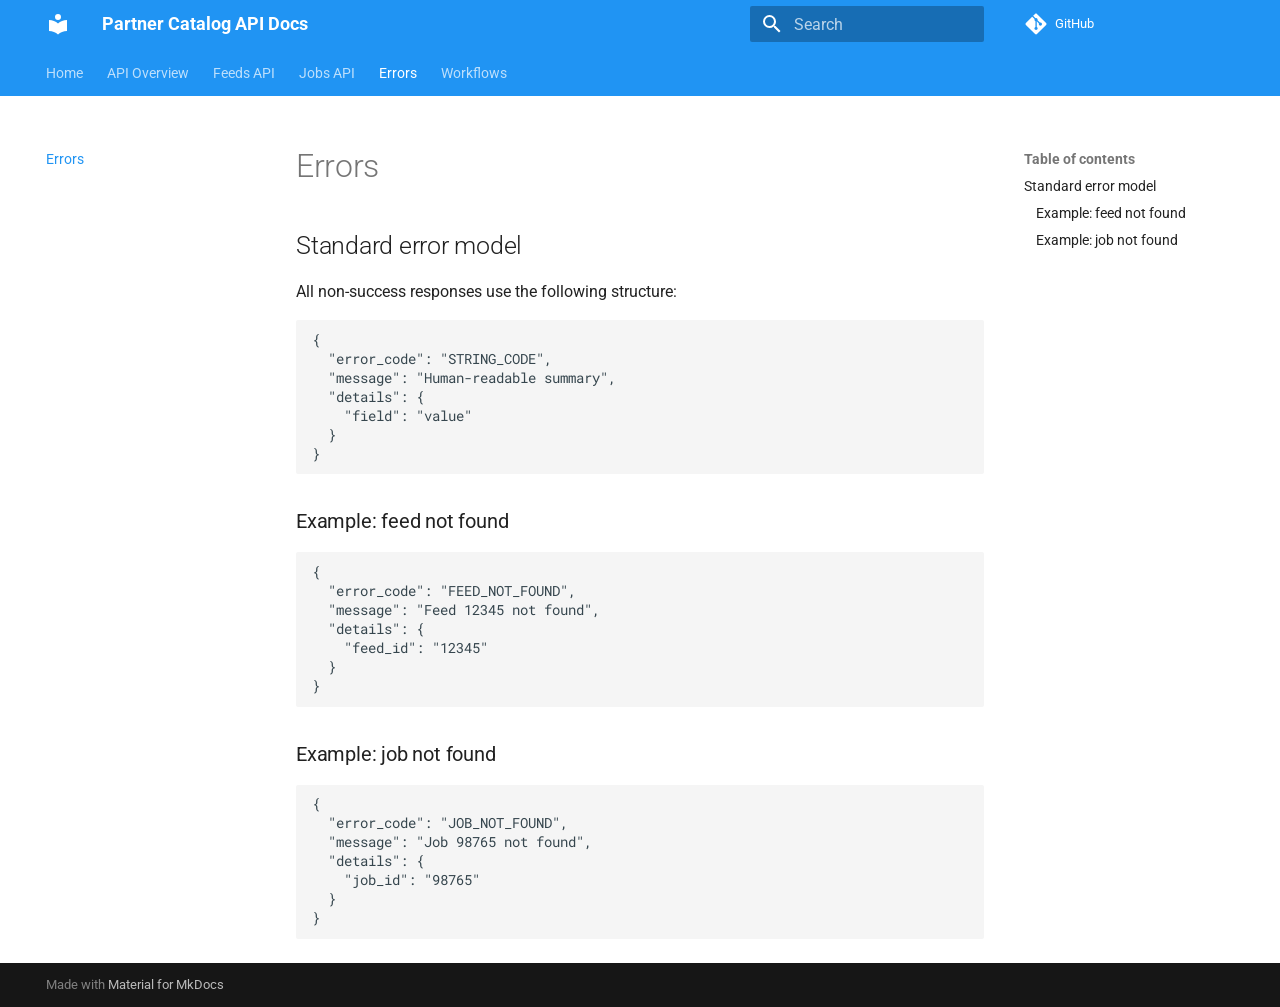
==== commit 2e9133f3: "update" ====
--- a/errors/index.html
+++ b/errors/index.html
@@ -12,6 +12,8 @@
         <link rel="prev" href="../jobs/">
       
       
+        <link rel="next" href="../workflows/">
+      
       
         
       
@@ -26,6 +28,9 @@
     
     
       <link rel="stylesheet" href="../assets/stylesheets/main.484c7ddc.min.css">
+      
+        
+        <link rel="stylesheet" href="../assets/stylesheets/palette.ab4e12ef.min.css">
       
       
 
@@ -53,7 +58,12 @@
   </head>
   
   
-    <body dir="ltr">
+    
+    
+    
+    
+    
+    <body dir="ltr" data-md-color-scheme="default" data-md-color-primary="blue" data-md-color-accent="indigo">
   
     
     <input class="md-toggle" data-md-toggle="drawer" type="checkbox" id="__drawer" autocomplete="off">
@@ -74,9 +84,7 @@
     
       
 
-  
-
-<header class="md-header md-header--shadow" data-md-component="header">
+<header class="md-header" data-md-component="header">
   <nav class="md-header__inner md-grid" aria-label="Header">
     <a href=".." title="Partner Catalog API Docs" class="md-header__button md-logo" aria-label="Partner Catalog API Docs" data-md-component="logo">
       
@@ -105,8 +113,8 @@
       </div>
     </div>
     
-    
-      <script>var palette=__md_get("__palette");if(palette&&palette.color){if("(prefers-color-scheme)"===palette.color.media){var media=matchMedia("(prefers-color-scheme: light)"),input=document.querySelector(media.matches?"[data-md-color-media='(prefers-color-scheme: light)']":"[data-md-color-media='(prefers-color-scheme: dark)']");palette.color.media=input.getAttribute("data-md-color-media"),palette.color.scheme=input.getAttribute("data-md-color-scheme"),palette.color.primary=input.getAttribute("data-md-color-primary"),palette.color.accent=input.getAttribute("data-md-color-accent")}for(var[key,value]of Object.entries(palette.color))document.body.setAttribute("data-md-color-"+key,value)}</script>
+      
+    
     
     
     
@@ -151,6 +159,18 @@
       
     
     
+      <div class="md-header__source">
+        <a href="https://github.com/rayajose/partner-catalog-api" title="Go to repository" class="md-source" data-md-component="source">
+  <div class="md-source__icon md-icon">
+    
+    <svg xmlns="http://www.w3.org/2000/svg" viewBox="0 0 448 512"><!--! Font Awesome Free 7.1.0 by @fontawesome - https://fontawesome.com License - https://fontawesome.com/license/free (Icons: CC BY 4.0, Fonts: SIL OFL 1.1, Code: MIT License) Copyright 2025 Fonticons, Inc.--><path d="M439.6 236.1 244 40.5c-5.4-5.5-12.8-8.5-20.4-8.5s-15 3-20.4 8.4L162.5 81l51.5 51.5c27.1-9.1 52.7 16.8 43.4 43.7l49.7 49.7c34.2-11.8 61.2 31 35.5 56.7-26.5 26.5-70.2-2.9-56-37.3L240.3 199v121.9c25.3 12.5 22.3 41.8 9.1 55-6.4 6.4-15.2 10.1-24.3 10.1s-17.8-3.6-24.3-10.1c-17.6-17.6-11.1-46.9 11.2-56v-123c-20.8-8.5-24.6-30.7-18.6-45L142.6 101 8.5 235.1C3 240.6 0 247.9 0 255.5s3 15 8.5 20.4l195.6 195.7c5.4 5.4 12.7 8.4 20.4 8.4s15-3 20.4-8.4l194.7-194.7c5.4-5.4 8.4-12.8 8.4-20.4s-3-15-8.4-20.4"/></svg>
+  </div>
+  <div class="md-source__repository">
+    GitHub
+  </div>
+</a>
+      </div>
+    
   </nav>
   
 </header>
@@ -159,6 +179,131 @@
       
       
         
+          
+            
+<nav class="md-tabs" aria-label="Tabs" data-md-component="tabs">
+  <div class="md-grid">
+    <ul class="md-tabs__list">
+      
+        
+  
+  
+  
+  
+    <li class="md-tabs__item">
+      <a href=".." class="md-tabs__link">
+        
+  
+  
+    
+  
+  Home
+
+      </a>
+    </li>
+  
+
+      
+        
+  
+  
+  
+  
+    <li class="md-tabs__item">
+      <a href="../resources/" class="md-tabs__link">
+        
+  
+  
+    
+  
+  API Overview
+
+      </a>
+    </li>
+  
+
+      
+        
+  
+  
+  
+  
+    <li class="md-tabs__item">
+      <a href="../feeds/" class="md-tabs__link">
+        
+  
+  
+    
+  
+  Feeds API
+
+      </a>
+    </li>
+  
+
+      
+        
+  
+  
+  
+  
+    <li class="md-tabs__item">
+      <a href="../jobs/" class="md-tabs__link">
+        
+  
+  
+    
+  
+  Jobs API
+
+      </a>
+    </li>
+  
+
+      
+        
+  
+  
+  
+    
+  
+  
+    <li class="md-tabs__item md-tabs__item--active">
+      <a href="./" class="md-tabs__link">
+        
+  
+  
+    
+  
+  Errors
+
+      </a>
+    </li>
+  
+
+      
+        
+  
+  
+  
+  
+    <li class="md-tabs__item">
+      <a href="../workflows/" class="md-tabs__link">
+        
+  
+  
+    
+  
+  Workflows
+
+      </a>
+    </li>
+  
+
+      
+    </ul>
+  </div>
+</nav>
           
         
       
@@ -173,8 +318,10 @@
                     
 
 
-
-<nav class="md-nav md-nav--primary" aria-label="Navigation" data-md-level="0">
+  
+
+
+<nav class="md-nav md-nav--primary md-nav--lifted" aria-label="Navigation" data-md-level="0">
   <label class="md-nav__title" for="__drawer">
     <a href=".." title="Partner Catalog API Docs" class="md-nav__button md-logo" aria-label="Partner Catalog API Docs" data-md-component="logo">
       
@@ -185,6 +332,18 @@
     Partner Catalog API Docs
   </label>
   
+    <div class="md-nav__source">
+      <a href="https://github.com/rayajose/partner-catalog-api" title="Go to repository" class="md-source" data-md-component="source">
+  <div class="md-source__icon md-icon">
+    
+    <svg xmlns="http://www.w3.org/2000/svg" viewBox="0 0 448 512"><!--! Font Awesome Free 7.1.0 by @fontawesome - https://fontawesome.com License - https://fontawesome.com/license/free (Icons: CC BY 4.0, Fonts: SIL OFL 1.1, Code: MIT License) Copyright 2025 Fonticons, Inc.--><path d="M439.6 236.1 244 40.5c-5.4-5.5-12.8-8.5-20.4-8.5s-15 3-20.4 8.4L162.5 81l51.5 51.5c27.1-9.1 52.7 16.8 43.4 43.7l49.7 49.7c34.2-11.8 61.2 31 35.5 56.7-26.5 26.5-70.2-2.9-56-37.3L240.3 199v121.9c25.3 12.5 22.3 41.8 9.1 55-6.4 6.4-15.2 10.1-24.3 10.1s-17.8-3.6-24.3-10.1c-17.6-17.6-11.1-46.9 11.2-56v-123c-20.8-8.5-24.6-30.7-18.6-45L142.6 101 8.5 235.1C3 240.6 0 247.9 0 255.5s3 15 8.5 20.4l195.6 195.7c5.4 5.4 12.7 8.4 20.4 8.4s15-3 20.4-8.4l194.7-194.7c5.4-5.4 8.4-12.8 8.4-20.4s-3-15-8.4-20.4"/></svg>
+  </div>
+  <div class="md-source__repository">
+    GitHub
+  </div>
+</a>
+    </div>
+  
   <ul class="md-nav__list" data-md-scrollfix>
     
       
@@ -201,7 +360,7 @@
   <span class="md-ellipsis">
     
   
-    Overview
+    Home
   
 
     
@@ -228,7 +387,7 @@
   <span class="md-ellipsis">
     
   
-    Resources
+    API Overview
   
 
     
@@ -255,7 +414,7 @@
   <span class="md-ellipsis">
     
   
-    Feeds
+    Feeds API
   
 
     
@@ -282,7 +441,7 @@
   <span class="md-ellipsis">
     
   
-    Jobs
+    Jobs API
   
 
     
@@ -404,6 +563,33 @@
   
 </nav>
       
+    </li>
+  
+
+    
+      
+      
+  
+  
+  
+  
+    <li class="md-nav__item">
+      <a href="../workflows/" class="md-nav__link">
+        
+  
+  
+  <span class="md-ellipsis">
+    
+  
+    Workflows
+  
+
+    
+  </span>
+  
+  
+
+      </a>
     </li>
   
 
@@ -488,6 +674,9 @@
                 
                   
 
+
+  
+  
 
 
 <h1 id="errors">Errors</h1>
@@ -568,7 +757,7 @@
     
       
       
-      <script id="__config" type="application/json">{"annotate": null, "base": "..", "features": [], "search": "../assets/javascripts/workers/search.2c215733.min.js", "tags": null, "translations": {"clipboard.copied": "Copied to clipboard", "clipboard.copy": "Copy to clipboard", "search.result.more.one": "1 more on this page", "search.result.more.other": "# more on this page", "search.result.none": "No matching documents", "search.result.one": "1 matching document", "search.result.other": "# matching documents", "search.result.placeholder": "Type to start searching", "search.result.term.missing": "Missing", "select.version": "Select version"}, "version": null}</script>
+      <script id="__config" type="application/json">{"annotate": null, "base": "..", "features": ["navigation.tabs"], "search": "../assets/javascripts/workers/search.2c215733.min.js", "tags": null, "translations": {"clipboard.copied": "Copied to clipboard", "clipboard.copy": "Copy to clipboard", "search.result.more.one": "1 more on this page", "search.result.more.other": "# more on this page", "search.result.none": "No matching documents", "search.result.one": "1 matching document", "search.result.other": "# matching documents", "search.result.placeholder": "Type to start searching", "search.result.term.missing": "Missing", "select.version": "Select version"}, "version": null}</script>
     
     
       <script src="../assets/javascripts/bundle.79ae519e.min.js"></script>
--- a/assets/stylesheets/palette.ab4e12ef.min.css
+++ b/assets/stylesheets/palette.ab4e12ef.min.css
@@ -0,0 +1 @@
+@media screen{[data-md-color-scheme=slate]{--md-default-fg-color:hsla(var(--md-hue),15%,90%,0.82);--md-default-fg-color--light:hsla(var(--md-hue),15%,90%,0.56);--md-default-fg-color--lighter:hsla(var(--md-hue),15%,90%,0.32);--md-default-fg-color--lightest:hsla(var(--md-hue),15%,90%,0.12);--md-default-bg-color:hsla(var(--md-hue),15%,14%,1);--md-default-bg-color--light:hsla(var(--md-hue),15%,14%,0.54);--md-default-bg-color--lighter:hsla(var(--md-hue),15%,14%,0.26);--md-default-bg-color--lightest:hsla(var(--md-hue),15%,14%,0.07);--md-code-fg-color:hsla(var(--md-hue),18%,86%,0.82);--md-code-bg-color:hsla(var(--md-hue),15%,18%,1);--md-code-bg-color--light:hsla(var(--md-hue),15%,18%,0.9);--md-code-bg-color--lighter:hsla(var(--md-hue),15%,18%,0.54);--md-code-hl-color:#2977ff;--md-code-hl-color--light:#2977ff1a;--md-code-hl-number-color:#e6695b;--md-code-hl-special-color:#f06090;--md-code-hl-function-color:#c973d9;--md-code-hl-constant-color:#9383e2;--md-code-hl-keyword-color:#6791e0;--md-code-hl-string-color:#2fb170;--md-code-hl-name-color:var(--md-code-fg-color);--md-code-hl-operator-color:var(--md-default-fg-color--light);--md-code-hl-punctuation-color:var(--md-default-fg-color--light);--md-code-hl-comment-color:var(--md-default-fg-color--light);--md-code-hl-generic-color:var(--md-default-fg-color--light);--md-code-hl-variable-color:var(--md-default-fg-color--light);--md-typeset-color:var(--md-default-fg-color);--md-typeset-a-color:var(--md-primary-fg-color);--md-typeset-kbd-color:hsla(var(--md-hue),15%,90%,0.12);--md-typeset-kbd-accent-color:hsla(var(--md-hue),15%,90%,0.2);--md-typeset-kbd-border-color:hsla(var(--md-hue),15%,14%,1);--md-typeset-mark-color:#4287ff4d;--md-typeset-table-color:hsla(var(--md-hue),15%,95%,0.12);--md-typeset-table-color--light:hsla(var(--md-hue),15%,95%,0.035);--md-admonition-fg-color:var(--md-default-fg-color);--md-admonition-bg-color:var(--md-default-bg-color);--md-footer-bg-color:hsla(var(--md-hue),15%,10%,0.87);--md-footer-bg-color--dark:hsla(var(--md-hue),15%,8%,1);--md-shadow-z1:0 0.2rem 0.5rem #0000000d,0 0 0.05rem #0000001a;--md-shadow-z2:0 0.2rem 0.5rem #00000040,0 0 0.05rem #00000040;--md-shadow-z3:0 0.2rem 0.5rem #0006,0 0 0.05rem #00000059;color-scheme:dark}[data-md-color-scheme=slate] img[src$="#gh-light-mode-only"],[data-md-color-scheme=slate] img[src$="#only-light"]{display:none}[data-md-color-scheme=slate][data-md-color-primary=pink]{--md-typeset-a-color:#ed5487}[data-md-color-scheme=slate][data-md-color-primary=purple]{--md-typeset-a-color:#c46fd3}[data-md-color-scheme=slate][data-md-color-primary=deep-purple]{--md-typeset-a-color:#a47bea}[data-md-color-scheme=slate][data-md-color-primary=indigo]{--md-typeset-a-color:#5488e8}[data-md-color-scheme=slate][data-md-color-primary=teal]{--md-typeset-a-color:#00ccb8}[data-md-color-scheme=slate][data-md-color-primary=green]{--md-typeset-a-color:#71c174}[data-md-color-scheme=slate][data-md-color-primary=deep-orange]{--md-typeset-a-color:#ff764d}[data-md-color-scheme=slate][data-md-color-primary=brown]{--md-typeset-a-color:#c1775c}[data-md-color-scheme=slate][data-md-color-primary=black],[data-md-color-scheme=slate][data-md-color-primary=blue-grey],[data-md-color-scheme=slate][data-md-color-primary=grey],[data-md-color-scheme=slate][data-md-color-primary=white]{--md-typeset-a-color:#5e8bde}[data-md-color-switching] *,[data-md-color-switching] :after,[data-md-color-switching] :before{transition-duration:0ms!important}}[data-md-color-accent=red]{--md-accent-fg-color:#ff1947;--md-accent-fg-color--transparent:#ff19471a;--md-accent-bg-color:#fff;--md-accent-bg-color--light:#ffffffb3}[data-md-color-accent=pink]{--md-accent-fg-color:#f50056;--md-accent-fg-color--transparent:#f500561a;--md-accent-bg-color:#fff;--md-accent-bg-color--light:#ffffffb3}[data-md-color-accent=purple]{--md-accent-fg-color:#df41fb;--md-accent-fg-color--transparent:#df41fb1a;--md-accent-bg-color:#fff;--md-accent-bg-color--light:#ffffffb3}[data-md-color-accent=deep-purple]{--md-accent-fg-color:#7c4dff;--md-accent-fg-color--transparent:#7c4dff1a;--md-accent-bg-color:#fff;--md-accent-bg-color--light:#ffffffb3}[data-md-color-accent=indigo]{--md-accent-fg-color:#526cfe;--md-accent-fg-color--transparent:#526cfe1a;--md-accent-bg-color:#fff;--md-accent-bg-color--light:#ffffffb3}[data-md-color-accent=blue]{--md-accent-fg-color:#4287ff;--md-accent-fg-color--transparent:#4287ff1a;--md-accent-bg-color:#fff;--md-accent-bg-color--light:#ffffffb3}[data-md-color-accent=light-blue]{--md-accent-fg-color:#0091eb;--md-accent-fg-color--transparent:#0091eb1a;--md-accent-bg-color:#fff;--md-accent-bg-color--light:#ffffffb3}[data-md-color-accent=cyan]{--md-accent-fg-color:#00bad6;--md-accent-fg-color--transparent:#00bad61a;--md-accent-bg-color:#fff;--md-accent-bg-color--light:#ffffffb3}[data-md-color-accent=teal]{--md-accent-fg-color:#00bda4;--md-accent-fg-color--transparent:#00bda41a;--md-accent-bg-color:#fff;--md-accent-bg-color--light:#ffffffb3}[data-md-color-accent=green]{--md-accent-fg-color:#00c753;--md-accent-fg-color--transparent:#00c7531a;--md-accent-bg-color:#fff;--md-accent-bg-color--light:#ffffffb3}[data-md-color-accent=light-green]{--md-accent-fg-color:#63de17;--md-accent-fg-color--transparent:#63de171a;--md-accent-bg-color:#fff;--md-accent-bg-color--light:#ffffffb3}[data-md-color-accent=lime]{--md-accent-fg-color:#b0eb00;--md-accent-fg-color--transparent:#b0eb001a;--md-accent-bg-color:#000000de;--md-accent-bg-color--light:#0000008a}[data-md-color-accent=yellow]{--md-accent-fg-color:#ffd500;--md-accent-fg-color--transparent:#ffd5001a;--md-accent-bg-color:#000000de;--md-accent-bg-color--light:#0000008a}[data-md-color-accent=amber]{--md-accent-fg-color:#fa0;--md-accent-fg-color--transparent:#ffaa001a;--md-accent-bg-color:#000000de;--md-accent-bg-color--light:#0000008a}[data-md-color-accent=orange]{--md-accent-fg-color:#ff9100;--md-accent-fg-color--transparent:#ff91001a;--md-accent-bg-color:#000000de;--md-accent-bg-color--light:#0000008a}[data-md-color-accent=deep-orange]{--md-accent-fg-color:#ff6e42;--md-accent-fg-color--transparent:#ff6e421a;--md-accent-bg-color:#fff;--md-accent-bg-color--light:#ffffffb3}[data-md-color-primary=red]{--md-primary-fg-color:#ef5552;--md-primary-fg-color--light:#e57171;--md-primary-fg-color--dark:#e53734;--md-primary-bg-color:#fff;--md-primary-bg-color--light:#ffffffb3}[data-md-color-primary=pink]{--md-primary-fg-color:#e92063;--md-primary-fg-color--light:#ec417a;--md-primary-fg-color--dark:#c3185d;--md-primary-bg-color:#fff;--md-primary-bg-color--light:#ffffffb3}[data-md-color-primary=purple]{--md-primary-fg-color:#ab47bd;--md-primary-fg-color--light:#bb69c9;--md-primary-fg-color--dark:#8c24a8;--md-primary-bg-color:#fff;--md-primary-bg-color--light:#ffffffb3}[data-md-color-primary=deep-purple]{--md-primary-fg-color:#7e56c2;--md-primary-fg-color--light:#9574cd;--md-primary-fg-color--dark:#673ab6;--md-primary-bg-color:#fff;--md-primary-bg-color--light:#ffffffb3}[data-md-color-primary=indigo]{--md-primary-fg-color:#4051b5;--md-primary-fg-color--light:#5d6cc0;--md-primary-fg-color--dark:#303fa1;--md-primary-bg-color:#fff;--md-primary-bg-color--light:#ffffffb3}[data-md-color-primary=blue]{--md-primary-fg-color:#2094f3;--md-primary-fg-color--light:#42a5f5;--md-primary-fg-color--dark:#1975d2;--md-primary-bg-color:#fff;--md-primary-bg-color--light:#ffffffb3}[data-md-color-primary=light-blue]{--md-primary-fg-color:#02a6f2;--md-primary-fg-color--light:#28b5f6;--md-primary-fg-color--dark:#0287cf;--md-primary-bg-color:#fff;--md-primary-bg-color--light:#ffffffb3}[data-md-color-primary=cyan]{--md-primary-fg-color:#00bdd6;--md-primary-fg-color--light:#25c5da;--md-primary-fg-color--dark:#0097a8;--md-primary-bg-color:#fff;--md-primary-bg-color--light:#ffffffb3}[data-md-color-primary=teal]{--md-primary-fg-color:#009485;--md-primary-fg-color--light:#26a699;--md-primary-fg-color--dark:#007a6c;--md-primary-bg-color:#fff;--md-primary-bg-color--light:#ffffffb3}[data-md-color-primary=green]{--md-primary-fg-color:#4cae4f;--md-primary-fg-color--light:#68bb6c;--md-primary-fg-color--dark:#398e3d;--md-primary-bg-color:#fff;--md-primary-bg-color--light:#ffffffb3}[data-md-color-primary=light-green]{--md-primary-fg-color:#8bc34b;--md-primary-fg-color--light:#9ccc66;--md-primary-fg-color--dark:#689f38;--md-primary-bg-color:#fff;--md-primary-bg-color--light:#ffffffb3}[data-md-color-primary=lime]{--md-primary-fg-color:#cbdc38;--md-primary-fg-color--light:#d3e156;--md-primary-fg-color--dark:#b0b52c;--md-primary-bg-color:#000000de;--md-primary-bg-color--light:#0000008a}[data-md-color-primary=yellow]{--md-primary-fg-color:#ffec3d;--md-primary-fg-color--light:#ffee57;--md-primary-fg-color--dark:#fbc02d;--md-primary-bg-color:#000000de;--md-primary-bg-color--light:#0000008a}[data-md-color-primary=amber]{--md-primary-fg-color:#ffc105;--md-primary-fg-color--light:#ffc929;--md-primary-fg-color--dark:#ffa200;--md-primary-bg-color:#000000de;--md-primary-bg-color--light:#0000008a}[data-md-color-primary=orange]{--md-primary-fg-color:#ffa724;--md-primary-fg-color--light:#ffa724;--md-primary-fg-color--dark:#fa8900;--md-primary-bg-color:#000000de;--md-primary-bg-color--light:#0000008a}[data-md-color-primary=deep-orange]{--md-primary-fg-color:#ff6e42;--md-primary-fg-color--light:#ff8a66;--md-primary-fg-color--dark:#f4511f;--md-primary-bg-color:#fff;--md-primary-bg-color--light:#ffffffb3}[data-md-color-primary=brown]{--md-primary-fg-color:#795649;--md-primary-fg-color--light:#8d6e62;--md-primary-fg-color--dark:#5d4037;--md-primary-bg-color:#fff;--md-primary-bg-color--light:#ffffffb3}[data-md-color-primary=grey]{--md-primary-fg-color:#757575;--md-primary-fg-color--light:#9e9e9e;--md-primary-fg-color--dark:#616161;--md-primary-bg-color:#fff;--md-primary-bg-color--light:#ffffffb3;--md-typeset-a-color:#4051b5}[data-md-color-primary=blue-grey]{--md-primary-fg-color:#546d78;--md-primary-fg-color--light:#607c8a;--md-primary-fg-color--dark:#455a63;--md-primary-bg-color:#fff;--md-primary-bg-color--light:#ffffffb3;--md-typeset-a-color:#4051b5}[data-md-color-primary=light-green]:not([data-md-color-scheme=slate]){--md-typeset-a-color:#72ad2e}[data-md-color-primary=lime]:not([data-md-color-scheme=slate]){--md-typeset-a-color:#8b990a}[data-md-color-primary=yellow]:not([data-md-color-scheme=slate]){--md-typeset-a-color:#b8a500}[data-md-color-primary=amber]:not([data-md-color-scheme=slate]){--md-typeset-a-color:#d19d00}[data-md-color-primary=orange]:not([data-md-color-scheme=slate]){--md-typeset-a-color:#e68a00}[data-md-color-primary=white]{--md-primary-fg-color:hsla(var(--md-hue),0%,100%,1);--md-primary-fg-color--light:hsla(var(--md-hue),0%,100%,0.7);--md-primary-fg-color--dark:hsla(var(--md-hue),0%,0%,0.07);--md-primary-bg-color:hsla(var(--md-hue),0%,0%,0.87);--md-primary-bg-color--light:hsla(var(--md-hue),0%,0%,0.54);--md-typeset-a-color:#4051b5}[data-md-color-primary=white] .md-button{color:var(--md-typeset-a-color)}[data-md-color-primary=white] .md-button--primary{background-color:var(--md-typeset-a-color);border-color:var(--md-typeset-a-color);color:hsla(var(--md-hue),0%,100%,1)}@media screen and (min-width:60em){[data-md-color-primary=white] .md-search__form{background-color:hsla(var(--md-hue),0%,0%,.07)}[data-md-color-primary=white] .md-search__form:hover{background-color:hsla(var(--md-hue),0%,0%,.32)}[data-md-color-primary=white] .md-search__input+.md-search__icon{color:hsla(var(--md-hue),0%,0%,.87)}}@media screen and (min-width:76.25em){[data-md-color-primary=white] .md-tabs{border-bottom:.05rem solid #00000012}}[data-md-color-primary=black]{--md-primary-fg-color:hsla(var(--md-hue),15%,9%,1);--md-primary-fg-color--light:hsla(var(--md-hue),15%,9%,0.54);--md-primary-fg-color--dark:hsla(var(--md-hue),15%,9%,1);--md-primary-bg-color:hsla(var(--md-hue),15%,100%,1);--md-primary-bg-color--light:hsla(var(--md-hue),15%,100%,0.7);--md-typeset-a-color:#4051b5}[data-md-color-primary=black] .md-button{color:var(--md-typeset-a-color)}[data-md-color-primary=black] .md-button--primary{background-color:var(--md-typeset-a-color);border-color:var(--md-typeset-a-color);color:hsla(var(--md-hue),0%,100%,1)}[data-md-color-primary=black] .md-header{background-color:hsla(var(--md-hue),15%,9%,1)}@media screen and (max-width:59.984375em){[data-md-color-primary=black] .md-nav__source{background-color:hsla(var(--md-hue),15%,11%,.87)}}@media screen and (max-width:76.234375em){html [data-md-color-primary=black] .md-nav--primary .md-nav__title[for=__drawer]{background-color:hsla(var(--md-hue),15%,9%,1)}}@media screen and (min-width:76.25em){[data-md-color-primary=black] .md-tabs{background-color:hsla(var(--md-hue),15%,9%,1)}}
